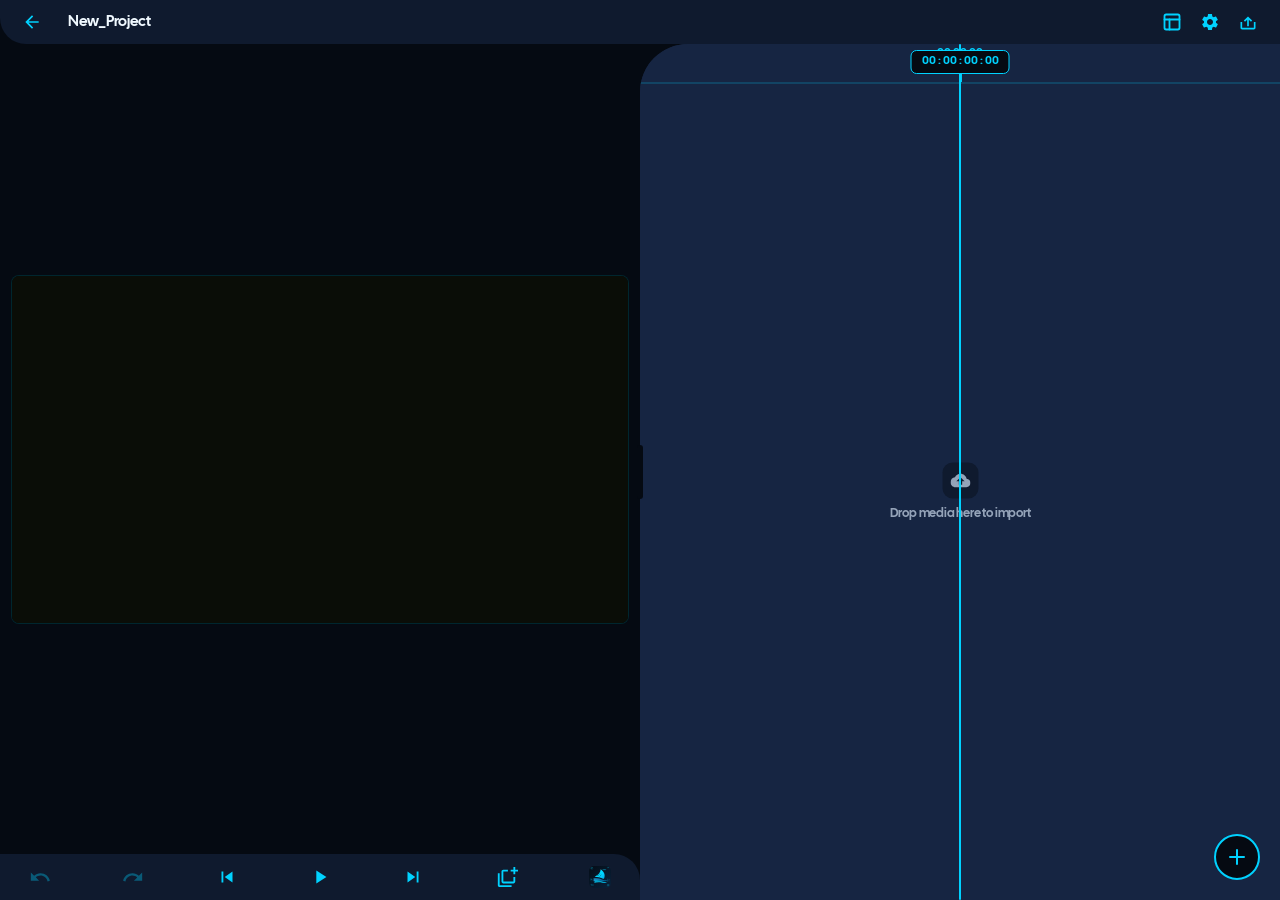
==== editor.html @ aaa4bf91 "feat: initial release of Alight Motion Web - SharkMotion" ====
<!DOCTYPE html>
<html lang="en">
<head>
  <meta charset="UTF-8">
  <meta name="viewport" content="width=device-width, initial-scale=1.0, maximum-scale=1.0, user-scalable=no, viewport-fit=cover">
  <title>SharkMotion Studio - Editor</title>
  <link rel="icon" type="image/svg+xml" href="assets/icon.svg">
  
  <!-- CSS: Theme (Colors & Variables, Cal Sans Font), Editor Layout, and Modular Modal / Popover / Drawer / Switch -->
  <link rel="stylesheet" href="css/theme.css">
  <link rel="stylesheet" href="css/editor.css">
  <link rel="stylesheet" href="css/modal.css">
  <link rel="stylesheet" href="css/popover.css">
  <link rel="stylesheet" href="css/drawer.css">
  <link rel="stylesheet" href="css/switch.css">
  <link rel="stylesheet" href="css/segmented-button.css">
  <link rel="stylesheet" href="css/wireframe.css">
  <link rel="stylesheet" href="css/transform-controller.css">
  <link rel="stylesheet" href="css/effects-rack.css">
  <link rel="stylesheet" href="css/color-picker.css">
  <link rel="stylesheet" href="css/template-editor.css">
  <link rel="stylesheet" href="css/safari.css">
  <script src="js/sync-height.js"></script>
  <script>
    if (!window.DEBUG && !new URLSearchParams(window.location.search).has('debug') && localStorage.getItem('SHARK_DEBUG') !== 'true') {
      window._originalConsole = { log: console.log, debug: console.debug, info: console.info };
      console.log = () => {};
      console.debug = () => {};
      console.info = () => {};
    }
  </script>
</head>
<body oncontextmenu="return false;" onselectstart="return false;">

  <div class="editor-viewport">
    
    <!-- 1. Top Header Bar -->
    <header class="editor-header" id="editor-header">
      <!-- Default Navigation (Project Mode) -->
      <div class="editor-header-nav" id="header-nav-project">
        <div class="editor-header-left">
          <!-- Back button leading to project hub -->
          <a href="index.html" class="editor-back-btn" id="editor-project-back-btn" title="Back to Projects" aria-label="Back to Projects">
            <svg viewBox="0 0 24 24" fill="currentColor">
              <path d="M20 11H7.83l5.59-5.59L12 4l-8 8 8 8 1.41-1.41L7.83 13H20v-2z"/>
            </svg>
          </a>
          <!-- Inline Editable Project Title Input -->
          <input type="text" class="editor-title-input" id="editor-project-name" value="project name" placeholder="Project Name..." autocomplete="off" spellcheck="false" aria-label="Project Name">

          <!-- Precompose Breadcrumb Elements (Shown when inside precomp) -->
          <div class="editor-precomp-breadcrumb" id="editor-precomp-breadcrumb" style="display: none;">
            <button type="button" class="editor-breadcrumb-btn" id="btn-precomp-exit" title="Exit to Main Composition" aria-label="Exit to Main Composition">
              <svg viewBox="0 0 24 24" fill="currentColor">
                <path d="M15.41 7.41L14 6l-6 6 6 6 1.41-1.41L10.83 12z"/>
              </svg>
              <span id="breadcrumb-project-name" class="breadcrumb-text">project name</span>
            </button>
            <span class="editor-breadcrumb-sep" aria-hidden="true">
              <svg viewBox="0 0 24 24" fill="currentColor">
                <path d="M15.41 7.41L14 6l-6 6 6 6 1.41-1.41L10.83 12z"/>
              </svg>
            </span>
            <input type="text" class="editor-title-input editor-precomp-name-input" id="editor-precomp-name" value="Pre-comp 1" placeholder="Precompose Name..." autocomplete="off" spellcheck="false" aria-label="Precompose Name">
          </div>
        </div>

        <!-- Right Header Actions (Settings & Export) -->
        <div class="editor-header-right-actions">
          <button type="button" class="editor-precomp-collapse-btn" id="btn-precomp-collapse" title="For Comp layer: Collapse Transformations; For vector layer: Continuously Rasterize" aria-label="Collapse Transformations" style="display: none;">
            <svg viewBox="0 0 24 24" fill="none" stroke="currentColor" stroke-width="2" stroke-linecap="round" stroke-linejoin="round">
              <circle cx="12" cy="12" r="3" fill="currentColor" stroke="none"/>
              <line x1="12" y1="2.5" x2="12" y2="5.5"/>
              <line x1="12" y1="18.5" x2="12" y2="21.5"/>
              <line x1="2.5" y1="12" x2="5.5" y2="12"/>
              <line x1="18.5" y1="12" x2="21.5" y2="12"/>
              <line x1="5.28" y1="5.28" x2="7.4" y2="7.4"/>
              <line x1="16.6" y1="16.6" x2="18.72" y2="18.72"/>
              <line x1="5.28" y1="18.72" x2="7.4" y2="16.6"/>
              <line x1="16.6" y1="7.4" x2="18.72" y2="5.28"/>
            </svg>
          </button>
          <button type="button" class="editor-settings-btn" id="btn-editor-template" title="Template Editor" aria-label="Template Editor" onclick="if(window.SharkTemplateEditor) window.SharkTemplateEditor.open()">
            <svg viewBox="0 0 24 24" fill="none" stroke="currentColor" stroke-width="2.2" stroke-linecap="round" stroke-linejoin="round">
              <rect x="3" y="3" width="18" height="18" rx="2" ry="2"/>
              <line x1="3" y1="9" x2="21" y2="9"/>
              <line x1="9" y1="21" x2="9" y2="9"/>
            </svg>
          </button>


          <button type="button" class="editor-settings-btn" id="btn-editor-settings" title="Composition Settings" aria-label="Composition Settings" onclick="openProjectSettingsModal()">
            <svg viewBox="0 0 24 24" fill="currentColor">
              <path d="M19.14 12.94c.04-.3.06-.61.06-.94 0-.32-.02-.64-.07-.94l2.03-1.58c.18-.14.23-.41.12-.61l-1.92-3.32c-.12-.22-.37-.29-.59-.22l-2.39.96c-.5-.38-1.03-.7-1.62-.94l-.36-2.54c-.04-.24-.24-.41-.48-.41h-3.84c-.24 0-.43.17-.47.41l-.36 2.54c-.59.24-1.13.57-1.62.94l-2.39-.96c-.22-.08-.47 0-.59.22L2.74 8.87c-.12.21-.08.47.12.61l2.03 1.58c-.05.3-.09.63-.09.94s.02.64.07.94l-2.03 1.58c-.18.14-.23.41-.12.61l1.92 3.32c.12.22.37.29.59.22l2.39-.96c.5.38 1.03.7 1.62.94l.36 2.54c.05.24.24.41.48.41h3.84c.24 0 .44-.17.47-.41l.36-2.54c.59-.24 1.13-.56 1.62-.94l2.39.96c.22.08.47 0 .59-.22l1.92-3.32c.12-.22.07-.47-.12-.61l-2.01-1.58zM12 15.6c-1.98 0-3.6-1.62-3.6-3.6s1.62-3.6 3.6-3.6 3.6 1.62 3.6 3.6-1.62 3.6-3.6 3.6z"/>
            </svg>
          </button>
          <button type="button" class="editor-export-btn" id="btn-editor-export" data-popover-target="popover-editor-export" data-popover-placement="bottom" title="Export" aria-label="Export">
            <svg viewBox="0 0 24 24" fill="currentColor">
              <path d="M19 12v7H5v-7H3v7c0 1.1.9 2 2 2h14c1.1 0 2-.9 2-2v-7h-2zm-6-2.83l2.59 2.58L17 10.33l-5-5-5 5 1.41 1.42L11 9.17V17h2V9.17z"/>
            </svg>
          </button>
        </div>
      </div>

      <!-- Contextual Navigation (Layer / Batch Select Mode) -->
      <div class="editor-header-nav is-layer-mode" id="header-nav-layer" style="display: none;">
        <div class="editor-header-left">
          <!-- Back button to deselect layer -->
          <button type="button" class="editor-back-btn" id="btn-layer-header-back" title="Deselect Layer" aria-label="Deselect Layer">
            <svg viewBox="0 0 24 24" fill="currentColor">
              <path d="M20 11H7.83l5.59-5.59L12 4l-8 8 8 8 1.41-1.41L7.83 13H20v-2z"/>
            </svg>
          </button>
          <!-- Single Select: Editable Layer Name Input -->
          <input type="text" class="editor-title-input editor-layer-name-input" id="editor-layer-name-input" placeholder="Layer Name..." autocomplete="off" spellcheck="false" aria-label="Layer Name">
          <!-- Batch Select: "(count) Selected" Title -->
          <span class="editor-layer-batch-title" id="editor-layer-batch-title" style="display: none;">1 Selected</span>
        </div>

        <!-- Right Action Buttons (Precompose, Delete, Link/Parent & Layer Options) -->
        <div class="editor-header-right-actions">
          <button type="button" class="editor-layer-precomp-btn" id="btn-layer-header-precomp" title="Group Layer(s)" aria-label="Group Layer(s)" style="display: none;">
            <svg viewBox="0 0 24 24" fill="currentColor">
              <rect x="3" y="3" width="18" height="18" rx="2.5" fill="none" stroke="currentColor" stroke-width="1.3" stroke-dasharray="2 1.6"/>
              <polygon points="10,7.5 5.5,16.5 14.5,16.5" fill="currentColor"/>
              <circle cx="14.5" cy="13.5" r="3.5" fill="currentColor"/>
            </svg>
          </button>
          <button type="button" class="editor-layer-group-mask-btn" id="btn-layer-header-group-mask" title="Mask Group (Group and Mask)" aria-label="Mask Group (Group and Mask)" style="display: none;">
            <svg viewBox="0 0 24 24" fill="currentColor">
              <defs>
                <clipPath id="header-mask-group-clip">
                  <polygon points="10,7.5 5.5,16.5 14.5,16.5"/>
                </clipPath>
              </defs>
              <rect x="3" y="3" width="18" height="18" rx="2.5" fill="none" stroke="currentColor" stroke-width="1.3" stroke-dasharray="2 1.6"/>
              <polygon points="10,7.5 5.5,16.5 14.5,16.5" fill="none" stroke="currentColor" stroke-width="1.3" stroke-linejoin="round" opacity="0.45"/>
              <circle cx="14.5" cy="13.5" r="3.5" fill="currentColor" clip-path="url(#header-mask-group-clip)"/>
              <circle cx="14.5" cy="13.5" r="3.5" fill="none" stroke="currentColor" stroke-width="1.5"/>
            </svg>
          </button>
          <button type="button" class="editor-layer-group-exclude-btn" id="btn-layer-header-group-exclude" title="Exclude Group (Group and Exclude)" aria-label="Exclude Group (Group and Exclude)" style="display: none;">
            <svg viewBox="0 0 24 24" fill="currentColor">
              <rect x="3" y="3" width="18" height="18" rx="2.5" fill="none" stroke="currentColor" stroke-width="1.3" stroke-dasharray="2 1.6"/>
              <path fill-rule="evenodd" clip-rule="evenodd" d="M10 7.5L5.5 16.5h9L10 7.5z M14.5 10a3.5 3.5 0 1 0 0.001 7.001A3.5 3.5 0 0 0 14.5 10z" fill="currentColor"/>
              <circle cx="14.5" cy="13.5" r="3.5" fill="none" stroke="currentColor" stroke-width="1.5"/>
            </svg>
          </button>
          <button type="button" class="editor-layer-delete-btn" id="btn-layer-header-delete" title="Delete Selected Layer" aria-label="Delete Selected Layer">
            <svg viewBox="0 0 24 24" fill="currentColor">
              <path d="M6 19c0 1.1.9 2 2 2h8c1.1 0 2-.9 2-2V7H6v12zM19 4h-3.5l-1-1h-5l-1 1H5v2h14V4z"/>
            </svg>
          </button>
          <button type="button" class="editor-layer-collapse-btn" id="btn-layer-header-collapse" title="For Comp layer: Collapse Transformations; For vector layer: Continuously Rasterize" aria-label="Collapse Transformations" style="display: none;">
            <svg viewBox="0 0 24 24" fill="none" stroke="currentColor" stroke-width="2" stroke-linecap="round" stroke-linejoin="round">
              <circle cx="12" cy="12" r="3" fill="currentColor" stroke="none"/>
              <line x1="12" y1="2.5" x2="12" y2="5.5"/>
              <line x1="12" y1="18.5" x2="12" y2="21.5"/>
              <line x1="2.5" y1="12" x2="5.5" y2="12"/>
              <line x1="18.5" y1="12" x2="21.5" y2="12"/>
              <line x1="5.28" y1="5.28" x2="7.4" y2="7.4"/>
              <line x1="16.6" y1="16.6" x2="18.72" y2="18.72"/>
              <line x1="5.28" y1="18.72" x2="7.4" y2="16.6"/>
              <line x1="16.6" y1="7.4" x2="18.72" y2="5.28"/>
            </svg>
          </button>
          <button type="button" class="editor-layer-motion-blur-btn" id="btn-layer-header-motion-blur" title="Toggle Motion Blur" aria-label="Toggle Motion Blur">
            <svg viewBox="0 0 24 24" fill="currentColor">
              <circle cx="16.5" cy="12" r="4.5"/>
              <circle cx="11.5" cy="12" r="4.5" fill-opacity="0.55"/>
              <circle cx="6.5" cy="12" r="4.5" fill-opacity="0.25"/>
            </svg>
          </button>
          <button type="button" class="editor-layer-link-btn" id="btn-layer-header-link" data-popover-placement="bottom" title="Link / Parent Layer" aria-label="Link / Parent Layer">
            <svg viewBox="0 0 24 24" fill="none" stroke="currentColor" stroke-width="2.2" stroke-linecap="round" stroke-linejoin="round">
              <path d="M10 13a5 5 0 0 0 7.54.54l3-3a5 5 0 0 0-7.07-7.07l-1.72 1.71"/>
              <path d="M14 11a5 5 0 0 0-7.54-.54l-3 3a5 5 0 0 0 7.07 7.07l1.71-1.71"/>
            </svg>
          </button>
          <button type="button" class="editor-layer-more-btn" id="btn-layer-header-more" data-popover-placement="bottom" title="Layer Options" aria-label="Layer Options">
            <svg viewBox="0 0 24 24" fill="currentColor">
              <path d="M12 8c1.1 0 2-.9 2-2s-.9-2-2-2-2 .9-2 2 .9 2 2 2zm0 2c-1.1 0-2 .9-2 2s.9 2 2 2 2-.9 2-2-.9-2-2-2zm0 6c-1.1 0-2 .9-2 2s.9 2 2 2 2-.9 2-2-.9-2-2-2z"/>
            </svg>
          </button>
          <button type="button" class="editor-export-btn" id="btn-layer-header-export" data-popover-target="popover-editor-export" data-popover-placement="bottom" title="Export" aria-label="Export">
            <svg viewBox="0 0 24 24" fill="currentColor">
              <path d="M19 12v7H5v-7H3v7c0 1.1.9 2 2 2h14c1.1 0 2-.9 2-2v-7h-2zm-6-2.83l2.59 2.58L17 10.33l-5-5-5 5 1.41 1.42L11 9.17V17h2V9.17z"/>
            </svg>
          </button>
        </div>
      </div>
    </header>



    <!-- Main Workspace Body -->
    <div class="editor-main-body">
      <!-- Left Pane: Preview & Controller -->
      <div class="editor-left-pane">
        <!-- 2. Preview Canvas (Black Box Viewport) -->
        <main class="editor-preview" id="editor-preview-container">
          <!-- Split Dual Dropzone Overlay for Preview Canvas -->
          <div class="media-dropzone-split" id="canvas-dropzone-split" aria-hidden="true">
            <div class="media-dropzone-col media-dropzone-mp3" data-drop-action="convert-mp3">
              <div class="media-dropzone-content">
                <div class="media-dropzone-icon">
                  <svg viewBox="0 0 24 24" width="28" height="28" fill="currentColor">
                    <path d="M12 3v10.55c-.59-.34-1.27-.55-2-.55-2.21 0-4 1.79-4 4s1.79 4 4 4 4-1.79 4-4V7h4V3h-6z"/>
                  </svg>
                </div>
                <div class="media-dropzone-title">Convert to MP3</div>
                <div class="media-dropzone-desc">Extract audio track to MP3 layer</div>
                <span class="media-dropzone-badge">MP3</span>
              </div>
            </div>
            <div class="media-dropzone-divider"></div>
            <div class="media-dropzone-col media-dropzone-video" data-drop-action="import-video">
              <div class="media-dropzone-content">
                <div class="media-dropzone-icon">
                  <svg viewBox="0 0 24 24" width="28" height="28" fill="currentColor">
                    <path d="M17 10.5V7c0-.55-.45-1-1-1H4c-.55 0-1 .45-1 1v10c0 .55.45 1 1 1h12c.55 0 1-.45 1-1v-3.5l4 4v-11l-4 4z"/>
                  </svg>
                </div>
                <div class="media-dropzone-title">Import Video</div>
                <div class="media-dropzone-desc">Add full video to timeline</div>
                <span class="media-dropzone-badge">Video</span>
              </div>
            </div>
          </div>
          <div class="preview-canvas-box" id="editor-preview-canvas" role="region" aria-label="Video Preview Canvas">
            <div id="editor-video-mount-pool" style="position: absolute; inset: 0; width: 100%; height: 100%; overflow: hidden; pointer-events: none; z-index: 0;"></div>
            <canvas id="editor-active-canvas" class="editor-active-canvas" style="position: relative; z-index: 1;"></canvas>
          </div>
        </main>

        <!-- 3. Controller Bar -->
        <section class="editor-controller">
          <!-- Horizontal Pill Splitter Handle (Active on Mobile <= 600px, anchored on top border line) -->
          <div class="preview-split-handle" id="preview-split-handle" role="separator" aria-orientation="horizontal" aria-label="Resize Preview Height" tabindex="0">
            <div class="split-handle-pill"></div>
          </div>

          <div class="ctrl-buttons-row">
            <!-- 1. Undo -->
            <button type="button" class="ctrl-btn is-disabled" id="editor-btn-undo" title="Undo (Ctrl+Z)" aria-label="Undo" disabled>
              <svg xmlns="http://www.w3.org/2000/svg" width="22" height="22" viewBox="0 0 24 24" fill="currentColor" aria-hidden="true">
                <path d="M12.5 8c-2.65 0-5.05.99-6.9 2.6L2 7v9h9l-3.62-3.62c1.39-1.2 3.16-1.98 5.12-1.98 3.89 0 7.07 2.78 7.77 6.44l2.45-.83C21.75 11.43 17.58 8 12.5 8z"/>
              </svg>
            </button>

            <!-- 2. Redo -->
            <button type="button" class="ctrl-btn is-disabled" id="editor-btn-redo" title="Redo (Ctrl+Y)" aria-label="Redo" disabled>
              <svg xmlns="http://www.w3.org/2000/svg" width="22" height="22" viewBox="0 0 24 24" fill="currentColor" aria-hidden="true">
                <path d="M18.4 10.6C16.55 8.99 14.15 8 11.5 8c-5.08 0-9.25 3.43-10.22 8.01l2.45.83C4.43 13.22 7.61 10.44 11.5 10.44c1.96 0 3.73.78 5.12 1.98L13 16h9V7l-3.6 3.6z"/>
              </svg>
            </button>

            <!-- 3. Previous -->
            <button type="button" class="ctrl-btn" id="editor-btn-prev" title="Previous Keyframe / Beatmark (B)" aria-label="Previous (B)">
              <svg xmlns="http://www.w3.org/2000/svg" width="22" height="22" viewBox="0 0 24 24" fill="currentColor" aria-hidden="true">
                <path d="M6 6h2v12H6zm3.5 6l8.5 6V6z"/>
              </svg>
            </button>

            <!-- 4. Play / Pause Button (Pure Vector SVG) -->
            <button type="button" class="ctrl-btn" id="editor-btn-play" title="Play (Space)" aria-label="Play (Space)">
              <svg class="icon-play" xmlns="http://www.w3.org/2000/svg" width="22" height="22" viewBox="0 0 24 24" fill="currentColor" aria-hidden="true">
                <path d="M8 5v14l11-7z"/>
              </svg>
              <svg class="icon-pause" xmlns="http://www.w3.org/2000/svg" width="22" height="22" viewBox="0 0 24 24" fill="currentColor" aria-hidden="true">
                <path d="M6 19h4V5H6v14zm8-14v14h4V5h-4z"/>
              </svg>
            </button>

            <!-- 5. Next -->
            <button type="button" class="ctrl-btn" id="editor-btn-next" title="Next Keyframe / Beatmark (N)" aria-label="Next (N)">
              <svg xmlns="http://www.w3.org/2000/svg" width="22" height="22" viewBox="0 0 24 24" fill="currentColor" aria-hidden="true">
                <path d="M6 18l8.5-6L6 6v12zM16 6v12h2V6h-2z"/>
              </svg>
            </button>

            <!-- 6. More Settings (Copy with spaced + on top-right corner) -->
            <button type="button" class="ctrl-btn" id="editor-more-settings-btn" data-popover-target="popover-editor-more-settings" title="More Settings" aria-label="More Settings">
              <svg xmlns="http://www.w3.org/2000/svg" width="22" height="22" viewBox="0 0 24 24" fill="currentColor" aria-hidden="true">
                <path d="M4 8H2v13c0 1.1.9 2 2 2h13v-2H4V8z"/>
                <path d="M8 4c-1.1 0-2 .9-2 2v11c0 1.1.9 2 2 2h11c1.1 0 2-.9 2-2v-5h-2v5H8V6h5V4H8z"/>
                <path d="M19 1v3h-3v2h3v3h2V6h3V4h-3V1h-2z"/>
              </svg>
            </button>

            <!-- 7. Shark Icon (SharkMotion Tools Lazy-Loaded Popover) -->
            <button type="button" class="ctrl-btn ctrl-btn-fish" id="editor-btn-fishtool-trigger" title="SharkMotion Tools Panel" aria-label="SharkMotion Tools Panel">
              <img src="assets/icon.svg" alt="SharkMotion Tools" width="22" height="22">
            </button>
          </div>
        </section>
      </div>

      <!-- Right Pane: Timeline (Below Header) -->
      <div class="editor-timeline-wrapper">
        <!-- Vertical Pill Splitter Handle (Active on Tablet & Desktop >= 601px) -->
        <div class="timeline-split-handle" id="timeline-split-handle" role="separator" aria-orientation="vertical" aria-label="Resize Timeline Width" tabindex="0">
          <div class="split-handle-pill"></div>
        </div>

        <section class="editor-timeline" id="main-editor-timeline">
          <!-- Component A: Center-Fixed Current Time Badge (Floating Time Indicator) -->
          <div class="timeline-current-time-badge" id="timeline-time-badge" role="button" tabindex="0" aria-label="Current Timecode" title="Click to add/remove Beatmark">
            <span class="current-time-text" id="playhead-current-time">00:00:00:00</span>
          </div>

          <!-- Component B: Center-Fixed Timeline Needle Line -->
          <div class="timeline-center-needle" id="timeline-center-needle" aria-hidden="true"></div>

          <!-- 2. Sticky Top Header: Time Ruler (Always on top, zero vertical scroll) -->
          <header class="timeline-header-ruler">
            <div class="timeline-ruler-viewport" id="timeline-ruler-viewport">
              <div class="timeline-ruler-track" id="timeline-ruler-track">
                <canvas id="timeline-cache-ruler-bar" class="timeline-cache-ruler-bar"></canvas>
                <div class="timeline-ruler-marks" id="timeline-ruler-marks">
                  <!-- Dynamically populated with second marks and ticks -->
                </div>
                <div class="timeline-ruler-beatmarks" id="timeline-ruler-beatmarks"></div>
              </div>
            </div>
          </header>

          <!-- 3. Bottom Layers Viewport (Isian layer-layer, scrolls vertically) -->
          <div class="timeline-layers-viewport" id="timeline-layers-viewport">
            <!-- Split Dual Dropzone Overlay for Timeline -->
            <div class="media-dropzone-split" id="timeline-dropzone-split" aria-hidden="true">
              <div class="media-dropzone-col media-dropzone-mp3" data-drop-action="convert-mp3">
                <div class="media-dropzone-content">
                  <div class="media-dropzone-icon">
                    <svg viewBox="0 0 24 24" width="28" height="28" fill="currentColor">
                      <path d="M12 3v10.55c-.59-.34-1.27-.55-2-.55-2.21 0-4 1.79-4 4s1.79 4 4 4 4-1.79 4-4V7h4V3h-6z"/>
                    </svg>
                  </div>
                  <div class="media-dropzone-title">Convert to MP3</div>
                  <div class="media-dropzone-desc">Extract audio track to MP3 layer</div>
                  <span class="media-dropzone-badge">MP3</span>
                </div>
              </div>
              <div class="media-dropzone-divider"></div>
              <div class="media-dropzone-col media-dropzone-video" data-drop-action="import-video">
                <div class="media-dropzone-content">
                  <div class="media-dropzone-icon">
                    <svg viewBox="0 0 24 24" width="28" height="28" fill="currentColor">
                      <path d="M17 10.5V7c0-.55-.45-1-1-1H4c-.55 0-1 .45-1 1v10c0 .55.45 1 1 1h12c.55 0 1-.45 1-1v-3.5l4 4v-11l-4 4z"/>
                    </svg>
                  </div>
                  <div class="media-dropzone-title">Import Video</div>
                  <div class="media-dropzone-desc">Add full video to timeline</div>
                  <span class="media-dropzone-badge">Video</span>
                </div>
              </div>
            </div>
            <div class="timeline-layers-track" id="timeline-layers-track">
              <div class="timeline-layers-beatmarks" id="timeline-layers-beatmarks"></div>
              <!-- Empty Layers Track (Clean container for dynamic layer addition) -->
            </div>
            <!-- Floating Left Lane Heads (Eye Hide/Show Overlay) -->
            <div class="timeline-lane-heads-overlay" id="timeline-lane-heads-overlay"></div>
            <!-- Floating Right Reorder Pill (Single Floating Handle anchored to Selected Layer) -->
            <div class="timeline-lane-reorder-overlay" id="timeline-lane-reorder-overlay"></div>
          </div>

          <!-- 4. Floating Round Action Button (Add Track / Layer) -->
          <button type="button" class="timeline-fab-add" id="timeline-btn-add" data-drawer-target="timeline-add-drawer" title="Add Track / Layer" aria-label="Add Track or Layer">
            <svg xmlns="http://www.w3.org/2000/svg" width="24" height="24" viewBox="0 0 24 24" fill="currentColor" aria-hidden="true">
              <path d="M19 11h-6V5a1 1 0 0 0-2 0v6H5a1 1 0 0 0 0 2h6v6a1 1 0 0 0 2 0v-6h6a1 1 0 0 0 0-2z"/>
            </svg>
          </button>

          <!-- 5. Modular Drawer Component (Matches Timeline Width, Adapts to Content Height) -->
          <div class="drawer-container" id="timeline-add-drawer" role="dialog" aria-modal="true" aria-hidden="true">
            <div class="drawer-backdrop" data-drawer-close></div>
            <div class="drawer-card">
              <div class="drawer-drag-handle" title="Drag to Resize" aria-label="Resize Drawer">
                <div class="drawer-drag-pill" aria-hidden="true"></div>
              </div>
              <div class="drawer-body">
                <!-- Modular Add Layer Grid Layout -->
                <div class="add-layer-grid">
                  <!-- 1. Top Horizontal Categories Switch (Modular Segmented Control) -->
                  <div class="segmented-switch is-pill add-layer-categories-switch" role="tablist" aria-label="Layer Categories">
                    <button type="button" class="segmented-switch-item is-active" role="tab" aria-selected="true" data-category="media" title="Media Layer" aria-label="Media">
                      <svg viewBox="0 0 24 24" fill="currentColor">
                        <!-- Back Audio Card: Clean border with note -->
                        <path d="M4 2h10a2 2 0 0 1 2 2v2.5h-2V4H4v11h2.5v2H4a2 2 0 0 1-2-2V4a2 2 0 0 1 2-2z"/>
                        <path d="M9 5v4.5c-.35-.15-.75-.25-1.2-.25-1.3 0-2.3 1-2.3 2.25s1 2.25 2.3 2.25 2.2-1 2.2-2.25V7h2V5H9z"/>
                        <!-- Front Photo Card: Solid filled card with cutout landscape & sun -->
                        <path fill-rule="evenodd" clip-rule="evenodd" d="M8 8a2 2 0 0 1 2-2h11a2 2 0 0 1 2 2v12a2 2 0 0 1-2 2H10a2 2 0 0 1-2-2V8zm4.5 3a1.5 1.5 0 1 0 0-3 1.5 1.5 0 0 0 0 3zm-2 7h10l-3.2-4.2-2 2.6-1.8-2.2-3 3.8z"/>
                      </svg>
                      <span class="category-label">Media</span>
                    </button>
                    <button type="button" class="segmented-switch-item" role="tab" aria-selected="false" data-category="shape" title="Shape Layer" aria-label="Shape">
                      <svg viewBox="0 0 24 24" fill="currentColor">
                        <path d="M12 2l3.09 6.26L22 9.27l-5 4.87 1.18 6.88L12 17.77l-6.18 3.25L7 14.14 2 9.27l6.91-1.01L12 2z"/>
                      </svg>
                      <span class="category-label">Shape</span>
                    </button>
                    <button type="button" class="segmented-switch-item" role="tab" aria-selected="false" data-category="control" title="Control Camera Layer" aria-label="Control">
                      <svg viewBox="0 0 24 24" fill="currentColor">
                        <rect x="2" y="2" width="3" height="3" rx="0.5"/>
                        <rect x="11.5" y="2" width="3" height="3" rx="0.5"/>
                        <rect x="2" y="11.5" width="3" height="3" rx="0.5"/>
                        <path d="M5 2.75h6.5v1.5H5zm-2.25 2.25h1.5v6.5h-1.5z"/>
                        <rect x="12.25" y="5" width="1.5" height="1.8" rx="0.4"/>
                        <rect x="5" y="12.25" width="1.8" height="1.5" rx="0.4"/>
                        <path d="M6.5 5.5h1v3h-1zm-1 1h3v1h-3z"/>
                        <path fill-rule="evenodd" clip-rule="evenodd" d="M12.2 8.5h3.1l1.2 1.8H20c1.1 0 2 .9 2 2v7.2c0 1.1-.9 2-2 2H10c-1.1 0-2-.9-2-2v-7.2c0-1.1.9-2 2-2h1.2l1-1.8zm3.3 10.2a3.5 3.5 0 1 0 0-7 3.5 3.5 0 0 0 0 7zm0-1.8a1.7 1.7 0 1 1 0-3.4 1.7 1.7 0 0 1 0 3.4zm3.7-4.4a.8.8 0 1 0 0-1.6.8.8 0 0 0 0 1.6z"/>
                      </svg>
                      <span class="category-label">Control</span>
                    </button>
                    <button type="button" class="segmented-switch-item" role="tab" aria-selected="false" data-category="text" title="Text Layer" aria-label="Text">
                      <svg viewBox="0 0 24 24" fill="currentColor">
                        <path d="M3 4h9.5v3H6v3.5h5.5v3H6V20H3V4zm12 3.5h3v3h2.5v2.8H18v4.2c0 .9.5 1.5 1.4 1.5.5 0 .9-.1 1.2-.2v2.7c-.7.3-1.6.4-2.4.4-2.3 0-3.2-1.3-3.2-3.4v-5.2h-2v-2.8h2v-3z"/>
                      </svg>
                      <span class="category-label">Text</span>
                    </button>
                  </div>

                  <!-- 2. Bottom Media Pool Area -->
                  <div class="add-layer-media-pool" id="add-layer-media-pool">
                    <input type="file" id="media-file-input" class="media-file-input" multiple accept=".mp4,.mov,.webm,.mkv,.mp3,.wav,.ogg,.m4a,.aac,.flac,.png,.jpg,.jpeg,.webp,video/*,audio/*,image/*" style="position: absolute; width: 1px; height: 1px; padding: 0; margin: -1px; overflow: hidden; clip: rect(0, 0, 0, 0); border: 0; opacity: 0;">
                    <!-- Split Dual Dropzone Overlay for Media Pool -->
                    <div class="media-dropzone-split" id="media-pool-dropzone-split" aria-hidden="true">
                      <div class="media-dropzone-col media-dropzone-mp3" data-drop-action="convert-mp3">
                        <div class="media-dropzone-content">
                          <div class="media-dropzone-icon">
                            <svg viewBox="0 0 24 24" width="24" height="24" fill="currentColor">
                              <path d="M12 3v10.55c-.59-.34-1.27-.55-2-.55-2.21 0-4 1.79-4 4s1.79 4 4 4 4-1.79 4-4V7h4V3h-6z"/>
                            </svg>
                          </div>
                          <div class="media-dropzone-title">Convert to MP3</div>
                          <div class="media-dropzone-desc">Extract audio track to MP3</div>
                          <span class="media-dropzone-badge">MP3</span>
                        </div>
                      </div>
                      <div class="media-dropzone-divider"></div>
                      <div class="media-dropzone-col media-dropzone-video" data-drop-action="import-video">
                        <div class="media-dropzone-content">
                          <div class="media-dropzone-icon">
                            <svg viewBox="0 0 24 24" width="24" height="24" fill="currentColor">
                              <path d="M17 10.5V7c0-.55-.45-1-1-1H4c-.55 0-1 .45-1 1v10c0 .55.45 1 1 1h12c.55 0 1-.45 1-1v-3.5l4 4v-11l-4 4z"/>
                            </svg>
                          </div>
                          <div class="media-dropzone-title">Import Video</div>
                          <div class="media-dropzone-desc">Import video to media pool</div>
                          <span class="media-dropzone-badge">Video</span>
                        </div>
                      </div>
                    </div>
                    <div class="drawer-media-grid" id="drawer-media-grid">
                      <!-- Square Card with Centered + Icon for Importing Media -->
                      <button type="button" class="media-import-box" id="btn-import-media" title="Import Media (MP4, MP3, PNG, JPG)" aria-label="Import Media">
                        <svg class="media-import-plus-icon" viewBox="0 0 24 24" fill="currentColor">
                          <path d="M19 13h-6v6h-2v-6H5v-2h6V5h2v6h6v2z"/>
                        </svg>
                      </button>
                    </div>
                  </div>

                  <!-- 3. Category Panel: Control Camera Layer (Flexible Grid: Camera, Null, Adjustment) -->
                  <div class="add-layer-control-panel" id="add-layer-control-panel" style="display: none; width: 100%; padding: 4px 0;">
                    <div class="layer-action-btn-grid" id="add-layer-control-grid">
                      <!-- 1. Camera Layer Button -->
                      <button type="button" class="layer-action-btn" id="btn-add-camera" title="Camera Layer" aria-label="Camera">
                        <svg viewBox="0 0 24 24" fill="currentColor" class="layer-action-icon" aria-hidden="true">
                          <path d="M9 3L7.17 5H4c-1.1 0-2 .9-2 2v12c0 1.1.9 2 2 2h16c1.1 0 2-.9 2-2V7c0-1.1-.9-2-2-2h-3.17L15 3H9zm3 15c-2.76 0-5-2.24-5-5s2.24-5 5-5 5 2.24 5 5-2.24 5-5 5zm0-2c1.66 0 3-1.34 3-3s-1.34-3-3-3-3 1.34-3 3 1.34 3 3 3z"/>
                        </svg>
                        <span class="layer-action-label">Camera</span>
                      </button>

                      <!-- 2. Null Layer Button -->
                      <button type="button" class="layer-action-btn" id="btn-add-null" title="Null Layer" aria-label="Null">
                        <svg viewBox="0 0 24 24" fill="currentColor" class="layer-action-icon" aria-hidden="true">
                          <rect x="3" y="3" width="3.5" height="3.5" rx="0.5"/>
                          <rect x="17.5" y="3" width="3.5" height="3.5" rx="0.5"/>
                          <rect x="3" y="17.5" width="3.5" height="3.5" rx="0.5"/>
                          <rect x="17.5" y="17.5" width="3.5" height="3.5" rx="0.5"/>
                          <path d="M6.5 4h11v1.5h-11zm0 14.5h11v1.5h-11zM4 6.5h1.5v11H4zm14.5 0h1.5v11h-1.5z"/>
                          <path d="M11.25 8h1.5v3.25H16v1.5h-3.25V16h-1.5v-3.25H8v-1.5h3.25z"/>
                        </svg>
                        <span class="layer-action-label">Null</span>
                      </button>

                      <!-- 3. Adjustment Layer Button -->
                      <button type="button" class="layer-action-btn" id="btn-add-adjustment" title="Adjustment Layer" aria-label="Adjustment">
                        <svg viewBox="0 0 24 24" fill="currentColor" class="layer-action-icon" aria-hidden="true">
                          <path d="M12 2C6.48 2 2 6.48 2 12s4.48 10 10 10 10-4.48 10-10S17.52 2 12 2zm0 18c-4.41 0-8-3.59-8-8s3.59-8 8-8v16z"/>
                        </svg>
                        <span class="layer-action-label">Adjustment</span>
                      </button>
                    </div>
                  </div>

                  <!-- 4. Category Panel: Shape Layer (Flexible Grid: Kotak, Segitiga, Lingkaran - Icon Only) -->
                  <div class="add-layer-shape-panel" id="add-layer-shape-panel" style="display: none; width: 100%; padding: 4px 0;">
                    <div class="layer-action-btn-grid" id="add-layer-shape-grid">
                      <!-- 1. Rectangle Button -->
                      <button type="button" class="layer-action-btn layer-action-btn-icon-only" id="btn-add-shape-kotak" title="Rectangle" aria-label="Rectangle">
                        <svg viewBox="0 0 24 24" fill="currentColor" class="layer-action-icon" aria-hidden="true">
                          <rect x="3" y="3" width="18" height="18" rx="2"/>
                        </svg>
                      </button>

                      <!-- 2. Triangle Button -->
                      <button type="button" class="layer-action-btn layer-action-btn-icon-only" id="btn-add-shape-segitiga" title="Triangle" aria-label="Triangle">
                        <svg viewBox="0 0 24 24" fill="currentColor" class="layer-action-icon" aria-hidden="true">
                          <path d="M12 3.2L2.8 19.5c-.8 1.4.2 3.2 1.8 3.2h14.8c1.6 0 2.6-1.8 1.8-3.2L12 3.2z"/>
                        </svg>
                      </button>

                      <!-- 3. Circle Button -->
                      <button type="button" class="layer-action-btn layer-action-btn-icon-only" id="btn-add-shape-lingkaran" title="Circle" aria-label="Circle">
                        <svg viewBox="0 0 24 24" fill="currentColor" class="layer-action-icon" aria-hidden="true">
                          <circle cx="12" cy="12" r="9.5"/>
                        </svg>
                      </button>

                      <!-- 4. Star Button -->
                      <button type="button" class="layer-action-btn layer-action-btn-icon-only" id="btn-add-shape-bintang" title="Star" aria-label="Star">
                        <svg viewBox="0 0 24 24" fill="currentColor" class="layer-action-icon" aria-hidden="true">
                          <path d="M12 2l3.09 6.26L22 9.27l-5 4.87 1.18 6.88L12 17.77l-6.18 3.25L7 14.14 2 9.27l6.91-1.01L12 2z"/>
                        </svg>
                      </button>

                      <!-- 5. Polygon Button -->
                      <button type="button" class="layer-action-btn layer-action-btn-icon-only" id="btn-add-shape-poligon" title="Polygon" aria-label="Polygon">
                        <svg viewBox="0 0 24 24" fill="currentColor" class="layer-action-icon" aria-hidden="true">
                          <path d="M12 2.5l8.66 5v10L12 22.5l-8.66-5v-10L12 2.5z"/>
                        </svg>
                      </button>

                      <!-- 6. Capsule Button -->
                      <button type="button" class="layer-action-btn layer-action-btn-icon-only" id="btn-add-shape-kapsul" title="Capsule" aria-label="Capsule">
                        <svg viewBox="0 0 24 24" fill="currentColor" class="layer-action-icon" aria-hidden="true">
                          <rect x="3" y="6" width="18" height="12" rx="6"/>
                        </svg>
                      </button>

                      <!-- 7. Heart Button -->
                      <button type="button" class="layer-action-btn layer-action-btn-icon-only" id="btn-add-shape-hati" title="Heart" aria-label="Heart">
                        <svg viewBox="0 0 24 24" fill="currentColor" class="layer-action-icon" aria-hidden="true">
                          <path d="M12 21.35l-1.45-1.32C5.4 15.36 2 12.28 2 8.5 2 5.42 4.42 3 7.5 3c1.74 0 3.41.81 4.5 2.09C13.09 3.81 14.76 3 16.5 3 19.58 3 22 5.42 22 8.5c0 3.78-3.4 6.86-8.55 11.54L12 21.35z"/>
                        </svg>
                      </button>
                    </div>
                  </div>

                  <!-- 5. Category Panel: Text Layer (SharkTextEngine Presets Grid) -->
                  <div class="add-layer-text-panel" id="add-layer-text-panel" style="display: none; width: 100%; padding: 4px 0;">
                    <div class="drawer-text-preset-grid" id="drawer-text-preset-grid">
                      <!-- Dynamically rendered via SharkTextEngine -->
                    </div>
                  </div>
                </div>
              </div>
            </div>
          </div>

          <!-- 6. Selected Layer Action Drawer (No Backdrop) -->
          <div class="drawer-container" id="timeline-layer-drawer" role="dialog" aria-modal="true" aria-label="Selected Layer Actions" aria-hidden="true">
            <div class="drawer-card">
              <div class="drawer-drag-handle" title="Drag to Resize" aria-label="Resize Drawer">
                <div class="drawer-drag-pill" aria-hidden="true"></div>
              </div>
              <div class="drawer-body">
                <!-- Subview 1: Default Layer Action Grid (Cut bar & Action buttons) -->
                <div class="drawer-subview is-active" id="layer-drawer-main-view">
                  <div class="layer-action-grid">

                    <!-- ROW 1: Quick Actions & Cut Operations Bar (Speed, Cut 3-way, Volume) -->
                    <div class="layer-cut-bar-row" role="group" aria-label="Cut Operations">
                      <button type="button" class="segmented-button layer-tile-btn is-disabled" id="btn-layer-speed" title="Speed" aria-label="Speed" disabled>
                        <span class="svg-icon svg-icon-speed" aria-hidden="true"></span>
                      </button>
                      <!-- Mode 1: Playhead INSIDE selected layer (Normal 3-way cut) -->
                      <div class="segmented-button-group layer-cut-group" id="layer-cut-group-normal" role="group" aria-label="Cut Options">
                        <button type="button" class="segmented-button" id="btn-cut-left" title="Cut Left — trim start of layer to playhead" aria-label="Cut Left">
                          <span class="svg-icon svg-icon-cut-left" aria-hidden="true"></span>
                        </button>
                        <button type="button" class="segmented-button" id="btn-cut-mid" title="Split — cut at playhead position" aria-label="Split">
                          <span class="svg-icon svg-icon-cut-mid" aria-hidden="true"></span>
                        </button>
                        <button type="button" class="segmented-button" id="btn-cut-right" title="Cut Right — trim end of layer to playhead" aria-label="Cut Right">
                          <span class="svg-icon svg-icon-cut-right" aria-hidden="true"></span>
                        </button>
                      </div>

                      <!-- Mode 2: Playhead is AFTER selected layer (Expand Right, Move Right) -->
                      <div class="segmented-button-group layer-cut-group" id="layer-cut-group-after" role="group" aria-label="Layer Out-of-Bounds (After)" style="display: none;">
                        <button type="button" class="segmented-button" id="btn-layer-expand-right" title="Expand to current frame" aria-label="Expand to Current Frame">
                          <span class="svg-icon svg-icon-layer-expand-right" aria-hidden="true"></span>
                        </button>
                        <button type="button" class="segmented-button" id="btn-layer-move-right" title="Move layer to current frame" aria-label="Move Layer to Current Frame">
                          <span class="svg-icon svg-icon-layer-move-right" aria-hidden="true"></span>
                        </button>
                      </div>

                      <!-- Mode 3: Playhead is BEFORE selected layer (Move Left, Expand Left) -->
                      <div class="segmented-button-group layer-cut-group" id="layer-cut-group-before" role="group" aria-label="Layer Out-of-Bounds (Before)" style="display: none;">
                        <button type="button" class="segmented-button" id="btn-layer-move-left" title="Move layer to current frame" aria-label="Move Layer to Current Frame">
                          <span class="svg-icon svg-icon-layer-move-left" aria-hidden="true"></span>
                        </button>
                        <button type="button" class="segmented-button" id="btn-layer-expand-left" title="Expand to current frame" aria-label="Expand to Current Frame">
                          <span class="svg-icon svg-icon-layer-expand-left" aria-hidden="true"></span>
                        </button>
                      </div>
                      <button type="button" class="segmented-button layer-tile-btn is-disabled" id="btn-layer-volume" title="Volume" aria-label="Volume" disabled>
                        <span class="svg-icon svg-icon-volume-mute" aria-hidden="true"></span>
                      </button>
                    </div>

                    <!-- ROW 2: Action Button Grid (auto 3-col, flexible count) -->
                    <div class="layer-action-btn-grid" id="layer-action-btn-grid">
                      <button type="button" class="layer-action-btn" id="btn-layer-edit-group" title="Edit Group / Enter Precompose" style="display: none;">
                        <svg viewBox="0 0 24 24" fill="currentColor" class="layer-action-icon" aria-hidden="true">
                          <path d="M3 17.25V21h3.75L17.81 9.94l-3.75-3.75L3 17.25zM20.71 7.04c.39-.39.39-1.02 0-1.41l-2.34-2.34c-.39-.39-1.02-.39-1.41 0l-1.83 1.83 3.75 3.75 1.83-1.83z"/>
                        </svg>
                        <span class="layer-action-label">Edit Group</span>
                      </button>
                      <button type="button" class="layer-action-btn" id="btn-layer-edit-shape" title="Edit Shape" style="display: none;">
                        <svg viewBox="0 0 24 24" fill="currentColor" class="layer-action-icon" aria-hidden="true">
                          <path d="M12 2l2.4 7.4h7.6l-6.2 4.5 2.4 7.4-6.2-4.5-6.2 4.5 2.4-7.4-6.2-4.5h7.6z"/>
                        </svg>
                        <span class="layer-action-label">Edit Shape</span>
                      </button>
                      <button type="button" class="layer-action-btn" id="btn-layer-edit-text" title="Edit Text" style="display: none;">
                        <svg viewBox="0 0 24 24" fill="currentColor" class="layer-action-icon" aria-hidden="true">
                          <path d="M5 4v3h5.5v12h3V7H19V4z"/>
                        </svg>
                        <span class="layer-action-label">Text</span>
                      </button>
                      <button type="button" class="layer-action-btn" id="btn-layer-transform" title="Transform Layer">
                        <svg viewBox="0 0 24 24" fill="currentColor" class="layer-action-icon" aria-hidden="true">
                          <path d="M3 3h7v2H5v5H3V3zm11 0h7v7h-2V5h-5V3zM3 14h2v5h5v2H3v-7zm16 5h-5v2h7v-7h-2v5z"/>
                        </svg>
                        <span class="layer-action-label">Transform</span>
                      </button>
                      <button type="button" class="layer-action-btn" id="btn-layer-camera-settings" title="Camera Settings" style="display: none;">
                        <svg viewBox="0 0 24 24" fill="currentColor" class="layer-action-icon" aria-hidden="true">
                          <path d="M9 3L7.17 5H4c-1.1 0-2 .9-2 2v12c0 1.1.9 2 2 2h16c1.1 0 2-.9 2-2V7c0-1.1-.9-2-2-2h-3.17L15 3H9zm3 15c-2.76 0-5-2.24-5-5s2.24-5 5-5 5 2.24 5 5-2.24 5-5 5zm0-2c1.66 0 3-1.34 3-3s-1.34-3-3-3-3 1.34-3 3 1.34 3 3 3z"/>
                        </svg>
                        <span class="layer-action-label">Camera settings</span>
                      </button>
                      <button type="button" class="layer-action-btn" id="btn-layer-fill" title="Fill (Color, Media, Gradient)">
                        <svg viewBox="0 0 24 24" fill="currentColor" class="layer-action-icon" aria-hidden="true">
                          <path d="M19 11.5s-2 2.17-2 3.5c0 1.1.9 2 2 2s2-.9 2-2c0-1.33-2-3.5-2-3.5zM16.56 8.94L7.62 0 6.21 1.41l2.38 2.38-5.15 5.15c-.59.59-.59 1.54 0 2.12l5.5 5.5c.29.29.68.44 1.06.44s.77-.15 1.06-.44l5.5-5.5c.59-.58.59-1.53 0-2.12zM5.21 10L10 5.21 14.79 10H5.21z"/>
                        </svg>
                        <span class="layer-action-label">Fill</span>
                      </button>
                      <button type="button" class="layer-action-btn" id="btn-layer-blend" title="Blend &amp; Overlay">
                        <svg viewBox="0 0 24 24" fill="none" stroke="currentColor" stroke-width="1.8" class="layer-action-icon" aria-hidden="true">
                          <path d="M5 9.5h8M4 12h10M5 14.5h8" stroke-width="1.2" stroke-linecap="round"/>
                          <circle cx="9" cy="12" r="6"/>
                          <circle cx="15" cy="12" r="6"/>
                        </svg>
                        <span class="layer-action-label">Blend and overlay</span>
                      </button>
                      <button type="button" class="layer-action-btn" id="btn-layer-effects" title="Effects">
                        <svg viewBox="0 0 24 24" fill="currentColor" class="layer-action-icon" aria-hidden="true">
                          <path d="M19 9l1.25-2.75L23 5l-2.75-1.25L19 1l-1.25 2.75L15 5l2.75 1.25L19 9zm-7.5.5L9 4 6.5 9.5 1 12l5.5 2.5L9 20l2.5-5.5L17 12l-5.5-2.5zM19 15l-1.25 2.75L15 19l2.75 1.25L19 23l1.25-2.75L23 19l-2.75-1.25L19 15z"/>
                        </svg>
                        <span class="layer-action-label">Effects</span>
                      </button>
                      <button type="button" class="layer-action-btn" id="btn-layer-beatmark" title="Beatmark" style="display: none;">
                        <svg viewBox="0 0 24 24" fill="currentColor" class="layer-action-icon" aria-hidden="true">
                          <path d="M4 3h16v8.5l-8 9-8-9V3zm3 3v4.25l5 5.62 5-5.62V6H7z"/>
                        </svg>
                        <span class="layer-action-label">Beatmark</span>
                      </button>
                    </div>

                  </div>
                </div>

                <!-- Subview 2: Transform Controller UI -->
                <div class="drawer-subview" id="layer-drawer-transform-view">
                  <div class="transform-controller" id="transform-controller">
                    <!-- Left Navigation Column -->
                    <aside class="transform-nav-col">
                      <div class="transform-nav-group-top">
                        <button type="button" class="transform-nav-btn" id="btn-transform-back" title="Back to Layer Actions" aria-label="Back">
                          <svg viewBox="0 0 24 24"><path d="M20 11H7.83l5.59-5.59L12 4l-8 8 8 8 1.41-1.41L7.83 13H20v-2z"/></svg>
                        </button>
                        <button type="button" class="transform-nav-btn" id="btn-transform-keyframe" title="Add Keyframe" aria-label="Keyframe">
                          <svg viewBox="0 0 24 24" fill="currentColor"><path fill-rule="evenodd" clip-rule="evenodd" d="M12 2L2 12l10 10 10-10L12 2zm1 6h-2v3H8v2h3v3h2v-3h3v-2h-3V8z"/></svg>
                        </button>
                        <button type="button" class="transform-nav-btn" id="btn-transform-graph" title="Easing Curve Graph" aria-label="Graph">
                          <svg viewBox="0 0 24 24" fill="none" stroke="currentColor" stroke-width="2" stroke-linecap="round" stroke-linejoin="round">
                            <rect x="3" y="3" width="18" height="18" rx="2" stroke-dasharray="2 2" fill="none"/>
                            <path d="M5 19c6 0 8-14 14-14" fill="none"/>
                            <circle cx="5" cy="19" r="1.5" fill="currentColor" stroke="none"/>
                            <circle cx="19" cy="5" r="1.5" fill="currentColor" stroke="none"/>
                          </svg>
                        </button>
                        <button type="button" class="transform-nav-btn" id="btn-transform-expression" title="Expression" aria-label="Expression">
                          <svg viewBox="0 0 24 24" fill="currentColor">
                            <path d="M4 6.5A1.5 1.5 0 0 1 5.5 5h1a1 1 0 0 1 0 2H5.5v2.2a2 2 0 0 1-.6 1.4L4 11.5l.9.9a2 2 0 0 1 .6 1.4V16h1a1 1 0 0 1 0 2H5.5a1.5 1.5 0 0 1-1.5-1.5v-2.2a4 4 0 0 0-1.2-2.8 4 4 0 0 0 1.2-2.8V6.5zm16 0A1.5 1.5 0 0 0 18.5 5h-1a1 1 0 0 0 0 2h1v2.2a2 2 0 0 0 .6 1.4l.9.9-.9.9a2 2 0 0 0-.6 1.4V16h-1a1 1 0 0 0 0 2h1a1.5 1.5 0 0 0 1.5-1.5v-2.2a4 4 0 0 0 1.2-2.8 4 4 0 0 0-1.2-2.8V6.5z"/>
                            <path d="M9.8 7.5c-.8 0-1.3.4-1.5 1.1H8v1.2h.7v3.5c0 1.4.7 2.2 2.1 2.2.6 0 1.1-.1 1.4-.3l-.3-1.2c-.3.1-.6.2-.9.2-.6 0-.9-.3-.9-1v-3.4h1.8V8.6h-1.8v-.4c0-.5.3-.7.8-.7.3 0 .6.1.8.2l.4-1.1c-.5-.2-1.1-.3-1.9-.3zm3.7 3.3l1.1 1.8 1.1-1.8h1.6l-1.9 2.7 2 2.8h-1.6l-1.2-1.9-1.2 1.9H12l2-2.8-1.9-2.7h1.4z"/>
                          </svg>
                        </button>
                      </div>
                    </aside>

                    <!-- Center Work Area -->
                    <main class="transform-work-area">
                      <!-- PANE 1: MOVE / POSITION -->
                      <div class="transform-pane is-active" id="pane-transform-move">
                        <div class="transform-move-layout">
                          <div class="transform-swipe-pad" id="pad-transform-move">
                            <span class="pad-corner tl"></span>
                            <span class="pad-corner tr"></span>
                            <span class="pad-corner bl"></span>
                            <span class="pad-corner br"></span>
                            <header class="transform-values-header">
                              <div class="transform-val-card is-dual">
                                <div class="transform-val-group">
                                  <span class="transform-val-num" id="val-pos-x">540</span>
                                  <span class="transform-val-label" id="lbl-pos-x">X</span>
                                </div>
                                <div class="transform-val-group">
                                  <span class="transform-val-num" id="val-pos-y">960</span>
                                  <span class="transform-val-label" id="lbl-pos-y">Y</span>
                                </div>
                              </div>
                              <div class="transform-val-card">
                                <span class="transform-val-num is-neutral" id="val-pos-z">0</span>
                                <span class="transform-val-label" id="lbl-pos-z">Z</span>
                              </div>
                            </header>
                            <span class="transform-swipe-prompt">Swipe here to move layer</span>
                          </div>
                          <!-- Vertical Z-Ruler Slide next to panel switch -->
                          <div class="transform-z-ruler-wrap">
                            <div class="jog-wheel-container is-vertical" id="jog-pos-z" title="Slide vertically to adjust Z Position" aria-label="Z Position Ruler">
                              <div class="jog-wheel-ticks is-vertical"></div>
                              <div class="jog-wheel-needle is-vertical"></div>
                            </div>
                            <span class="transform-z-label" id="lbl-z-ruler">Z</span>
                          </div>
                        </div>
                        <div class="transform-pane-expression-badge">
                          <svg width="12" height="12" viewBox="0 0 24 24" fill="currentColor"><path d="M4 6.5A1.5 1.5 0 0 1 5.5 5h1a1 1 0 0 1 0 2H5.5v2.2a2 2 0 0 1-.6 1.4L4 11.5l.9.9a2 2 0 0 1 .6 1.4V16h1a1 1 0 0 1 0 2H5.5a1.5 1.5 0 0 1-1.5-1.5v-2.2a4 4 0 0 0-1.2-2.8 4 4 0 0 0 1.2-2.8V6.5zm16 0A1.5 1.5 0 0 0 18.5 5h-1a1 1 0 0 0 0 2h1v2.2a2 2 0 0 0 .6 1.4l.9.9-.9.9a2 2 0 0 0-.6 1.4V16h-1a1 1 0 0 0 0 2h1a1.5 1.5 0 0 0 1.5-1.5v-2.2a4 4 0 0 0 1.2-2.8 4 4 0 0 0-1.2-2.8V6.5z"/></svg>
                          <span>Expression Active</span>
                        </div>
                      </div>

                      <!-- PANE 2: ROTATE -->
                      <div class="transform-pane" id="pane-transform-rotate">
                        <header class="transform-values-header">
                          <div class="segmented-switch is-compact rotate-axis-switch" id="rotate-axis-switch" role="tablist" aria-label="Rotation Axis">
                            <button type="button" class="segmented-switch-item" data-axis="x" role="tab" aria-selected="false">X</button>
                            <button type="button" class="segmented-switch-item" data-axis="y" role="tab" aria-selected="false">Y</button>
                            <button type="button" class="segmented-switch-item is-active is-selected" data-axis="z" role="tab" aria-selected="true">Z</button>
                          </div>
                        </header>
                        <div class="transform-rotate-body">
                          <div class="rotate-dial-wheel" id="dial-transform-rotate">
                            <svg class="rotate-dial-svg" viewBox="0 0 200 200" aria-hidden="true">
                              <circle class="rotate-track-bg" cx="100" cy="100" r="86" />
                              <path class="rotate-trail-arc" id="rotate-trail-arc" d="" />
                            </svg>
                            <div class="rotate-center-badge">
                              <span class="rotate-turns-count" id="val-rotate-turns" style="display: none;">+1</span>
                              <span class="rotate-deg-val" id="val-rotate-deg">0°</span>
                            </div>
                            <div class="rotate-knob" id="knob-transform-rotate"></div>
                          </div>
                        </div>
                        <div class="transform-pane-expression-badge">
                          <svg width="12" height="12" viewBox="0 0 24 24" fill="currentColor"><path d="M4 6.5A1.5 1.5 0 0 1 5.5 5h1a1 1 0 0 1 0 2H5.5v2.2a2 2 0 0 1-.6 1.4L4 11.5l.9.9a2 2 0 0 1 .6 1.4V16h1a1 1 0 0 1 0 2H5.5a1.5 1.5 0 0 1-1.5-1.5v-2.2a4 4 0 0 0-1.2-2.8 4 4 0 0 0 1.2-2.8V6.5zm16 0A1.5 1.5 0 0 0 18.5 5h-1a1 1 0 0 0 0 2h1v2.2a2 2 0 0 0 .6 1.4l.9.9-.9.9a2 2 0 0 0-.6 1.4V16h-1a1 1 0 0 0 0 2h1a1.5 1.5 0 0 0 1.5-1.5v-2.2a4 4 0 0 0 1.2-2.8 4 4 0 0 0-1.2-2.8V6.5z"/></svg>
                          <span>Expression Active</span>
                        </div>
                      </div>

                      <!-- PANE 3: SCALE -->
                      <div class="transform-pane" id="pane-transform-scale">
                        <header class="transform-values-header">
                          <div class="transform-val-card">
                            <span class="transform-val-num" id="val-scale-w">1080.0</span>
                            <span class="transform-val-label">Width</span>
                          </div>
                          <button type="button" class="transform-link-btn" id="btn-scale-link" title="Toggle Aspect Ratio Link" aria-label="Link Aspect Ratio">
                            <svg viewBox="0 0 24 24" class="svg-link-on" fill="none" stroke="currentColor" stroke-width="2.2" stroke-linecap="round" stroke-linejoin="round">
                              <path d="M10 13a5 5 0 0 0 7.54.54l3-3a5 5 0 0 0-7.07-7.07l-1.72 1.71"/>
                              <path d="M14 11a5 5 0 0 0-7.54-.54l-3 3a5 5 0 0 0 7.07 7.07l1.71-1.71"/>
                            </svg>
                            <svg viewBox="0 0 24 24" class="svg-link-off" style="display: none;" fill="none" stroke="currentColor" stroke-width="2.2" stroke-linecap="round" stroke-linejoin="round">
                              <path d="M9 17H7A5 5 0 0 1 7 7h2"/>
                              <path d="M15 7h2a5 5 0 0 1 0 10h-2"/>
                              <line x1="12" y1="4" x2="12" y2="20" stroke-dasharray="2 2"/>
                            </svg>
                          </button>
                          <div class="transform-val-card">
                            <span class="transform-val-num" id="val-scale-h">1920.0</span>
                            <span class="transform-val-label">Height</span>
                          </div>
                        </header>
                        <!-- Linked Mode: Single Jog Wheel -->
                        <div class="jog-wheel-container" id="jog-scale-linked">
                          <div class="jog-wheel-ticks"></div>
                          <div class="jog-wheel-needle"></div>
                        </div>
                        <!-- Unlinked Mode: Dual Jog Wheels (Width & Height) -->
                        <div class="transform-dual-rulers" id="jog-scale-unlinked" style="display: none;">
                          <div class="jog-wheel-container" id="jog-scale-w">
                            <div class="jog-wheel-ticks"></div>
                            <div class="jog-wheel-needle"></div>
                          </div>
                          <div class="jog-wheel-container" id="jog-scale-h">
                            <div class="jog-wheel-ticks"></div>
                            <div class="jog-wheel-needle is-white"></div>
                          </div>
                        </div>
                        <div class="transform-pane-expression-badge">
                          <svg width="12" height="12" viewBox="0 0 24 24" fill="currentColor"><path d="M4 6.5A1.5 1.5 0 0 1 5.5 5h1a1 1 0 0 1 0 2H5.5v2.2a2 2 0 0 1-.6 1.4L4 11.5l.9.9a2 2 0 0 1 .6 1.4V16h1a1 1 0 0 1 0 2H5.5a1.5 1.5 0 0 1-1.5-1.5v-2.2a4 4 0 0 0-1.2-2.8 4 4 0 0 0 1.2-2.8V6.5zm16 0A1.5 1.5 0 0 0 18.5 5h-1a1 1 0 0 0 0 2h1v2.2a2 2 0 0 0 .6 1.4l.9.9-.9.9a2 2 0 0 0-.6 1.4V16h-1a1 1 0 0 0 0 2h1a1.5 1.5 0 0 0 1.5-1.5v-2.2a4 4 0 0 0 1.2-2.8 4 4 0 0 0-1.2-2.8V6.5z"/></svg>
                          <span>Expression Active</span>
                        </div>
                      </div>

                      <!-- PANE 4: SKEW -->
                      <div class="transform-pane" id="pane-transform-skew">
                        <header class="transform-values-header">
                          <div class="transform-val-card">
                            <span class="transform-val-num" id="val-skew-x">0.0°</span>
                            <span class="transform-val-label">X SKEW</span>
                          </div>
                          <div class="transform-val-card">
                            <span class="transform-val-num is-neutral" id="val-skew-y">0.0°</span>
                            <span class="transform-val-label">Y SKEW</span>
                          </div>
                        </header>
                        <div class="transform-dual-rulers">
                          <div class="jog-wheel-container" id="jog-skew-x">
                            <div class="jog-wheel-ticks"></div>
                            <div class="jog-wheel-needle"></div>
                          </div>
                          <div class="jog-wheel-container" id="jog-skew-y">
                            <div class="jog-wheel-ticks"></div>
                            <div class="jog-wheel-needle is-white"></div>
                          </div>
                        </div>
                        <div class="transform-pane-expression-badge">
                          <svg width="12" height="12" viewBox="0 0 24 24" fill="currentColor"><path d="M4 6.5A1.5 1.5 0 0 1 5.5 5h1a1 1 0 0 1 0 2H5.5v2.2a2 2 0 0 1-.6 1.4L4 11.5l.9.9a2 2 0 0 1 .6 1.4V16h1a1 1 0 0 1 0 2H5.5a1.5 1.5 0 0 1-1.5-1.5v-2.2a4 4 0 0 0-1.2-2.8 4 4 0 0 0 1.2-2.8V6.5zm16 0A1.5 1.5 0 0 0 18.5 5h-1a1 1 0 0 0 0 2h1v2.2a2 2 0 0 0 .6 1.4l.9.9-.9.9a2 2 0 0 0-.6 1.4V16h-1a1 1 0 0 0 0 2h1a1.5 1.5 0 0 0 1.5-1.5v-2.2a4 4 0 0 0 1.2-2.8 4 4 0 0 0-1.2-2.8V6.5z"/></svg>
                          <span>Expression Active</span>
                        </div>
                      </div>
                    </main>

                    <!-- Right Tools Column -->
                    <nav class="transform-tools-col">
                      <button type="button" class="transform-tool-btn is-active" id="btn-tool-move-anchor" data-tool="move" data-submode="move" title="Move Layer (Position) - Click to toggle Move Anchor" aria-label="Move Layer">
                        <!-- Move Icon (4-directional arrows) -->
                        <svg class="svg-tool-move" viewBox="0 0 24 24" fill="none" stroke="currentColor" stroke-width="2" stroke-linecap="round" stroke-linejoin="round">
                          <line x1="12" y1="2" x2="12" y2="22"/>
                          <line x1="2" y1="12" x2="22" y2="12"/>
                          <polyline points="9 5 12 2 15 5" fill="none"/>
                          <polyline points="9 19 12 22 15 19" fill="none"/>
                          <polyline points="5 9 2 12 5 15" fill="none"/>
                          <polyline points="19 9 22 12 19 15" fill="none"/>
                        </svg>
                        <!-- Anchor Icon (Crosshair Target) -->
                        <svg class="svg-tool-anchor" style="display: none;" viewBox="0 0 24 24" fill="none" stroke="currentColor" stroke-width="2" stroke-linecap="round" stroke-linejoin="round">
                          <circle cx="12" cy="12" r="3.5"/>
                          <circle cx="12" cy="12" r="1" fill="currentColor"/>
                          <line x1="12" y1="2" x2="12" y2="6"/>
                          <line x1="12" y1="18" x2="12" y2="22"/>
                          <line x1="2" y1="12" x2="6" y2="12"/>
                          <line x1="18" y1="12" x2="22" y2="12"/>
                          <polyline points="9 4.5 12 1.5 15 4.5"/>
                          <polyline points="9 19.5 12 22.5 15 19.5"/>
                          <polyline points="4.5 9 1.5 12 4.5 15"/>
                          <polyline points="19.5 9 22.5 12 19.5 15"/>
                        </svg>
                      </button>
                      <button type="button" class="transform-tool-btn" data-tool="rotate" title="Rotate Layer" aria-label="Rotate">
                        <svg viewBox="0 0 24 24" fill="none" stroke="currentColor" stroke-width="2" stroke-linecap="round" stroke-linejoin="round">
                          <rect x="8" y="8" width="8" height="8" rx="1.5" fill="none"/>
                          <path d="M4 12a8 8 0 0 1 12.5-6.6M17 3v3h-3" fill="none"/>
                          <path d="M20 12a8 8 0 0 1-12.5 6.6M7 21v-3h3" fill="none"/>
                        </svg>
                      </button>
                      <button type="button" class="transform-tool-btn" data-tool="scale" title="Scale Layer" aria-label="Scale">
                        <svg viewBox="0 0 24 24" fill="none" stroke="currentColor" stroke-width="2" stroke-linecap="round" stroke-linejoin="round">
                          <rect x="3" y="13" width="8" height="8" rx="1" fill="none"/>
                          <path d="M11 13l10-10" fill="none"/>
                          <path d="M15 3h6v6" fill="none"/>
                          <path d="M13 21h7a1 1 0 0 0 1-1v-7" fill="none"/>
                        </svg>
                      </button>
                      <button type="button" class="transform-tool-btn" data-tool="skew" title="Skew Layer" aria-label="Skew">
                        <svg viewBox="0 0 24 24" fill="none" stroke="currentColor" stroke-width="2" stroke-linecap="round" stroke-linejoin="round">
                          <path d="M7 20h14l-4-16H3z" fill="none"/>
                          <line x1="11" y1="4" x2="7" y2="20" stroke-dasharray="2 2"/>
                        </svg>
                      </button>
                    </nav>
                  </div>
                </div>

                <!-- Subview 3: Graph Editor UI -->
                <div class="drawer-subview" id="layer-drawer-graph-view">
                  <div class="graph-editor-container">
                    <!-- Left Navigation Column -->
                    <aside class="transform-nav-col">
                      <div class="transform-nav-group-top">
                        <button type="button" class="transform-nav-btn" id="btn-graph-back" title="Back to Transform" aria-label="Back">
                          <svg viewBox="0 0 24 24"><path d="M20 11H7.83l5.59-5.59L12 4l-8 8 8 8 1.41-1.41L7.83 13H20v-2z"/></svg>
                        </button>
                        <button type="button" class="transform-nav-btn" id="btn-graph-reverse" title="Reverse Easing" aria-label="Reverse">
                          <svg viewBox="0 0 24 24" fill="none" stroke="currentColor" stroke-width="2" stroke-linecap="round" stroke-linejoin="round">
                            <path d="M4 8h12a4 4 0 0 1 4 4v1" fill="none"/>
                            <polyline points="8 4 4 8 8 12" fill="none"/>
                            <path d="M20 16H8a4 4 0 0 1-4-4v-1" fill="none"/>
                            <polyline points="16 20 20 16 16 12" fill="none"/>
                          </svg>
                        </button>
                        <button type="button" class="transform-nav-btn" id="btn-graph-snap" title="Snap to Grid" aria-label="Snap to Grid">
                          <svg viewBox="0 0 24 24" fill="none" stroke="currentColor" stroke-width="2" stroke-linecap="round" stroke-linejoin="round">
                            <path d="M4 11V4h4v7a4 4 0 0 0 8 0V4h4v7a8 8 0 0 1-16 0z"/>
                            <line x1="4" y1="8" x2="8" y2="8"/>
                            <line x1="16" y1="8" x2="20" y2="8"/>
                          </svg>
                        </button>
                      </div>
                      <div class="transform-nav-group-bottom">
                        <button type="button" class="transform-nav-btn" id="btn-graph-more" title="More Options" aria-label="More">
                          <svg viewBox="0 0 24 24"><path d="M6 10c-1.1 0-2 .9-2 2s.9 2 2 2 2-.9 2-2-.9-2-2-2zm12 0c-1.1 0-2 .9-2 2s.9 2 2 2 2-.9 2-2-.9-2-2-2zm-6 0c-1.1 0-2 .9-2 2s.9 2 2 2 2-.9 2-2-.9-2-2-2z"/></svg>
                        </button>
                      </div>
                    </aside>

                    <!-- Center Work Area: Canvas Frame -->
                    <main class="graph-editor-work-area">
                      <div class="graph-canvas-frame" id="graph-canvas-frame">
                        <svg class="graph-svg-layer" id="graph-svg-layer" viewBox="0 0 260 170">
                          <defs>
                            <pattern id="graph-grid-pattern" width="16" height="16" patternUnits="userSpaceOnUse">
                              <path d="M 16 0 L 0 0 0 16" fill="none" stroke="var(--border-subtle)" stroke-width="0.75" stroke-opacity="0.35"/>
                            </pattern>
                          </defs>
                          <!-- Subtle Background Grid (Extends for vertical overshoot expansion) -->
                          <rect x="-2000" y="-4000" width="6000" height="8000" fill="url(#graph-grid-pattern)" pointer-events="none"/>
                          <!-- Dashed 0..1 Bounding Box -->
                          <rect id="graph-dashed-boundary-rect" x="16" y="16" width="228" height="138" fill="none" stroke="var(--border-subtle)" stroke-width="1.4" stroke-dasharray="4 4" pointer-events="none"/>
                          <!-- Tangent guide lines -->
                          <line id="graph-tangent-1" x1="16" y1="154" x2="16" y2="154" stroke="var(--text-primary)" stroke-width="2.4" stroke-linecap="round"/>
                          <line id="graph-tangent-2" x1="244" y1="16" x2="244" y2="16" stroke="var(--text-primary)" stroke-width="2.4" stroke-linecap="round"/>
                          <!-- Curve -->
                          <path id="graph-curve-path" d="M 16 154 L 244 16" fill="none" stroke="var(--color-primary)" stroke-width="3" stroke-linecap="round"/>
                          <!-- Start / End Anchor Points -->
                          <circle id="graph-anchor-start" cx="16" cy="154" r="4.2" fill="var(--color-primary)"/>
                          <circle id="graph-anchor-end" cx="244" cy="16" r="4.2" fill="var(--color-primary)"/>
                          <!-- Vertical dashed playhead time indicator line -->
                          <line id="graph-time-line" x1="16" y1="10" x2="16" y2="160" stroke="var(--color-primary)" stroke-dasharray="3 3" stroke-width="1.5" opacity="0.6" pointer-events="none"/>
                          <!-- Control point handle 1 (P1): expanded touch hit-target & solid circular knob -->
                          <circle id="graph-handle-1-hit" cx="16" cy="154" r="28" fill="transparent" stroke="transparent" class="graph-handle-hitarea" style="cursor: grab; touch-action: none; -webkit-tap-highlight-color: transparent;"/>
                          <circle id="graph-handle-1" cx="16" cy="154" r="9.5" fill="var(--text-primary)" class="graph-handle-node" role="slider" aria-label="Handle 1" tabindex="0"/>
                          <!-- Control point handle 2 (P2): expanded touch hit-target & solid circular knob -->
                          <circle id="graph-handle-2-hit" cx="244" cy="16" r="28" fill="transparent" stroke="transparent" class="graph-handle-hitarea" style="cursor: grab; touch-action: none; -webkit-tap-highlight-color: transparent;"/>
                          <circle id="graph-handle-2" cx="244" cy="16" r="9.5" fill="var(--text-primary)" class="graph-handle-node" role="slider" aria-label="Handle 2" tabindex="0"/>
                        </svg>
                      </div>
                    </main>

                    <!-- Right Presets Column -->
                    <aside class="graph-presets-col" id="graph-presets-col">
                      <!-- Preset 1: Linear -->
                      <button type="button" class="graph-preset-btn" id="btn-graph-preset-linear" data-preset="linear" title="Linear Easing" aria-label="Linear Easing">
                        <svg class="preset-thumb-svg" viewBox="0 0 36 36" aria-hidden="true">
                          <rect class="preset-thumb-boundary" x="4" y="4" width="28" height="28"/>
                          <line class="preset-thumb-curve" x1="4" y1="32" x2="32" y2="4"/>
                          <circle class="preset-thumb-dot" cx="4" cy="32" r="2.2"/>
                          <circle class="preset-thumb-dot" cx="32" cy="4" r="2.2"/>
                        </svg>
                      </button>
                      <!-- Preset 2: Ease In -->
                      <button type="button" class="graph-preset-btn" id="btn-graph-preset-ease-in" data-preset="ease-in" title="Ease In" aria-label="Ease In">
                        <svg class="preset-thumb-svg" viewBox="0 0 36 36" aria-hidden="true">
                          <rect class="preset-thumb-boundary" x="4" y="4" width="28" height="28"/>
                          <line class="preset-thumb-tangent" x1="4" y1="32" x2="16" y2="32"/>
                          <circle class="preset-thumb-handle" cx="16" cy="32" r="2"/>
                          <path class="preset-thumb-curve" d="M 4 32 C 16 32, 32 20, 32 4"/>
                          <circle class="preset-thumb-dot" cx="4" cy="32" r="2.2"/>
                          <circle class="preset-thumb-dot" cx="32" cy="4" r="2.2"/>
                        </svg>
                      </button>
                      <!-- Preset 3: Ease Out -->
                      <button type="button" class="graph-preset-btn" id="btn-graph-preset-ease-out" data-preset="ease-out" title="Ease Out" aria-label="Ease Out">
                        <svg class="preset-thumb-svg" viewBox="0 0 36 36" aria-hidden="true">
                          <rect class="preset-thumb-boundary" x="4" y="4" width="28" height="28"/>
                          <line class="preset-thumb-tangent" x1="32" y1="4" x2="20" y2="4"/>
                          <circle class="preset-thumb-handle" cx="20" cy="4" r="2"/>
                          <path class="preset-thumb-curve" d="M 4 32 C 4 16, 20 4, 32 4"/>
                          <circle class="preset-thumb-dot" cx="4" cy="32" r="2.2"/>
                          <circle class="preset-thumb-dot" cx="32" cy="4" r="2.2"/>
                        </svg>
                      </button>
                      <!-- Preset 4: Ease In Out -->
                      <button type="button" class="graph-preset-btn" id="btn-graph-preset-ease-in-out" data-preset="ease-in-out" title="Ease In Out" aria-label="Ease In Out">
                        <svg class="preset-thumb-svg" viewBox="0 0 36 36" aria-hidden="true">
                          <rect class="preset-thumb-boundary" x="4" y="4" width="28" height="28"/>
                          <line class="preset-thumb-tangent" x1="4" y1="32" x2="16" y2="32"/>
                          <circle class="preset-thumb-handle" cx="16" cy="32" r="2"/>
                          <line class="preset-thumb-tangent" x1="32" y1="4" x2="20" y2="4"/>
                          <circle class="preset-thumb-handle" cx="20" cy="4" r="2"/>
                          <path class="preset-thumb-curve" d="M 4 32 C 16 32, 20 4, 32 4"/>
                          <circle class="preset-thumb-dot" cx="4" cy="32" r="2.2"/>
                          <circle class="preset-thumb-dot" cx="32" cy="4" r="2.2"/>
                        </svg>
                      </button>
                      <!-- Custom Saved Presets Container -->
                      <div class="graph-custom-presets-container" id="graph-custom-presets-container"></div>
                      <!-- Preset 5: Save Graph Preset (Empty Graph with +) -->
                      <button type="button" class="graph-preset-btn graph-preset-save-btn" id="btn-graph-save-preset" title="Save Graph Preset" aria-label="Save Graph Preset">
                        <svg class="preset-thumb-svg" viewBox="0 0 36 36" aria-hidden="true">
                          <rect class="preset-thumb-boundary" x="4" y="4" width="28" height="28" rx="2"/>
                          <line x1="18" y1="11" x2="18" y2="25" stroke="var(--color-primary)" stroke-width="2.2" stroke-linecap="round"/>
                          <line x1="11" y1="18" x2="25" y2="18" stroke="var(--color-primary)" stroke-width="2.2" stroke-linecap="round"/>
                        </svg>
                      </button>
                    </aside>
                  </div>
                </div>

                <!-- Subview 4: Blend and Overlay Controller UI -->
                <div class="drawer-subview" id="layer-drawer-blend-view">
                  <div class="blend-controller-layout" id="blend-controller">
                    <!-- Left Navigation Column (strictly NO 3-dots more option per user command) -->
                    <aside class="transform-nav-col">
                      <div class="transform-nav-group-top">
                        <button type="button" class="transform-nav-btn" id="btn-blend-back" title="Back to Layer Actions" aria-label="Back">
                          <svg viewBox="0 0 24 24"><path d="M20 11H7.83l5.59-5.59L12 4l-8 8 8 8 1.41-1.41L7.83 13H20v-2z"/></svg>
                        </button>
                        <button type="button" class="transform-nav-btn" id="btn-blend-keyframe" title="Add Keyframe" aria-label="Keyframe">
                          <svg viewBox="0 0 24 24" fill="currentColor"><path fill-rule="evenodd" clip-rule="evenodd" d="M12 2L2 12l10 10 10-10L12 2zm1 6h-2v3H8v2h3v3h2v-3h3v-2h-3V8z"/></svg>
                        </button>
                        <button type="button" class="transform-nav-btn" id="btn-blend-graph" title="Easing Curve Graph" aria-label="Graph">
                          <svg viewBox="0 0 24 24" fill="none" stroke="currentColor" stroke-width="2" stroke-linecap="round" stroke-linejoin="round">
                            <rect x="3" y="3" width="18" height="18" rx="2" stroke-dasharray="2 2" fill="none"/>
                            <path d="M5 19c6 0 8-14 14-14" fill="none"/>
                            <circle cx="5" cy="19" r="1.5" fill="currentColor" stroke="none"/>
                            <circle cx="19" cy="5" r="1.5" fill="currentColor" stroke="none"/>
                          </svg>
                        </button>
                      </div>
                    </aside>

                    <!-- Work Area: Opacity Slider & Blend Modes -->
                    <main class="blend-work-area">
                      <!-- 1. Opacity Slider Row (filling from left to right) -->
                      <div class="blend-opacity-row">
                        <div class="blend-opacity-icon-box" title="Opacity">
                          <svg class="blend-opacity-icon" viewBox="0 0 24 24" fill="currentColor">
                            <path d="M12 2C6.48 2 2 6.48 2 12s4.48 10 10 10 10-4.48 10-10S17.52 2 12 2zm0 18c-4.41 0-8-3.59-8-8s3.59-8 8-8v16z"/>
                          </svg>
                        </div>
                        <div class="blend-slider-container" id="blend-slider-container" role="slider" aria-valuemin="0" aria-valuemax="100" aria-valuenow="100" aria-label="Opacity Slider">
                          <div class="blend-slider-track">
                            <div class="blend-slider-fill" id="blend-slider-fill" style="width: 100%;"></div>
                            <div class="blend-slider-thumb" id="blend-slider-thumb" style="left: 100%;"></div>
                          </div>
                        </div>
                        <div class="blend-opacity-badge" id="blend-opacity-badge">100%</div>
                      </div>

                      <!-- 2. Blend Mode Accordion List -->
                      <div class="blend-modes-list" id="blend-modes-list">
                        <!-- Normal Group -->
                        <div class="blend-group-card is-selected-group" id="blend-card-normal">
                          <button type="button" class="blend-group-header" data-blend="normal" data-mode-name="Normal">
                            <span class="blend-group-title">Normal</span>
                            <span class="blend-group-status" id="blend-status-normal">
                              Normal
                              <svg class="blend-check-badge" viewBox="0 0 20 20" width="16" height="16">
                                <circle cx="10" cy="10" r="10" fill="var(--color-primary)"/>
                                <path d="M6 10.2l2.6 2.6L14.2 7" fill="none" stroke="var(--bg-canvas)" stroke-width="2.2" stroke-linecap="round" stroke-linejoin="round"/>
                              </svg>
                            </span>
                          </button>
                        </div>

                        <!-- Darken Group -->
                        <div class="blend-group-card" id="blend-card-darken">
                          <button type="button" class="blend-group-header" data-accordion="darken">
                            <span class="blend-group-title">
                              <svg class="blend-chevron-icon" viewBox="0 0 24 24"><path d="M8 5v14l11-7z"/></svg>
                              Darken
                            </span>
                            <span class="blend-group-status" style="display: none;"></span>
                          </button>
                          <div class="blend-group-items">
                            <button type="button" class="blend-item-btn" data-blend="darken" data-mode-name="Darken">Darken</button>
                            <button type="button" class="blend-item-btn" data-blend="multiply" data-mode-name="Multiply">Multiply</button>
                            <button type="button" class="blend-item-btn" data-blend="color-burn" data-mode-name="Color Burn">Color Burn</button>
                          </div>
                        </div>

                        <!-- Lighten Group -->
                        <div class="blend-group-card" id="blend-card-lighten">
                          <button type="button" class="blend-group-header" data-accordion="lighten">
                            <span class="blend-group-title">
                              <svg class="blend-chevron-icon" viewBox="0 0 24 24"><path d="M8 5v14l11-7z"/></svg>
                              Lighten
                            </span>
                            <span class="blend-group-status" style="display: none;"></span>
                          </button>
                          <div class="blend-group-items">
                            <button type="button" class="blend-item-btn" data-blend="lighten" data-mode-name="Lighten">Lighten</button>
                            <button type="button" class="blend-item-btn" data-blend="screen" data-mode-name="Screen">Screen</button>
                            <button type="button" class="blend-item-btn" data-blend="color-dodge" data-mode-name="Color Dodge">Color Dodge</button>
                            <button type="button" class="blend-item-btn" data-blend="lighter" data-mode-name="Linear Dodge (Add)">Linear Dodge (Add)</button>
                          </div>
                        </div>

                        <!-- Contrast Group -->
                        <div class="blend-group-card" id="blend-card-contrast">
                          <button type="button" class="blend-group-header" data-accordion="contrast">
                            <span class="blend-group-title">
                              <svg class="blend-chevron-icon" viewBox="0 0 24 24"><path d="M8 5v14l11-7z"/></svg>
                              Contrast
                            </span>
                            <span class="blend-group-status" style="display: none;"></span>
                          </button>
                          <div class="blend-group-items">
                            <button type="button" class="blend-item-btn" data-blend="overlay" data-mode-name="Overlay">Overlay</button>
                            <button type="button" class="blend-item-btn" data-blend="soft-light" data-mode-name="Soft Light">Soft Light</button>
                            <button type="button" class="blend-item-btn" data-blend="hard-light" data-mode-name="Hard Light">Hard Light</button>
                          </div>
                        </div>

                        <!-- Difference Group -->
                        <div class="blend-group-card" id="blend-card-difference">
                          <button type="button" class="blend-group-header" data-accordion="difference">
                            <span class="blend-group-title">
                              <svg class="blend-chevron-icon" viewBox="0 0 24 24"><path d="M8 5v14l11-7z"/></svg>
                              Difference
                            </span>
                            <span class="blend-group-status" style="display: none;"></span>
                          </button>
                          <div class="blend-group-items">
                            <button type="button" class="blend-item-btn" data-blend="difference" data-mode-name="Difference">Difference</button>
                            <button type="button" class="blend-item-btn" data-blend="exclusion" data-mode-name="Exclusion">Exclusion</button>
                          </div>
                        </div>

                        <!-- Color Group -->
                        <div class="blend-group-card" id="blend-card-color">
                          <button type="button" class="blend-group-header" data-accordion="color">
                            <span class="blend-group-title">
                              <svg class="blend-chevron-icon" viewBox="0 0 24 24"><path d="M8 5v14l11-7z"/></svg>
                              Color
                            </span>
                            <span class="blend-group-status" style="display: none;"></span>
                          </button>
                          <div class="blend-group-items">
                            <button type="button" class="blend-item-btn" data-blend="hue" data-mode-name="Hue">Hue</button>
                            <button type="button" class="blend-item-btn" data-blend="saturation" data-mode-name="Saturation">Saturation</button>
                            <button type="button" class="blend-item-btn" data-blend="color" data-mode-name="Color">Color</button>
                            <button type="button" class="blend-item-btn" data-blend="luminosity" data-mode-name="Luminosity">Luminosity</button>
                          </div>
                        </div>

                        <!-- Mask Group (Alight Motion Style) -->
                        <div class="blend-group-card" id="blend-card-mask">
                          <button type="button" class="blend-group-header" data-accordion="mask">
                            <span class="blend-group-title">
                              <svg class="blend-chevron-icon" viewBox="0 0 24 24"><path d="M8 5v14l11-7z"/></svg>
                              Mask
                            </span>
                            <span class="blend-group-status" style="display: none;"></span>
                          </button>
                          <div class="blend-group-items is-mask-grid">
                            <!-- Tile 1: Mask -->
                            <button type="button" class="blend-mask-tile" data-blend="destination-in" data-mode-name="Mask" title="Mask (Clip underlying layers to this shape)">
                              <div class="blend-mask-preview-box">
                                <svg class="blend-mask-preview-svg" viewBox="0 0 64 64">
                                  <defs>
                                    <pattern id="blend-chk-mask" width="8" height="8" patternUnits="userSpaceOnUse">
                                      <rect width="4" height="4" fill="var(--bg-panel-inner)"/>
                                      <rect x="4" width="4" height="4" fill="var(--bg-panel-inner-hover)"/>
                                      <rect y="4" width="4" height="4" fill="var(--bg-panel-inner-hover)"/>
                                      <rect x="4" y="4" width="4" height="4" fill="var(--bg-panel-inner)"/>
                                    </pattern>
                                  </defs>
                                  <rect width="64" height="64" fill="url(#blend-chk-mask)"/>
                                  <circle cx="32" cy="32" r="23" fill="var(--color-primary)" opacity="0.88"/>
                                  <circle cx="32" cy="32" r="23" fill="none" stroke="var(--color-primary)" stroke-width="2"/>
                                </svg>
                              </div>
                              <span class="blend-mask-tile-label">Mask</span>
                            </button>
                            <!-- Tile 2: Exclude -->
                            <button type="button" class="blend-mask-tile" data-blend="destination-out" data-mode-name="Exclude" title="Exclude (Punch hole through underlying layers)">
                              <div class="blend-mask-preview-box">
                                <svg class="blend-mask-preview-svg" viewBox="0 0 64 64">
                                  <defs>
                                    <pattern id="blend-chk-exclude" width="8" height="8" patternUnits="userSpaceOnUse">
                                      <rect width="4" height="4" fill="var(--bg-panel-inner)"/>
                                      <rect x="4" width="4" height="4" fill="var(--bg-panel-inner-hover)"/>
                                      <rect y="4" width="4" height="4" fill="var(--bg-panel-inner-hover)"/>
                                      <rect x="4" y="4" width="4" height="4" fill="var(--bg-panel-inner)"/>
                                    </pattern>
                                    <mask id="blend-exclude-circle-hole">
                                      <rect width="64" height="64" fill="white"/>
                                      <circle cx="32" cy="32" r="19" fill="black"/>
                                    </mask>
                                  </defs>
                                  <rect width="64" height="64" fill="url(#blend-chk-exclude)"/>
                                  <rect width="64" height="64" fill="var(--color-primary)" opacity="0.88" mask="url(#blend-exclude-circle-hole)"/>
                                  <circle cx="32" cy="32" r="19" fill="none" stroke="var(--color-primary)" stroke-width="2"/>
                                </svg>
                              </div>
                              <span class="blend-mask-tile-label">Exclude</span>
                            </button>
                          </div>
                        </div>

                      </div>
                    </main>
                  </div>
                </div>

                <!-- Subview 5: Effects Rack UI -->
                <div class="drawer-subview" id="layer-drawer-effects-view">
                  <div class="effects-rack-layout" id="effects-rack">
                    <!-- Left Navigation Column -->
                    <aside class="transform-nav-col">
                      <div class="transform-nav-group-top">
                        <button type="button" class="transform-nav-btn" id="btn-effects-back" title="Back to Layer Actions" aria-label="Back">
                          <svg viewBox="0 0 24 24"><path d="M20 11H7.83l5.59-5.59L12 4l-8 8 8 8 1.41-1.41L7.83 13H20v-2z"/></svg>
                        </button>
                        <button type="button" class="transform-nav-btn" id="btn-effects-keyframe" title="Add / Remove Keyframe" aria-label="Keyframe">
                          <svg viewBox="0 0 24 24" fill="currentColor"><path fill-rule="evenodd" clip-rule="evenodd" d="M12 2L2 12l10 10 10-10L12 2zm1 6h-2v3H8v2h3v3h2v-3h3v-2h-3V8z"/></svg>
                        </button>
                        <button type="button" class="transform-nav-btn" id="btn-effects-graph" title="Easing Curve Graph" aria-label="Graph">
                          <svg viewBox="0 0 24 24" fill="none" stroke="currentColor" stroke-width="2" stroke-linecap="round" stroke-linejoin="round">
                            <rect x="3" y="3" width="18" height="18" rx="2" stroke-dasharray="2 2" fill="none"/>
                            <path d="M5 19c6 0 8-14 14-14" fill="none"/>
                            <circle cx="5" cy="19" r="1.5" fill="currentColor" stroke="none"/>
                            <circle cx="19" cy="5" r="1.5" fill="currentColor" stroke="none"/>
                          </svg>
                        </button>
                        <button type="button" class="transform-nav-btn" id="btn-effects-more" title="More Options" aria-label="More Options">
                          <svg viewBox="0 0 24 24" fill="currentColor">
                            <path d="M6 10c-1.1 0-2 .9-2 2s.9 2 2 2 2-.9 2-2-.9-2-2-2zm12 0c-1.1 0-2 .9-2 2s.9 2 2 2 2-.9 2-2-.9-2-2-2zm-6 0c-1.1 0-2 .9-2 2s.9 2 2 2 2-.9 2-2-.9-2-2-2z"/>
                          </svg>
                        </button>
                      </div>
                    </aside>

                    <!-- Main Rack Area -->
                    <div class="effects-rack-main">
                      <header class="effects-rack-header">
                        <span class="effects-rack-title">Effects</span>
                        <div class="effects-rack-header-right">
                          <button type="button" class="btn-add-effect" id="btn-add-effect" title="Add Effects" aria-label="Add Effects">
                            <svg viewBox="0 0 24 24" fill="currentColor">
                              <path d="M19 11h-6V5a1 1 0 0 0-2 0v6H5a1 1 0 0 0 0 2h6v6a1 1 0 0 0 2 0v-6h6a1 1 0 0 0 0-2z"/>
                            </svg>
                            <span class="btn-add-effect-label">Add Effects</span>
                          </button>
                        </div>
                      </header>

                      <!-- Rack Body: Stack of effects / Empty State -->
                      <main class="effects-rack-body" id="effects-rack-body">
                        <div class="effects-rack-empty" id="effects-rack-empty">
                          <div class="effects-empty-icon-wrap">
                            <svg viewBox="0 0 24 24" fill="currentColor">
                              <path d="M19 9l1.25-2.75L23 5l-2.75-1.25L19 1l-1.25 2.75L15 5l2.75 1.25L19 9zm-7.5.5L9 4 6.5 9.5 1 12l5.5 2.5L9 20l2.5-5.5L17 12l-5.5-2.5zM19 15l-1.25 2.75L15 19l2.75 1.25L19 23l1.25-2.75L23 19l-2.75-1.25L19 15z"/>
                            </svg>
                          </div>
                          <h4 class="effects-empty-title">No Effects Applied</h4>
                          <p class="effects-empty-desc">Tap &ldquo;Add Effects&rdquo; to add visual filters, blurs, color grades, and distortions.</p>
                        </div>

                        <!-- Active Effects List (Dynamically Rendered & Modular) -->
                        <div class="effects-rack-list" id="effects-rack-list" style="display: none;"></div>
                      </main>
                    </div>
                  </div>
                </div>

                <!-- Subview 6: Effects Gallery Category Grid -->
                <div class="drawer-subview" id="layer-drawer-effects-gallery-view">
                  <div class="effects-gallery-layout" id="effects-gallery">
                    <!-- Top Header Bar with Back & Title -->
                    <header class="effects-gallery-header">
                      <div class="effects-gallery-header-left">
                        <button type="button" class="effects-back-btn" id="btn-effects-gallery-back" title="Back to Effects Rack" aria-label="Back">
                          <svg viewBox="0 0 24 24"><path d="M20 11H7.83l5.59-5.59L12 4l-8 8 8 8 1.41-1.41L7.83 13H20v-2z"/></svg>
                        </button>
                        <span class="effects-gallery-title">EFFECTS GALLERY</span>
                      </div>
                      <div class="effects-gallery-search-box">
                        <svg viewBox="0 0 24 24"><path d="M15.5 14h-.79l-.28-.27A6.471 6.471 0 0 0 16 9.5 6.5 6.5 0 1 0 9.5 16c1.61 0 3.09-.59 4.23-1.57l.27.28v.79l5 4.99L20.49 19l-4.99-5zm-6 0C7.01 14 5 11.99 5 9.5S7.01 5 9.5 5 14 7.01 14 9.5 11.99 14 9.5 14z"/></svg>
                        <input type="text" class="effects-gallery-search-input" id="effects-search-input" placeholder="Search effects..." autocomplete="off" spellcheck="false" aria-label="Search effects">
                      </div>
                    </header>

                    <!-- Scrollable Gallery Body -->
                    <main class="effects-gallery-body" id="effects-gallery-body">
                      <!-- 1. Categories Grid -->
                      <div class="effects-category-grid" id="effects-category-grid">
                        <div class="effects-category-card" role="button" tabindex="0" data-category="lightning" title="Lightning">
                          <div class="effects-category-card-overlay"></div>
                          <span class="effects-category-name">Lightning</span>
                        </div>
                        <div class="effects-category-card" role="button" tabindex="0" data-category="warp" title="Warp">
                          <div class="effects-category-card-overlay"></div>
                          <span class="effects-category-name">Warp</span>
                        </div>
                        <div class="effects-category-card" role="button" tabindex="0" data-category="movement" title="Movement">
                          <div class="effects-category-card-overlay"></div>
                          <span class="effects-category-name">Movement</span>
                        </div>
                        <div class="effects-category-card" role="button" tabindex="0" data-category="layer" title="Layer">
                          <div class="effects-category-card-overlay"></div>
                          <span class="effects-category-name">Layer</span>
                        </div>
                        <div class="effects-category-card" role="button" tabindex="0" data-category="background" title="Background">
                          <div class="effects-category-card-overlay"></div>
                          <span class="effects-category-name">Background</span>
                        </div>
                        <div class="effects-category-card" role="button" tabindex="0" data-category="expression" title="Expression Controls">
                          <div class="effects-category-card-overlay"></div>
                          <span class="effects-category-name">Expression</span>
                        </div>
                      </div>

                      <!-- 2. Category Effects Items View (Inside "Lightning") -->
                      <div class="effects-items-view" id="effects-items-view" style="display: none;">
                        <div class="effects-items-header">
                          <span class="effects-items-category-title" id="effects-items-category-title">Lightning</span>
                        </div>
                        <div class="effects-items-grid" id="effects-items-grid">
                          <div class="effects-gallery-item-card" role="button" tabindex="0" data-effect-id="brightness-contrast" data-category="lightning" title="Brightness / Contrast">
                            <div class="effects-gallery-item-thumb">
                              <img src="assets/FXPH.svg" alt="Brightness/Contrast" class="effects-gallery-item-img" loading="lazy">
                            </div>
                            <span class="effects-gallery-item-name">Brightness / Contrast</span>
                          </div>
                          <div class="effects-gallery-item-card" role="button" tabindex="0" data-effect-id="color-balance" data-category="lightning" title="Color Balance">
                            <div class="effects-gallery-item-thumb">
                              <img src="assets/FXPH.svg" alt="Color Balance" class="effects-gallery-item-img" loading="lazy">
                            </div>
                            <span class="effects-gallery-item-name">Color Balance</span>
                          </div>
                          <div class="effects-gallery-item-card" role="button" tabindex="0" data-effect-id="color-temperature" data-category="lightning" title="Color Temperature">
                            <div class="effects-gallery-item-thumb">
                              <img src="assets/FXPH.svg" alt="Color Temperature" class="effects-gallery-item-img" loading="lazy">
                            </div>
                            <span class="effects-gallery-item-name">Color Temperature</span>
                          </div>
                          <div class="effects-gallery-item-card" role="button" tabindex="0" data-effect-id="colorize" data-category="lightning" title="Colorize">
                            <div class="effects-gallery-item-thumb">
                              <img src="assets/FXPH.svg" alt="Colorize" class="effects-gallery-item-img" loading="lazy">
                            </div>
                            <span class="effects-gallery-item-name">Colorize</span>
                          </div>
                          <div class="effects-gallery-item-card" role="button" tabindex="0" data-effect-id="exposure-gamma" data-category="lightning" title="Exposure / Gamma">
                            <div class="effects-gallery-item-thumb">
                              <img src="assets/FXPH.svg" alt="Exposure / Gamma" class="effects-gallery-item-img" loading="lazy">
                            </div>
                            <span class="effects-gallery-item-name">Exposure / Gamma</span>
                          </div>
                          <div class="effects-gallery-item-card" role="button" tabindex="0" data-effect-id="hue-shift" data-category="lightning" title="Hue Shift">
                            <div class="effects-gallery-item-thumb">
                              <img src="assets/FXPH.svg" alt="Hue Shift" class="effects-gallery-item-img" loading="lazy">
                            </div>
                            <span class="effects-gallery-item-name">Hue Shift</span>
                          </div>
                          <div class="effects-gallery-item-card" role="button" tabindex="0" data-effect-id="highlight-shadow" data-category="lightning" title="Highlight / Shadow">
                            <div class="effects-gallery-item-thumb">
                              <img src="assets/FXPH.svg" alt="Highlight / Shadow" class="effects-gallery-item-img" loading="lazy">
                            </div>
                            <span class="effects-gallery-item-name">Highlight / Shadow</span>
                          </div>
                          <div class="effects-gallery-item-card" role="button" tabindex="0" data-effect-id="invert" data-category="lightning" title="Invert">
                            <div class="effects-gallery-item-thumb">
                              <img src="assets/FXPH.svg" alt="Invert" class="effects-gallery-item-img" loading="lazy">
                            </div>
                            <span class="effects-gallery-item-name">Invert</span>
                          </div>
                          <div class="effects-gallery-item-card" role="button" tabindex="0" data-effect-id="gradient-overlay" data-category="lightning" title="Gradient Overlay">
                            <div class="effects-gallery-item-thumb">
                              <img src="assets/FXPH.svg" alt="Gradient Overlay" class="effects-gallery-item-img" loading="lazy">
                            </div>
                            <span class="effects-gallery-item-name">Gradient Overlay</span>
                          </div>
                          <div class="effects-gallery-item-card" role="button" tabindex="0" data-effect-id="saturation-vibrant" data-category="lightning" title="Saturation / Vibrant">
                            <div class="effects-gallery-item-thumb">
                              <img src="assets/FXPH.svg" alt="Saturation / Vibrant" class="effects-gallery-item-img" loading="lazy">
                            </div>
                            <span class="effects-gallery-item-name">Saturation / Vibrant</span>
                          </div>
                          <div class="effects-gallery-item-card" role="button" tabindex="0" data-effect-id="rgb-split" data-category="lightning" title="RGB Split">
                            <div class="effects-gallery-item-thumb">
                              <img src="assets/FXPH.svg" alt="RGB Split" class="effects-gallery-item-img" loading="lazy">
                            </div>
                            <span class="effects-gallery-item-name">RGB Split</span>
                          </div>
                          <div class="effects-gallery-item-card" role="button" tabindex="0" data-effect-id="rays" data-category="lightning" title="Rays">
                            <div class="effects-gallery-item-thumb">
                              <img src="assets/FXPH.svg" alt="Rays" class="effects-gallery-item-img" loading="lazy">
                            </div>
                            <span class="effects-gallery-item-name">Rays</span>
                          </div>
                          <div class="effects-gallery-item-card" role="button" tabindex="0" data-effect-id="tint" data-category="lightning" title="Tint">
                            <div class="effects-gallery-item-thumb">
                              <img src="assets/FXPH.svg" alt="Tint" class="effects-gallery-item-img" loading="lazy">
                            </div>
                            <span class="effects-gallery-item-name">Tint</span>
                          </div>
                          <div class="effects-gallery-item-card" role="button" tabindex="0" data-effect-id="lumia" data-category="lightning" title="Lumia">
                            <div class="effects-gallery-item-thumb">
                              <img src="assets/FXPH.svg" alt="Lumia" class="effects-gallery-item-img" loading="lazy">
                            </div>
                            <span class="effects-gallery-item-name">Lumia</span>
                          </div>
                          <div class="effects-gallery-item-card" role="button" tabindex="0" data-effect-id="curve" data-category="lightning" title="Curve">
                            <div class="effects-gallery-item-thumb">
                              <img src="assets/FXPH.svg" alt="Curve" class="effects-gallery-item-img" loading="lazy">
                            </div>
                            <span class="effects-gallery-item-name">Curve</span>
                          </div>
                          <div class="effects-gallery-item-card" role="button" tabindex="0" data-effect-id="sharpen" data-category="lightning" title="Sharpen">
                            <div class="effects-gallery-item-thumb">
                              <img src="assets/FXPH.svg" alt="Sharpen" class="effects-gallery-item-img" loading="lazy">
                            </div>
                            <span class="effects-gallery-item-name">Sharpen</span>
                          </div>
                          <div class="effects-gallery-item-card" role="button" tabindex="0" data-effect-id="unsharp-mask" data-category="lightning" title="Unsharp Mask">
                            <div class="effects-gallery-item-thumb">
                              <img src="assets/FXPH.svg" alt="Unsharp Mask" class="effects-gallery-item-img" loading="lazy">
                            </div>
                            <span class="effects-gallery-item-name">Unsharp Mask</span>
                          </div>
                          <div class="effects-gallery-item-card" role="button" tabindex="0" data-effect-id="grad-exposure" data-category="lightning" title="Grad Exposure">
                            <div class="effects-gallery-item-thumb">
                              <img src="assets/FXPH.svg" alt="Grad Exposure" class="effects-gallery-item-img" loading="lazy">
                            </div>
                            <span class="effects-gallery-item-name">Grad Exposure</span>
                          </div>
                          <div class="effects-gallery-item-card" role="button" tabindex="0" data-effect-id="diffusion" data-category="lightning" title="Diffusion">
                            <div class="effects-gallery-item-thumb">
                              <img src="assets/FXPH.svg" alt="Diffusion" class="effects-gallery-item-img" loading="lazy">
                            </div>
                            <span class="effects-gallery-item-name">Diffusion</span>
                          </div>
                          <div class="effects-gallery-item-card" role="button" tabindex="0" data-effect-id="anamorphic-flare" data-category="lightning" title="Anamorphic Flare">
                            <div class="effects-gallery-item-thumb">
                              <img src="assets/FXPH.svg" alt="Anamorphic Flare" class="effects-gallery-item-img" loading="lazy">
                            </div>
                            <span class="effects-gallery-item-name">Anamorphic Flare</span>
                          </div>
                          <div class="effects-gallery-item-card" role="button" tabindex="0" data-effect-id="haze-flare" data-category="lightning" title="Haze / Flare">
                            <div class="effects-gallery-item-thumb">
                              <img src="assets/FXPH.svg" alt="Haze / Flare" class="effects-gallery-item-img" loading="lazy">
                            </div>
                            <span class="effects-gallery-item-name">Haze / Flare</span>
                          </div>
                          <div class="effects-gallery-item-card" role="button" tabindex="0" data-effect-id="vignette" data-category="lightning" title="Vignette">
                            <div class="effects-gallery-item-thumb">
                              <img src="assets/FXPH.svg" alt="Vignette" class="effects-gallery-item-img" loading="lazy">
                            </div>
                            <span class="effects-gallery-item-name">Vignette</span>
                          </div>
                          <div class="effects-gallery-item-card" role="button" tabindex="0" data-effect-id="scanline" data-category="lightning" title="Scanline">
                            <div class="effects-gallery-item-thumb">
                              <img src="assets/FXPH.svg" alt="Scanline" class="effects-gallery-item-img" loading="lazy">
                            </div>
                            <span class="effects-gallery-item-name">Scanline</span>
                          </div>
                          <div class="effects-gallery-item-card" role="button" tabindex="0" data-effect-id="mono" data-category="lightning" title="Mono">
                            <div class="effects-gallery-item-thumb">
                              <img src="assets/FXPH.svg" alt="Mono" class="effects-gallery-item-img" loading="lazy">
                            </div>
                            <span class="effects-gallery-item-name">Mono</span>
                          </div>
                          <div class="effects-gallery-item-card" role="button" tabindex="0" data-effect-id="tile" data-category="warp" title="Tile">
                            <div class="effects-gallery-item-thumb">
                              <img src="assets/FXPH.svg" alt="Tile" class="effects-gallery-item-img" loading="lazy">
                            </div>
                            <span class="effects-gallery-item-name">Tile</span>
                          </div>
                          <div class="effects-gallery-item-card" role="button" tabindex="0" data-effect-id="wave-warp" data-category="warp" title="Wave Warp">
                            <div class="effects-gallery-item-thumb">
                              <img src="assets/FXPH.svg" alt="Wave Warp" class="effects-gallery-item-img" loading="lazy">
                            </div>
                            <span class="effects-gallery-item-name">Wave Warp</span>
                          </div>
                          <div class="effects-gallery-item-card" role="button" tabindex="0" data-effect-id="warp" data-category="warp" title="Warp">
                            <div class="effects-gallery-item-thumb">
                              <img src="assets/FXPH.svg" alt="Warp" class="effects-gallery-item-img" loading="lazy">
                            </div>
                            <span class="effects-gallery-item-name">Warp</span>
                          </div>
                          <div class="effects-gallery-item-card" role="button" tabindex="0" data-effect-id="transform" data-category="movement" title="Transform">
                            <div class="effects-gallery-item-thumb">
                              <img src="assets/FXPH.svg" alt="Transform" class="effects-gallery-item-img" loading="lazy">
                            </div>
                            <span class="effects-gallery-item-name">Transform</span>
                          </div>
                          <div class="effects-gallery-item-card" role="button" tabindex="0" data-effect-id="oscillate" data-category="movement" title="Oscillate">
                            <div class="effects-gallery-item-thumb">
                              <img src="assets/FXPH.svg" alt="Oscillate" class="effects-gallery-item-img" loading="lazy">
                            </div>
                            <span class="effects-gallery-item-name">Oscillate</span>
                          </div>
                          <div class="effects-gallery-item-card" role="button" tabindex="0" data-effect-id="swing" data-category="movement" title="Swing">
                            <div class="effects-gallery-item-thumb">
                              <img src="assets/FXPH.svg" alt="Swing" class="effects-gallery-item-img" loading="lazy">
                            </div>
                            <span class="effects-gallery-item-name">Swing</span>
                          </div>
                          <div class="effects-gallery-item-card" role="button" tabindex="0" data-effect-id="fsmb" data-category="movement" title="FSMB (Motion Blur)">
                            <div class="effects-gallery-item-thumb">
                              <img src="assets/FXPH.svg" alt="FSMB (Motion Blur)" class="effects-gallery-item-img" loading="lazy">
                            </div>
                            <span class="effects-gallery-item-name">FSMB</span>
                          </div>
                          <div class="effects-gallery-item-card" role="button" tabindex="0" data-effect-id="drop-shadow" data-category="layer" title="Drop Shadow">
                            <div class="effects-gallery-item-thumb">
                              <img src="assets/FXPH.svg" alt="Drop Shadow" class="effects-gallery-item-img" loading="lazy">
                            </div>
                            <span class="effects-gallery-item-name">Drop Shadow</span>
                          </div>
                          <div class="effects-gallery-item-card" role="button" tabindex="0" data-effect-id="fill" data-category="layer" title="Fill">
                            <div class="effects-gallery-item-thumb">
                              <img src="assets/FXPH.svg" alt="Fill" class="effects-gallery-item-img" loading="lazy">
                            </div>
                            <span class="effects-gallery-item-name">Fill</span>
                          </div>
                          <div class="effects-gallery-item-card" role="button" tabindex="0" data-effect-id="fast-box-blur" data-category="layer" title="Fast Box Blur">
                            <div class="effects-gallery-item-thumb">
                              <img src="assets/FXPH.svg" alt="Fast Box Blur" class="effects-gallery-item-img" loading="lazy">
                            </div>
                            <span class="effects-gallery-item-name">Fast Box Blur</span>
                          </div>
                          <div class="effects-gallery-item-card" role="button" tabindex="0" data-effect-id="camera-lens-blur" data-category="layer" title="Camera Lens Blur">
                            <div class="effects-gallery-item-thumb">
                              <img src="assets/FXPH.svg" alt="Camera Lens Blur" class="effects-gallery-item-img" loading="lazy">
                            </div>
                            <span class="effects-gallery-item-name">Camera Lens Blur</span>
                          </div>
                          <div class="effects-gallery-item-card" role="button" tabindex="0" data-effect-id="glow-aura" data-category="layer" title="Glow Aura">
                            <div class="effects-gallery-item-thumb">
                              <img src="assets/FXPH.svg" alt="Glow Aura" class="effects-gallery-item-img" loading="lazy">
                            </div>
                            <span class="effects-gallery-item-name">Glow Aura</span>
                          </div>
                          <div class="effects-gallery-item-card" role="button" tabindex="0" data-effect-id="deep-glow" data-category="layer" title="Deep Glow">
                            <div class="effects-gallery-item-thumb">
                              <img src="assets/FXPH.svg" alt="Deep Glow" class="effects-gallery-item-img" loading="lazy">
                            </div>
                            <span class="effects-gallery-item-name">Deep Glow</span>
                          </div>
                          <div class="effects-gallery-item-card" role="button" tabindex="0" data-effect-id="solid-aura" data-category="layer" title="Solid Aura (Flux)">
                            <div class="effects-gallery-item-thumb">
                              <img src="assets/FXPH.svg" alt="Solid Aura (Flux)" class="effects-gallery-item-img" loading="lazy">
                            </div>
                            <span class="effects-gallery-item-name">Solid Aura (Flux)</span>
                          </div>
                          <div class="effects-gallery-item-card" role="button" tabindex="0" data-effect-id="bevel" data-category="layer" title="Bevel">
                            <div class="effects-gallery-item-thumb">
                              <img src="assets/FXPH.svg" alt="Bevel" class="effects-gallery-item-img" loading="lazy">
                            </div>
                            <span class="effects-gallery-item-name">Bevel</span>
                          </div>
                          <div class="effects-gallery-item-card" role="button" tabindex="0" data-effect-id="shatter" data-category="layer" title="Shatter">
                            <div class="effects-gallery-item-thumb">
                              <img src="assets/FXPH.svg" alt="Shatter" class="effects-gallery-item-img" loading="lazy">
                            </div>
                            <span class="effects-gallery-item-name">Shatter</span>
                          </div>
                          <div class="effects-gallery-item-card" role="button" tabindex="0" data-effect-id="star-burst" data-category="background" title="Star Burst">
                            <div class="effects-gallery-item-thumb">
                              <img src="assets/FXPH.svg" alt="Star Burst" class="effects-gallery-item-img" loading="lazy">
                            </div>
                            <span class="effects-gallery-item-name">Star Burst</span>
                          </div>
                          <div class="effects-gallery-item-card" role="button" tabindex="0" data-effect-id="grid" data-category="background" title="Grid">
                            <div class="effects-gallery-item-thumb">
                              <img src="assets/FXPH.svg" alt="Grid" class="effects-gallery-item-img" loading="lazy">
                            </div>
                            <span class="effects-gallery-item-name">Grid</span>
                          </div>
                          <div class="effects-gallery-item-card" role="button" tabindex="0" data-effect-id="radio-waves" data-category="background" title="Radio Waves">
                            <div class="effects-gallery-item-thumb">
                              <img src="assets/FXPH.svg" alt="Radio Waves" class="effects-gallery-item-img" loading="lazy">
                            </div>
                            <span class="effects-gallery-item-name">Radio Waves</span>
                          </div>
                          <div class="effects-gallery-item-card" role="button" tabindex="0" data-effect-id="expression-controls" data-category="expression" title="Expression Controls">
                            <div class="effects-gallery-item-thumb">
                              <img src="assets/FXPH.svg" alt="Expression Controls" class="effects-gallery-item-img" loading="lazy">
                            </div>
                            <span class="effects-gallery-item-name">Expression Controls</span>
                          </div>
                          <div class="effects-gallery-item-card" role="button" tabindex="0" data-effect-id="slider-control" data-category="expression" title="Slider Control">
                            <div class="effects-gallery-item-thumb">
                              <img src="assets/FXPH.svg" alt="Slider Control" class="effects-gallery-item-img" loading="lazy">
                            </div>
                            <span class="effects-gallery-item-name">Slider Control</span>
                          </div>
                          <div class="effects-gallery-item-card" role="button" tabindex="0" data-effect-id="point-control" data-category="expression" title="Point Control">
                            <div class="effects-gallery-item-thumb">
                              <img src="assets/FXPH.svg" alt="Point Control" class="effects-gallery-item-img" loading="lazy">
                            </div>
                            <span class="effects-gallery-item-name">Point Control</span>
                          </div>
                          <div class="effects-gallery-item-card" role="button" tabindex="0" data-effect-id="angle-control" data-category="expression" title="Angle Control">
                            <div class="effects-gallery-item-thumb">
                              <img src="assets/FXPH.svg" alt="Angle Control" class="effects-gallery-item-img" loading="lazy">
                            </div>
                            <span class="effects-gallery-item-name">Angle Control</span>
                          </div>
                          <div class="effects-gallery-item-card" role="button" tabindex="0" data-effect-id="checkbox-control" data-category="expression" title="Checkbox Control">
                            <div class="effects-gallery-item-thumb">
                              <img src="assets/FXPH.svg" alt="Checkbox Control" class="effects-gallery-item-img" loading="lazy">
                            </div>
                            <span class="effects-gallery-item-name">Checkbox Control</span>
                          </div>
                          <div class="effects-gallery-item-card" role="button" tabindex="0" data-effect-id="color-control" data-category="expression" title="Color Control">
                            <div class="effects-gallery-item-thumb">
                              <img src="assets/FXPH.svg" alt="Color Control" class="effects-gallery-item-img" loading="lazy">
                            </div>
                            <span class="effects-gallery-item-name">Color Control</span>
                          </div>
                        </div>
                      </div>

                      <div class="effects-gallery-no-results" id="effects-gallery-no-results">
                        <p>No matching effects found</p>
                      </div>
                    </main>
                  </div>
                </div>

                <!-- Subview 7: Camera Settings Controller UI -->
                <div class="drawer-subview" id="layer-drawer-camera-view">
                  <div class="camera-controller-layout" id="camera-controller">
                    <!-- Left Navigation Column -->
                    <aside class="transform-nav-col">
                      <div class="transform-nav-group-top">
                        <button type="button" class="transform-nav-btn" id="btn-camera-back" title="Back to Layer Actions" aria-label="Back">
                          <svg viewBox="0 0 24 24"><path d="M20 11H7.83l5.59-5.59L12 4l-8 8 8 8 1.41-1.41L7.83 13H20v-2z"/></svg>
                        </button>
                        <button type="button" class="transform-nav-btn" id="btn-camera-keyframe" title="Add Keyframe" aria-label="Keyframe">
                          <svg viewBox="0 0 24 24" fill="currentColor"><path fill-rule="evenodd" clip-rule="evenodd" d="M12 2L2 12l10 10 10-10L12 2zm1 6h-2v3H8v2h3v3h2v-3h3v-2h-3V8z"/></svg>
                        </button>
                        <button type="button" class="transform-nav-btn" id="btn-camera-graph" title="Easing Curve Graph" aria-label="Graph">
                          <svg viewBox="0 0 24 24" fill="none" stroke="currentColor" stroke-width="2" stroke-linecap="round" stroke-linejoin="round">
                            <rect x="3" y="3" width="18" height="18" rx="2" stroke-dasharray="2 2" fill="none"/>
                            <path d="M5 19c6 0 8-14 14-14" fill="none"/>
                            <circle cx="5" cy="19" r="1.5" fill="currentColor" stroke="none"/>
                            <circle cx="19" cy="5" r="1.5" fill="currentColor" stroke="none"/>
                          </svg>
                        </button>
                      </div>
                    </aside>

                    <!-- Camera Settings Work Area -->
                    <main class="camera-work-area">
                      <!-- 1. Lens Focal Length (Slider Ruler) -->
                      <div class="camera-control-row">
                        <div class="camera-control-header">
                          <span class="camera-control-label">LENS FOCAL LENGTH</span>
                          <span class="camera-val-badge" id="val-camera-lens">50 mm</span>
                        </div>
                        <div class="jog-wheel-container is-horizontal" id="jog-camera-lens" title="Slide horizontally to adjust Camera Lens Focal Length" aria-label="Camera Lens Ruler">
                          <div class="jog-wheel-ticks"></div>
                          <div class="jog-wheel-needle"></div>
                        </div>
                      </div>

                      <!-- 2. Zoom (Slider Ruler) -->
                      <div class="camera-control-row">
                        <div class="camera-control-header">
                          <span class="camera-control-label">ZOOM</span>
                          <span class="camera-val-badge" id="val-camera-zoom">100%</span>
                        </div>
                        <div class="jog-wheel-container is-horizontal" id="jog-camera-zoom" title="Slide horizontally to adjust Camera Zoom" aria-label="Camera Zoom Ruler">
                          <div class="jog-wheel-ticks"></div>
                          <div class="jog-wheel-needle"></div>
                        </div>
                      </div>

                      <!-- 3. Depth of Field Blur Toggle -->
                      <div class="camera-control-row camera-toggle-row">
                        <div class="camera-toggle-label-wrap">
                          <span class="camera-control-label">DEPTH OF FIELD BLUR</span>
                          <span class="camera-toggle-subtext">Defocus layers based on distance</span>
                        </div>
                        <div class="segmented-switch is-compact camera-blur-switch" id="camera-blur-switch" role="tablist" aria-label="Toggle Depth of Field Blur">
                          <button type="button" class="segmented-switch-item is-active is-selected" data-blur="off" role="tab" aria-selected="true">OFF</button>
                          <button type="button" class="segmented-switch-item" data-blur="on" role="tab" aria-selected="false">ON</button>
                        </div>
                      </div>

                      <!-- Blur Controls Group (Visible when Blur is ON) -->
                      <div class="camera-dof-group" id="camera-dof-group" style="display: none;">
                        <!-- Focus Target Mode (Value / Focus to Layer) -->
                        <div class="camera-control-row camera-toggle-row camera-focus-mode-row">
                          <div class="camera-toggle-label-wrap">
                            <span class="camera-control-label">FOCUS TARGET</span>
                            <span class="camera-toggle-subtext">Target plane or track layer depth</span>
                          </div>
                          <div class="segmented-switch is-compact camera-focus-mode-switch" id="camera-focus-mode-switch" role="tablist" aria-label="Focus Target Mode">
                            <button type="button" class="segmented-switch-item is-active is-selected" data-focus-mode="manual" role="tab" aria-selected="true">VALUE</button>
                            <button type="button" class="segmented-switch-item" data-focus-mode="layer" role="tab" aria-selected="false">TO LAYER</button>
                          </div>
                        </div>

                        <!-- 4a. Manual Focus Distance Scrubber (Visible when focus-mode is 'manual') -->
                        <div class="camera-control-row" id="row-camera-focus-manual">
                          <div class="camera-control-header">
                            <span class="camera-control-label">FOCUS DISTANCE (DEKAT/JAUH)</span>
                            <span class="camera-val-badge" id="val-camera-focus-dist">0 px</span>
                          </div>
                          <div class="jog-wheel-container is-horizontal" id="jog-camera-focus-dist" title="Slide horizontally to adjust Focus Plane Distance" aria-label="Focus Distance Ruler">
                            <div class="jog-wheel-ticks"></div>
                            <div class="jog-wheel-needle"></div>
                          </div>
                        </div>

                        <!-- 4b. Dynamic Focus to Layer (Visible when focus-mode is 'layer') -->
                        <div class="camera-control-row" id="row-camera-focus-layer" style="display: none;">
                          <div class="camera-control-header">
                            <span class="camera-control-label">FOCUS TARGET LAYER</span>
                            <span class="camera-val-badge is-accent" id="val-camera-focus-layer-dist">Z: 0 px</span>
                          </div>
                          <div class="camera-layer-selector-wrap">
                            <button type="button" class="camera-layer-dropdown-trigger" id="btn-camera-focus-layer-dropdown" aria-haspopup="listbox" aria-expanded="false">
                              <span class="camera-layer-dropdown-label" id="label-camera-focus-layer">Select Layer...</span>
                              <svg class="camera-dropdown-chevron" width="12" height="12" viewBox="0 0 24 24" fill="none" stroke="currentColor" stroke-width="2.5" stroke-linecap="round" stroke-linejoin="round">
                                <polyline points="6 9 12 15 18 9"></polyline>
                              </svg>
                            </button>
                            <div class="camera-layer-dropdown-menu" id="menu-camera-focus-layer" role="listbox" style="display: none;">
                              <!-- Populated dynamically with layers -->
                            </div>
                          </div>
                        </div>

                        <!-- 5. Focus Falloff / Blur Range -->
                        <div class="camera-control-row">
                          <div class="camera-control-header">
                            <span class="camera-control-label">BLUR RANGE / FALLOFF</span>
                            <span class="camera-val-badge" id="val-camera-focus-range">600 px</span>
                          </div>
                          <div class="jog-wheel-container is-horizontal" id="jog-camera-focus-range" title="Slide horizontally to adjust Blur Depth Falloff" aria-label="Blur Falloff Ruler">
                            <div class="jog-wheel-ticks"></div>
                            <div class="jog-wheel-needle"></div>
                          </div>
                        </div>

                        <!-- 6. Value Blur (Blur Amount / Intensity) -->
                        <div class="camera-control-row">
                          <div class="camera-control-header">
                            <span class="camera-control-label">VALUE BLUR (INTENSITY)</span>
                            <span class="camera-val-badge" id="val-camera-blur-amount">20 px</span>
                          </div>
                          <div class="jog-wheel-container is-horizontal" id="jog-camera-blur-amount" title="Slide horizontally to adjust Blur Intensity" aria-label="Blur Amount Ruler">
                            <div class="jog-wheel-ticks"></div>
                            <div class="jog-wheel-needle"></div>
                          </div>
                        </div>

                        <!-- 7. Blur Balance (Foreground vs Background Weight) -->
                        <div class="camera-control-row">
                          <div class="camera-control-header">
                            <span class="camera-control-label">BLUR BALANCE</span>
                            <span class="camera-val-badge" id="val-camera-blur-balance">0 (Balanced)</span>
                          </div>
                          <div class="jog-wheel-container is-horizontal" id="jog-camera-blur-balance" title="Slide horizontally to adjust Foreground vs Background blur balance" aria-label="Blur Balance Ruler">
                            <div class="jog-wheel-ticks"></div>
                            <div class="jog-wheel-needle"></div>
                          </div>
                        </div>
                      </div>
                    </main>
                  </div>
                </div>

                <!-- Subview 8: Fill Controller UI -->
                <div class="drawer-subview" id="layer-drawer-fill-view">
                  <div class="fill-controller-layout" id="fill-controller">
                    <!-- Top Navigation Bar: Back Button + 4 Segmented Tabs -->
                    <div class="fill-top-header">
                      <button type="button" class="fill-back-btn" id="btn-fill-back" title="Back to Layer Actions" aria-label="Back">
                        <svg viewBox="0 0 24 24"><path d="M20 11H7.83l5.59-5.59L12 4l-8 8 8 8 1.41-1.41L7.83 13H20v-2z"/></svg>
                      </button>
                      <div class="fill-category-bar" id="fill-category-bar" role="tablist" aria-label="Fill Category">
                        <!-- 1. No Fill -->
                        <button type="button" class="fill-tab-btn is-active" data-fill-tab="none" title="No Fill" aria-label="No Fill" role="tab" aria-selected="true">
                          <svg viewBox="0 0 24 24" fill="none" stroke="currentColor" stroke-width="2" stroke-linecap="round" stroke-linejoin="round">
                            <circle cx="12" cy="12" r="9"/>
                            <line x1="5.6" y1="5.6" x2="18.4" y2="18.4"/>
                          </svg>
                        </button>
                        <!-- 2. Solid Color -->
                        <button type="button" class="fill-tab-btn" data-fill-tab="color" title="Color Fill" aria-label="Color Fill" role="tab" aria-selected="false">
                          <svg viewBox="0 0 24 24" fill="none" stroke="currentColor" stroke-width="2" stroke-linecap="round" stroke-linejoin="round">
                            <path d="M19 11L13 5L4.5 13.5C3.7 14.3 3.7 15.7 4.5 16.5L7.5 19.5C8.3 20.3 9.7 20.3 10.5 19.5L19 11Z"/>
                            <path d="M2 22H22"/>
                            <path d="M14 6L18 10"/>
                            <path d="M21 21C21 21 22 19 22 17.5C22 16.12 20.88 15 19.5 15C18.12 15 17 16.12 17 17.5C17 19 18 21 18 21L21 21Z" fill="currentColor"/>
                          </svg>
                        </button>
                        <!-- 3. Gradient -->
                        <button type="button" class="fill-tab-btn" data-fill-tab="gradient" title="Gradient Fill" aria-label="Gradient Fill" role="tab" aria-selected="false">
                          <span class="fill-grad-tab-swatch" id="fill-grad-tab-swatch"></span>
                        </button>
                        <!-- 4. Media -->
                        <button type="button" class="fill-tab-btn" data-fill-tab="media" title="Media Fill" aria-label="Media Fill" role="tab" aria-selected="false">
                          <svg viewBox="0 0 24 24" fill="none" stroke="currentColor" stroke-width="1.8" stroke-linecap="round" stroke-linejoin="round">
                            <rect x="2.5" y="4.5" width="19" height="15" rx="2.5" stroke="currentColor" stroke-width="1.8"/>
                            <line x1="2.5" y1="8.2" x2="21.5" y2="8.2" stroke="currentColor" stroke-width="1.2" stroke-dasharray="1.8 1.8"/>
                            <line x1="2.5" y1="15.8" x2="21.5" y2="15.8" stroke="currentColor" stroke-width="1.2" stroke-dasharray="1.8 1.8"/>
                            <polygon points="12,9.2 12.9,11.3 15.2,11.5 13.5,13 14,15.2 12,14 10,15.2 10.5,13 8.8,11.5 11.1,11.3" fill="currentColor" stroke="none"/>
                          </svg>
                        </button>
                      </div>
                    </div>

                    <!-- 1. No Fill Panel (Image 2) -->
                    <div class="fill-panel-view is-active" id="fill-view-none">
                      <div class="fill-none-card" id="btn-apply-no-fill" title="No Fill (Transparent)">
                        <svg class="fill-none-watermark-icon" viewBox="0 0 24 24" fill="none" stroke="currentColor" stroke-width="1.6" stroke-linecap="round" stroke-linejoin="round">
                          <circle cx="12" cy="12" r="9"/>
                          <line x1="5.6" y1="5.6" x2="18.4" y2="18.4"/>
                        </svg>
                      </div>
                    </div>

                    <!-- 2. Solid Color Panel (11/12 Popover Color Picker Integration) -->
                    <div class="fill-panel-view" id="fill-view-color">
                      <div class="color-picker-inner" id="fill-color-picker-inner">
                        <div class="color-picker-main">
                          <!-- Header Bar: Dynamic Contrast Bound -->
                          <div class="color-picker-header" id="fill-color-picker-header">
                            <span class="color-picker-header-label" id="fill-color-picker-label">#3D4CF5 (100%)</span>
                            <button type="button" class="color-picker-add-btn" id="fill-color-picker-add-btn" title="Save color to palette" aria-label="Save color">+</button>
                          </div>

                          <!-- Body Views -->
                          <div class="color-picker-body">
                            <!-- 1. Palette Grid View -->
                            <div class="color-picker-view-palette" id="fill-color-view-palette">
                              <div class="color-picker-swatch-grid" id="fill-color-swatch-grid">
                                <button type="button" class="color-picker-swatch-item" data-hex="#FF3B30" style="background-color: #FF3B30;" title="#FF3B30"></button>
                                <button type="button" class="color-picker-swatch-item" data-hex="#FF9500" style="background-color: #FF9500;" title="#FF9500"></button>
                                <button type="button" class="color-picker-swatch-item" data-hex="#FFCC00" style="background-color: #FFCC00;" title="#FFCC00"></button>
                                <button type="button" class="color-picker-swatch-item" data-hex="#34C759" style="background-color: #34C759;" title="#34C759"></button>
                                <button type="button" class="color-picker-swatch-item" data-hex="#00C7BE" style="background-color: #00C7BE;" title="#00C7BE"></button>
                                <button type="button" class="color-picker-swatch-item" data-hex="#3051FF" style="background-color: #3051FF;" title="#3051FF"></button>
                                <button type="button" class="color-picker-swatch-item" data-hex="#AF52DE" style="background-color: #AF52DE;" title="#AF52DE"></button>
                                <button type="button" class="color-picker-swatch-item" data-hex="#FFFFFF" style="background-color: #FFFFFF;" title="#FFFFFF"></button>
                                <button type="button" class="color-picker-swatch-item" data-hex="#C7C7CC" style="background-color: #C7C7CC;" title="#C7C7CC"></button>
                                <button type="button" class="color-picker-swatch-item" data-hex="#8E8E93" style="background-color: #8E8E93;" title="#8E8E93"></button>
                                <button type="button" class="color-picker-swatch-item" data-hex="#48484A" style="background-color: #48484A;" title="#48484A"></button>
                                <button type="button" class="color-picker-swatch-item" data-hex="#000000" style="background-color: #000000;" title="#000000"></button>
                                <button type="button" class="color-picker-swatch-item" data-hex="#5AC8FA" style="background-color: #5AC8FA;" title="#5AC8FA"></button>
                                <button type="button" class="color-picker-swatch-item" data-hex="#98CE7B" style="background-color: #98CE7B;" title="#98CE7B"></button>
                              </div>
                              <div class="color-picker-saved-section" id="fill-color-saved-section" style="display: none;">
                                <span class="color-picker-saved-title">Custom</span>
                                <div class="color-picker-saved-grid" id="fill-color-saved-grid"></div>
                              </div>
                            </div>

                            <!-- 2. Spectrum Wheel View -->
                            <div class="color-picker-view-spectrum" id="fill-color-view-spectrum" style="display: none;">
                              <div class="color-picker-sv-box" title="Saturation / Value">
                                <div class="color-picker-sv-white"></div>
                                <div class="color-picker-sv-black"></div>
                                <div class="color-picker-sv-cursor"></div>
                              </div>

                              <div class="color-picker-wheel-box">
                                <div class="color-picker-wheel-ring">
                                  <div class="color-picker-wheel-ring-mask"></div>
                                  <div class="color-picker-wheel-cursor"></div>
                                </div>
                                <div class="color-picker-wheel-center">
                                  <span class="color-picker-wheel-center-hex">#3D4CF5</span>
                                  <span class="color-picker-wheel-center-pct">(100%)</span>
                                </div>
                                <div class="color-picker-wheel-arrow"></div>
                              </div>

                              <div class="color-picker-alpha-box" title="Opacity">
                                <div class="color-picker-alpha-fill"></div>
                                <div class="color-picker-alpha-cursor"></div>
                              </div>
                            </div>
                          </div>
                        </div>

                        <!-- Right Tool Sidebar -->
                        <nav class="color-picker-sidebar" id="fill-color-picker-sidebar">
                          <button type="button" class="color-picker-tab-btn" data-tab="eyedropper" title="Eyedropper" aria-label="Eyedropper">
                            <span class="color-picker-tab-icon-wrap">
                              <svg viewBox="0 0 24 24" class="color-picker-tab-icon" fill="none" stroke="currentColor" stroke-width="1.8" stroke-linecap="round" stroke-linejoin="round">
                                <path d="M12.5 8.5 L16 5a2.12 2.12 0 0 1 3 3L15.5 11.5" />
                                <path d="M10.5 6.5 L17.5 13.5" />
                                <path d="M12.5 8.5 L6.5 14.5 C5.8 15.2 5.3 16.1 5 17.1 L4 20 L6.9 19 C7.9 18.7 8.8 18.2 9.5 17.5 L15.5 11.5" />
                              </svg>
                            </span>
                          </button>
                          <button type="button" class="color-picker-tab-btn" data-tab="spectrum" title="Color Wheel & Sliders" aria-label="Color Wheel">
                            <span class="color-picker-tab-icon-wrap">
                              <svg viewBox="0 0 24 24" class="color-picker-tab-icon" fill="none" stroke="currentColor" stroke-width="1.8" stroke-linecap="round" stroke-linejoin="round">
                                <rect x="3.5" y="4.5" width="17" height="15" rx="3.5" />
                                <circle cx="15.5" cy="8.5" r="1.5" />
                              </svg>
                            </span>
                          </button>
                          <button type="button" class="color-picker-tab-btn is-active" data-tab="palette" title="Color Palette" aria-label="Color Palette">
                            <span class="color-picker-tab-icon-wrap">
                              <svg viewBox="0 0 24 24" class="color-picker-tab-icon" fill="none" stroke="currentColor" stroke-width="1.8" stroke-linecap="round" stroke-linejoin="round">
                                <path d="M12 22a1 1 0 0 1 0-20 10 9 0 0 1 10 9 5 5 0 0 1-5 5h-2.25a1.75 1.75 0 0 0-1.4 2.8l.3.4a1.75 1.75 0 0 1-1.4 2.8z" />
                                <circle cx="13.5" cy="6.5" r="1" fill="currentColor" />
                                <circle cx="17.5" cy="10.5" r="1" fill="currentColor" />
                                <circle cx="8.5" cy="7.5" r="1" fill="currentColor" />
                                <circle cx="6.5" cy="12.5" r="1" fill="currentColor" />
                              </svg>
                            </span>
                          </button>
                        </nav>
                      </div>
                    </div>

                    <!-- 3. Gradient Panel (Image 3) -->
                    <div class="fill-panel-view" id="fill-view-gradient">
                      <div class="fill-grad-card">
                        <!-- 3 Types Toggle: Linear, Radial, Sweep -->
                        <div class="fill-grad-types-bar" id="fill-grad-types-bar" role="tablist">
                          <button type="button" class="fill-grad-type-btn is-active" data-grad-type="linear" title="Linear Gradient" aria-label="Linear">
                            <svg viewBox="0 0 32 22">
                              <defs>
                                <linearGradient id="svg-grad-lin-btn" x1="0%" y1="0%" x2="100%" y2="0%">
                                  <stop offset="0%" stop-color="#000000"/>
                                  <stop offset="100%" stop-color="#ffffff"/>
                                </linearGradient>
                              </defs>
                              <rect x="1" y="1" width="30" height="20" rx="3" fill="url(#svg-grad-lin-btn)" stroke="currentColor" stroke-width="1"/>
                            </svg>
                          </button>
                          <button type="button" class="fill-grad-type-btn" data-grad-type="radial" title="Radial Gradient" aria-label="Radial">
                            <svg viewBox="0 0 32 22">
                              <defs>
                                <radialGradient id="svg-grad-rad-btn" cx="50%" cy="50%" r="50%">
                                  <stop offset="0%" stop-color="#000000"/>
                                  <stop offset="100%" stop-color="#ffffff"/>
                                </radialGradient>
                              </defs>
                              <rect x="1" y="1" width="30" height="20" rx="3" fill="url(#svg-grad-rad-btn)" stroke="currentColor" stroke-width="1"/>
                            </svg>
                          </button>
                          <button type="button" class="fill-grad-type-btn" data-grad-type="sweep" title="Sweep Gradient" aria-label="Sweep">
                            <svg viewBox="0 0 32 22">
                              <defs>
                                <linearGradient id="svg-grad-swp-btn" x1="0%" y1="0%" x2="100%" y2="100%">
                                  <stop offset="0%" stop-color="#000000"/>
                                  <stop offset="50%" stop-color="#888888"/>
                                  <stop offset="100%" stop-color="#ffffff"/>
                                </linearGradient>
                              </defs>
                              <rect x="1" y="1" width="30" height="20" rx="3" fill="url(#svg-grad-swp-btn)" stroke="currentColor" stroke-width="1"/>
                            </svg>
                          </button>
                        </div>

                        <!-- Gradient Slider Row: Track with Draggable & Addable Handles -->
                        <div class="fill-grad-slider-row" id="fill-grad-slider-row">
                          <div class="fill-grad-track-container" id="fill-grad-track-container">
                            <div class="fill-grad-track-bar" id="fill-grad-track-bar" title="Click anywhere on track to add color stop"></div>
                            <div class="fill-grad-handles-container" id="fill-grad-handles-container">
                              <!-- Dynamically populated stop handles -->
                            </div>
                          </div>
                        </div>
                      </div>
                    </div>

                    <!-- 4. Media Panel (Direct Media Pool) -->
                    <div class="fill-panel-view" id="fill-view-media">
                      <div class="fill-media-pool-card">
                        <div class="fill-media-pool-grid" id="fill-media-pool-grid">
                          <!-- Rendered dynamically by renderFillMediaPool() -->
                        </div>
                        <input type="file" id="fill-media-file-input" accept="image/*,video/*,audio/*,.mp4,.png,.jpg,.jpeg,.webp,.mov,.mp3,.wav,.ogg,.m4a,.aac,.flac" style="position: absolute; width: 1px; height: 1px; opacity: 0; pointer-events: none;">
                      </div>
                    </div>
                  </div>
                </div>

                <!-- Subview 9: Volume Controller UI -->
                <div class="drawer-subview" id="layer-drawer-volume-view">
                  <div class="volume-controller-layout" id="volume-controller">
                    <!-- Left Navigation Column -->
                    <aside class="transform-nav-col">
                      <div class="transform-nav-group-top">
                        <button type="button" class="transform-nav-btn" id="btn-volume-back" title="Back to Layer Actions" aria-label="Back">
                          <svg viewBox="0 0 24 24"><path d="M20 11H7.83l5.59-5.59L12 4l-8 8 8 8 1.41-1.41L7.83 13H20v-2z"/></svg>
                        </button>
                        <button type="button" class="transform-nav-btn" id="btn-volume-keyframe" title="Add Keyframe" aria-label="Keyframe">
                          <svg viewBox="0 0 24 24" fill="currentColor"><path fill-rule="evenodd" clip-rule="evenodd" d="M12 2L2 12l10 10 10-10L12 2zm1 6h-2v3H8v2h3v3h2v-3h3v-2h-3V8z"/></svg>
                        </button>
                        <button type="button" class="transform-nav-btn" id="btn-volume-graph" title="Easing Curve Graph" aria-label="Graph">
                          <svg viewBox="0 0 24 24" fill="none" stroke="currentColor" stroke-width="2" stroke-linecap="round" stroke-linejoin="round">
                            <rect x="3" y="3" width="18" height="18" rx="2" stroke-dasharray="2 2" fill="none"/>
                            <path d="M5 19c6 0 8-14 14-14" fill="none"/>
                            <circle cx="5" cy="19" r="1.5" fill="currentColor" stroke="none"/>
                            <circle cx="19" cy="5" r="1.5" fill="currentColor" stroke="none"/>
                          </svg>
                        </button>
                      </div>
                    </aside>

                    <!-- Work Area: Volume Slider & Audio Effects Rack -->
                    <main class="volume-work-area">
                      <div class="volume-slider-row">
                        <div class="volume-icon-box" title="Volume">
                          <svg class="volume-icon" viewBox="0 0 24 24" fill="currentColor">
                            <path d="M3 9v6h4l5 5V4L7 9H3zm13.5 3c0-1.77-1.02-3.29-2.5-4.03v8.05c1.48-.73 2.5-2.25 2.5-4.02zM14 3.23v2.06c2.89.86 5 3.54 5 6.71s-2.11 5.85-5 6.71v2.06c4.01-.91 7-4.49 7-8.77s-2.99-7.86-7-8.77z"/>
                          </svg>
                        </div>
                        <div class="volume-slider-container" id="volume-slider-container" role="slider" aria-valuemin="0" aria-valuemax="100" aria-valuenow="100" aria-label="Volume Slider">
                          <div class="volume-slider-track">
                            <div class="volume-slider-fill" id="volume-slider-fill" style="width: 100%;"></div>
                            <div class="volume-slider-thumb" id="volume-slider-thumb" style="left: 100%;"></div>
                          </div>
                        </div>
                        <div class="volume-slider-badge" id="volume-slider-badge">100%</div>
                      </div>

                      <div class="audio-fx-section">
                        <div class="audio-fx-header">
                          <span class="audio-fx-title">Audio Effects</span>
                          <button type="button" class="btn-add-audio-fx" id="btn-add-audio-fx" title="Add Audio Effect">
                            <svg viewBox="0 0 24 24" width="13" height="13" fill="currentColor"><path d="M19 11h-6V5a1 1 0 0 0-2 0v6H5a1 1 0 0 0 0 2h6v6a1 1 0 0 0 2 0v-6h6a1 1 0 0 0 0-2z"/></svg>
                            <span>Add Effect</span>
                          </button>
                        </div>
                        <div class="audio-fx-list" id="audio-fx-list"></div>
                      </div>
                    </main>
                  </div>
                </div>

                <!-- Subview 10: Speed Controller UI -->
                <div class="drawer-subview" id="layer-drawer-speed-view">
                  <div class="speed-controller-layout" id="speed-controller">
                    <!-- Left Navigation Column -->
                    <aside class="transform-nav-col">
                      <div class="transform-nav-group-top">
                        <button type="button" class="transform-nav-btn" id="btn-speed-back" title="Back to Layer Actions" aria-label="Back">
                          <svg viewBox="0 0 24 24"><path d="M20 11H7.83l5.59-5.59L12 4l-8 8 8 8 1.41-1.41L7.83 13H20v-2z"/></svg>
                        </button>
                        <button type="button" class="transform-nav-btn" id="btn-speed-keyframe" title="Add / Remove Speed Keyframe" aria-label="Keyframe">
                          <svg viewBox="0 0 24 24" fill="currentColor"><path fill-rule="evenodd" clip-rule="evenodd" d="M12 2L2 12l10 10 10-10L12 2zm1 6h-2v3H8v2h3v3h2v-3h3v-2h-3V8z"/></svg>
                        </button>
                        <button type="button" class="transform-nav-btn" id="btn-speed-graph" title="Speed Curve Graph" aria-label="Graph">
                          <svg viewBox="0 0 24 24" fill="none" stroke="currentColor" stroke-width="2" stroke-linecap="round" stroke-linejoin="round">
                            <rect x="3" y="3" width="18" height="18" rx="2" stroke-dasharray="2 2" fill="none"/>
                            <path d="M5 19c6 0 8-14 14-14" fill="none"/>
                            <circle cx="5" cy="19" r="1.5" fill="currentColor" stroke="none"/>
                            <circle cx="19" cy="5" r="1.5" fill="currentColor" stroke="none"/>
                          </svg>
                        </button>
                      </div>
                    </aside>

                    <!-- Work Area: Speed Multiplier, Presets, Interpolation, Pitch -->
                    <main class="speed-work-area">
                      <!-- Top Mode Toggle: Speed vs Time Remap -->
                      <div class="speed-type-modes" role="radiogroup" aria-label="Speed Control Mode">
                        <button type="button" class="speed-type-btn is-active" id="btn-speed-type-speed" data-speed-mode="speed" role="radio" aria-checked="true">
                          Speed
                        </button>
                        <button type="button" class="speed-type-btn" id="btn-speed-type-remap" data-speed-mode="time_remap" role="radio" aria-checked="false">
                          Time Remap
                        </button>
                      </div>

                      <!-- Mode Panel 1: Speed Multiplier Mode -->
                      <div class="speed-mode-panel" id="panel-speed-multiplier">
                        <div class="speed-slider-row">
                          <div class="speed-icon-box" title="Playback Speed">
                            <svg class="speed-icon" viewBox="0 0 24 24" fill="none" stroke="currentColor" stroke-width="1.8" stroke-linecap="round" stroke-linejoin="round">
                              <path d="M5.5 17.5A8.5 8.5 0 1 1 18.5 17.5" />
                              <line x1="12" y1="12.5" x2="12" y2="6.5" />
                              <circle cx="12" cy="12.5" r="1.5" fill="currentColor" stroke="none" />
                              <line x1="3.5" y1="12" x2="5.5" y2="12" />
                              <line x1="20.5" y1="12" x2="18.5" y2="12" />
                              <line x1="6" y1="6.8" x2="7.4" y2="8.2" />
                              <line x1="18" y1="6.8" x2="16.6" y2="8.2" />
                              <line x1="12" y1="3.5" x2="12" y2="5.5" />
                            </svg>
                          </div>
                          <div class="speed-slider-container" id="speed-slider-container" role="slider" aria-valuemin="0.1" aria-valuemax="8.0" aria-valuenow="1.0" aria-label="Speed Slider">
                            <div class="speed-slider-track">
                              <div class="speed-slider-fill" id="speed-slider-fill" style="width: 50%;"></div>
                              <div class="speed-slider-thumb" id="speed-slider-thumb" style="left: 50%;"></div>
                            </div>
                          </div>
                          <div class="speed-slider-badge" id="speed-slider-badge" title="Speed (Click to edit)">1.0x</div>
                        </div>
                      </div>

                      <!-- Mode Panel 2: Time Remap Mode (AE-Style) -->
                      <div class="speed-mode-panel" id="panel-time-remap" style="display: none;">
                        <div class="speed-slider-row">
                          <div class="speed-icon-box" title="Source Time">
                            <svg class="speed-icon" viewBox="0 0 24 24" fill="none" stroke="currentColor" stroke-width="1.8" stroke-linecap="round" stroke-linejoin="round">
                              <circle cx="12" cy="12" r="9"/>
                              <polyline points="12 7 12 12 15 15"/>
                            </svg>
                          </div>
                          <div class="speed-slider-container" id="timeremap-slider-container" role="slider" aria-valuemin="0" aria-valuemax="10" aria-valuenow="0" aria-label="Time Remap Slider">
                            <div class="speed-slider-track">
                              <div class="speed-slider-fill" id="timeremap-slider-fill" style="width: 0%;"></div>
                              <div class="speed-slider-thumb" id="timeremap-slider-thumb" style="left: 0%;"></div>
                            </div>
                          </div>
                          <div class="speed-slider-badge" id="timeremap-slider-badge" title="Source Time (Click to edit)">00:00:00</div>
                        </div>
                        <div class="timeremap-actions-row">
                          <button type="button" class="timeremap-action-btn" id="btn-timeremap-freeze" title="Freeze frame from current playhead to clip end">
                            Freeze Frame
                          </button>
                          <button type="button" class="timeremap-action-btn" id="btn-timeremap-reset" title="Reset to linear 1:1 time mapping">
                            Reset 1:1
                          </button>
                        </div>
                      </div>

                      <!-- Section 2: Video Interpolation Mode (Segmented Control) -->
                      <div class="speed-option-group">
                        <span class="speed-option-title">Video Interpolation</span>
                        <div class="speed-interpolation-modes" role="radiogroup" aria-label="Video Interpolation Mode">
                          <button type="button" class="speed-mode-btn is-active" data-interpolation="none" role="radio" aria-checked="true" title="None">
                            None
                          </button>
                          <button type="button" class="speed-mode-btn" data-interpolation="blend" role="radio" aria-checked="false" title="Frame Blend">
                            Frame Blend
                          </button>
                          <button type="button" class="speed-mode-btn" data-interpolation="optical_flow" role="radio" aria-checked="false" title="Optical Flow">
                            Optical Flow
                          </button>
                        </div>
                      </div>

                      <!-- Section 3: Pitch Correction / Audio Stretch Toggle -->
                      <div class="speed-toggle-row">
                        <span class="speed-toggle-name">Preserve Pitch</span>
                        <button type="button" class="speed-switch is-active" id="speed-preserve-pitch-toggle" role="switch" aria-checked="true" aria-label="Preserve Pitch">
                          <span class="speed-switch-thumb"></span>
                        </button>
                      </div>
                    </main>
                  </div>
                </div>

                <!-- Subview 11: Edit Shape Controller UI -->
                <div class="drawer-subview" id="layer-drawer-shape-view">
                  <div class="shape-controller-layout" id="shape-controller">
                    <!-- Left Navigation Column -->
                    <aside class="transform-nav-col">
                      <div class="transform-nav-group-top">
                        <button type="button" class="transform-nav-btn" id="btn-shape-back" title="Back to Layer Actions" aria-label="Back">
                          <svg viewBox="0 0 24 24"><path d="M20 11H7.83l5.59-5.59L12 4l-8 8 8 8 1.41-1.41L7.83 13H20v-2z"/></svg>
                        </button>
                      </div>
                    </aside>

                    <!-- Work Area: Dynamic Shape Parameters -->
                    <main class="shape-work-area">
                      <!-- Header Bar: Shape Name & Badge -->
                      <div class="shape-header-bar">
                        <span class="shape-section-title" id="lbl-shape-title">Kotak</span>
                        <span class="shape-type-badge" id="lbl-shape-type">Shape</span>
                      </div>

                      <!-- 1. Size X & Size Y (Universal for all shapes) -->
                      <div class="shape-control-row" id="shape-section-size">
                        <div class="shape-control-header">
                          <span class="shape-control-label">Size</span>
                          <div class="shape-control-values">
                            <span class="shape-val-badge" id="val-shape-size-x">300</span>
                            <button type="button" class="shape-link-btn is-active" id="btn-shape-size-link" title="Toggle Aspect Ratio Link" aria-label="Link Size">
                              <svg viewBox="0 0 24 24" class="svg-link-on" fill="none" stroke="currentColor" stroke-width="2.2" stroke-linecap="round" stroke-linejoin="round">
                                <path d="M10 13a5 5 0 0 0 7.54.54l3-3a5 5 0 0 0-7.07-7.07l-1.72 1.71"/>
                                <path d="M14 11a5 5 0 0 0-7.54-.54l-3 3a5 5 0 0 0 7.07 7.07l1.71-1.71"/>
                              </svg>
                              <svg viewBox="0 0 24 24" class="svg-link-off" style="display: none;" fill="none" stroke="currentColor" stroke-width="2.2" stroke-linecap="round" stroke-linejoin="round">
                                <path d="M9 17H7A5 5 0 0 1 7 7h2"/>
                                <path d="M15 7h2a5 5 0 0 1 0 10h-2"/>
                                <line x1="12" y1="4" x2="12" y2="20" stroke-dasharray="2 2"/>
                              </svg>
                            </button>
                            <span class="shape-val-badge" id="val-shape-size-y">300</span>
                          </div>
                        </div>
                        <!-- Linked Mode: Single Jog Wheel -->
                        <div class="jog-wheel-container is-horizontal" id="jog-shape-size-linked" title="Drag to adjust Size">
                          <div class="jog-wheel-ticks"></div>
                          <div class="jog-wheel-needle"></div>
                        </div>
                        <!-- Unlinked Mode: Dual Jog Wheels (Size X & Size Y) -->
                        <div class="shape-dual-rulers" id="jog-shape-size-unlinked" style="display: none;">
                          <div class="jog-wheel-container is-horizontal" id="jog-shape-size-x" title="Drag to adjust Size X">
                            <div class="jog-wheel-ticks"></div>
                            <div class="jog-wheel-needle"></div>
                          </div>
                          <div class="jog-wheel-container is-horizontal" id="jog-shape-size-y" title="Drag to adjust Size Y">
                            <div class="jog-wheel-ticks"></div>
                            <div class="jog-wheel-needle is-white"></div>
                          </div>
                        </div>
                      </div>

                      <!-- 2. Roundness (For Rectangle, Triangle, Polygon) -->
                      <div class="shape-control-row" id="shape-section-roundness" style="display: none;">
                        <div class="shape-control-header">
                          <span class="shape-control-label">Roundness</span>
                          <span class="shape-val-badge" id="val-shape-roundness">24</span>
                        </div>
                        <div class="jog-wheel-container is-horizontal" id="jog-shape-roundness" title="Drag to adjust Roundness">
                          <div class="jog-wheel-ticks"></div>
                          <div class="jog-wheel-needle"></div>
                        </div>
                      </div>

                      <!-- 3. Step / Sides (For Triangle & Polygon) -->
                      <div class="shape-control-row" id="shape-section-step" style="display: none;">
                        <div class="shape-control-header">
                          <span class="shape-control-label" id="lbl-shape-step">Step</span>
                          <span class="shape-val-badge" id="val-shape-step">3</span>
                        </div>
                        <div class="jog-wheel-container is-horizontal" id="jog-shape-step" title="Drag to adjust Step / Sides">
                          <div class="jog-wheel-ticks"></div>
                          <div class="jog-wheel-needle"></div>
                        </div>
                      </div>

                      <!-- 4. Star Points & Inner Radius (For Star) -->
                      <div class="shape-control-row" id="shape-section-star" style="display: none;">
                        <div class="shape-control-header">
                          <span class="shape-control-label">Star Points &amp; Depth</span>
                          <div class="shape-control-values">
                            <span class="shape-val-badge" id="val-shape-points">5</span>
                            <span class="shape-val-badge" id="val-shape-inner-radius">40%</span>
                          </div>
                        </div>
                        <div class="shape-dual-rulers">
                          <div class="jog-wheel-container is-horizontal" id="jog-shape-points" title="Drag to adjust Star Points">
                            <div class="jog-wheel-ticks"></div>
                            <div class="jog-wheel-needle"></div>
                          </div>
                          <div class="jog-wheel-container is-horizontal" id="jog-shape-inner-radius" title="Drag to adjust Inner Depth">
                            <div class="jog-wheel-ticks"></div>
                            <div class="jog-wheel-needle is-white"></div>
                          </div>
                        </div>
                      </div>

                    </main>
                  </div>
                </div>

                <!-- Subview 12: Edit Text Controller UI -->
                <div class="drawer-subview" id="layer-drawer-text-view">
                  <div class="shape-controller-layout" id="text-controller">
                    <!-- Left Navigation Column -->
                    <aside class="transform-nav-col">
                      <div class="transform-nav-group-top">
                        <button type="button" class="transform-nav-btn" id="btn-text-back" title="Back to Layer Actions" aria-label="Back">
                          <svg viewBox="0 0 24 24"><path d="M20 11H7.83l5.59-5.59L12 4l-8 8 8 8 1.41-1.41L7.83 13H20v-2z"/></svg>
                        </button>
                      </div>
                    </aside>

                    <!-- Work Area: Text Parameters -->
                    <main class="shape-work-area" style="overflow-y: auto; max-height: 290px; padding-bottom: 150px;">
                      <!-- Header Bar: Title & Preset Badge -->
                      <div class="shape-header-bar">
                        <span class="shape-section-title">Edit Text</span>
                        <span class="shape-type-badge" id="lbl-text-preset-name">SharkText</span>
                      </div>

                      <!-- 1. Text Input -->
                      <div class="shape-control-row">
                        <div class="shape-control-header">
                          <span class="shape-control-label">Text Content</span>
                        </div>
                        <input type="text" id="input-text-content" class="modal-input" style="width: 100%; height: 38px; border-radius: 8px; font-family: var(--font-brand); font-size: 14px; background: var(--bg-dashboard); border: 1px solid var(--border-subtle); color: var(--text-primary); padding: 0 12px; box-sizing: border-box; outline: none;" placeholder="Enter text..." autocomplete="off">
                      </div>

                      <!-- 2. Font Size -->
                      <div class="shape-control-row">
                        <div class="shape-control-header">
                          <span class="shape-control-label">Font Size</span>
                          <span class="shape-val-badge" id="val-text-font-size">64px</span>
                        </div>
                        <div class="jog-wheel-container is-horizontal" id="jog-text-font-size" title="Drag to adjust Font Size">
                          <div class="jog-wheel-ticks"></div>
                          <div class="jog-wheel-needle"></div>
                        </div>
                      </div>

                      <!-- 3. Outline / Stroke Width -->
                      <div class="shape-control-row">
                        <div class="shape-control-header">
                          <span class="shape-control-label">Outline Width</span>
                          <span class="shape-val-badge" id="val-text-stroke-width">0px</span>
                        </div>
                        <div class="jog-wheel-container is-horizontal" id="jog-text-stroke-width" title="Drag to adjust Outline Width">
                          <div class="jog-wheel-ticks"></div>
                          <div class="jog-wheel-needle"></div>
                        </div>
                      </div>

                      <!-- 4. Text IN Animation Selector (Dropdown) -->
                      <div class="shape-control-row">
                        <div class="shape-control-header">
                          <span class="shape-control-label">IN Animation (Intro)</span>
                          <span class="shape-val-badge" id="val-text-anim-in-duration">0.80s</span>
                        </div>
                        <div class="custom-dropdown" id="dropdown-text-anim-in" data-value="bounce_1" style="width: 100%;">
                          <button type="button" class="custom-dropdown-trigger" aria-haspopup="listbox" aria-expanded="false" aria-label="Select IN Animation" style="width: 100%; height: 38px; padding: 0 12px; font-size: 13px;">
                            <span class="custom-dropdown-label">Bounce 1 (Stagger 20ms)</span>
                            <svg class="custom-dropdown-arrow" width="14" height="14" viewBox="0 0 24 24" fill="currentColor">
                              <path d="M7 10l5 5 5-5z"/>
                            </svg>
                          </button>
                          <div class="custom-dropdown-menu" role="listbox" style="max-height: 200px; overflow-y: auto; scrollbar-width: thin; z-index: 1050;">
                            <div class="custom-dropdown-item is-selected" role="option" data-val="bounce_1">Bounce 1 (Stagger 20ms)</div>
                            <div class="custom-dropdown-item" role="option" data-val="bounce_2">Bounce 2 (Inertial 0.10s)</div>
                            <div class="custom-dropdown-item" role="option" data-val="bounce_3">Bounce 3 (Stagger 60ms)</div>
                            <div class="custom-dropdown-item" role="option" data-val="bounce_4">Bounce 4 (Inertial 0.25s)</div>
                            <div class="custom-dropdown-item" role="option" data-val="wave">Kinetic Wave</div>
                            <div class="custom-dropdown-item" role="option" data-val="typewriter">Typewriter</div>
                            <div class="custom-dropdown-item" role="option" data-val="fade_up">Fade Up</div>
                            <div class="custom-dropdown-item" role="option" data-val="glitch">Digital Glitch</div>
                            <div class="custom-dropdown-item" role="option" data-val="none">None</div>
                          </div>
                        </div>
                      </div>

                      <!-- 4b. IN Duration Jog Wheel -->
                      <div class="shape-control-row">
                        <div class="shape-control-header">
                          <span class="shape-control-label">IN Duration</span>
                          <span class="shape-val-badge" id="badge-text-anim-in-dur">0.80s</span>
                        </div>
                        <div class="jog-wheel-container is-horizontal" id="jog-text-anim-in-duration" title="Drag to adjust IN Animation Duration">
                          <div class="jog-wheel-ticks"></div>
                          <div class="jog-wheel-needle"></div>
                        </div>
                      </div>

                      <!-- 4c. Text OUT Animation Selector (Dropdown) -->
                      <div class="shape-control-row">
                        <div class="shape-control-header">
                          <span class="shape-control-label">OUT Animation (Outro)</span>
                          <span class="shape-val-badge" id="val-text-anim-out-duration">0.60s</span>
                        </div>
                        <div class="custom-dropdown" id="dropdown-text-anim-out" data-value="none" style="width: 100%;">
                          <button type="button" class="custom-dropdown-trigger" aria-haspopup="listbox" aria-expanded="false" aria-label="Select OUT Animation" style="width: 100%; height: 38px; padding: 0 12px; font-size: 13px;">
                            <span class="custom-dropdown-label">None</span>
                            <svg class="custom-dropdown-arrow" width="14" height="14" viewBox="0 0 24 24" fill="currentColor">
                              <path d="M7 10l5 5 5-5z"/>
                            </svg>
                          </button>
                          <div class="custom-dropdown-menu" role="listbox" style="max-height: 180px; overflow-y: auto; scrollbar-width: thin; z-index: 1050;">
                            <div class="custom-dropdown-item is-selected" role="option" data-val="none">None</div>
                            <div class="custom-dropdown-item" role="option" data-val="bounce_out">Bounce Out (AE)</div>
                            <div class="custom-dropdown-item" role="option" data-val="slide_out">Slide Out (AE)</div>
                            <div class="custom-dropdown-item" role="option" data-val="fade_down">Fade Down</div>
                            <div class="custom-dropdown-item" role="option" data-val="shrink_drop">Shrink Drop</div>
                          </div>
                        </div>
                      </div>

                      <!-- 4d. OUT Duration Jog Wheel -->
                      <div class="shape-control-row">
                        <div class="shape-control-header">
                          <span class="shape-control-label">OUT Duration</span>
                          <span class="shape-val-badge" id="badge-text-anim-out-dur">0.60s</span>
                        </div>
                        <div class="jog-wheel-container is-horizontal" id="jog-text-anim-out-duration" title="Drag to adjust OUT Animation Duration">
                          <div class="jog-wheel-ticks"></div>
                          <div class="jog-wheel-needle"></div>
                        </div>
                      </div>

                      <!-- 5. Quick Presets Switcher -->
                      <div class="shape-control-row">
                        <div class="shape-control-header">
                          <span class="shape-control-label">Switch Preset</span>
                        </div>
                        <div class="text-quick-presets-row" id="text-quick-presets-row" style="display: flex; gap: 6px; overflow-x: auto; padding: 4px 0; width: 100%; box-sizing: border-box;">
                          <!-- Populated via JS -->
                        </div>
                      </div>
                    </main>
                  </div>
                </div>

                <!-- Subview 13: Audio Beatmark Controller UI -->
                <div class="drawer-subview" id="layer-drawer-beatmark-view">
                  <div class="beatmark-controller-layout" id="beatmark-controller">
                    <!-- Left Navigation Column -->
                    <aside class="transform-nav-col">
                      <div class="transform-nav-group-top">
                        <button type="button" class="transform-nav-btn" id="btn-beatmark-back" title="Back to Layer Actions" aria-label="Back">
                          <svg viewBox="0 0 24 24"><path d="M20 11H7.83l5.59-5.59L12 4l-8 8 8 8 1.41-1.41L7.83 13H20v-2z"/></svg>
                        </button>
                        <button type="button" class="transform-nav-btn" id="btn-beatmark-play" title="Play / Pause (Space)" aria-label="Play / Pause">
                          <svg viewBox="0 0 24 24" fill="currentColor" id="beatmark-play-icon"><path d="M8 5v14l11-7z"/></svg>
                        </button>
                      </div>
                      <div class="transform-nav-group-bottom">
                        <button type="button" class="transform-nav-btn" id="btn-beatmark-delete" title="Delete Beatmark at Playhead" aria-label="Delete Beatmark">
                          <svg viewBox="0 0 24 24" fill="currentColor"><path d="M6 19c0 1.1.9 2 2 2h8c1.1 0 2-.9 2-2V7H6v12zM19 4h-3.5l-1-1h-5l-1 1H5v2h14V4z"/></svg>
                        </button>
                      </div>
                    </aside>

                    <!-- Work Area: Waveform on Top & 1 Giant Button in Center -->
                    <main class="beatmark-work-area">
                      <!-- Waveform Card -->
                      <div class="beatmark-waveform-card">
                        <div class="beatmark-waveform-header">
                          <div class="beatmark-audio-info">
                            <span class="beatmark-audio-name" id="beatmark-audio-name">Audio Track</span>
                            <span class="beatmark-count-badge" id="beatmark-count-badge">0 beatmarks</span>
                          </div>
                          <div class="beatmark-time-display" id="beatmark-time-display">00:00:00:00</div>
                        </div>
                        <div class="beatmark-waveform-wrapper" id="beatmark-waveform-wrapper" title="Click or drag to seek audio position">
                          <canvas class="beatmark-waveform-canvas" id="beatmark-waveform-canvas"></canvas>
                          <div class="beatmark-waveform-needle" id="beatmark-waveform-needle"></div>
                          <div class="beatmark-waveform-pins" id="beatmark-waveform-pins"></div>
                        </div>
                      </div>

                      <!-- Center: 1 Large Button to Add Beatmark -->
                      <div class="beatmark-center-action">
                        <button type="button" class="beatmark-giant-btn" id="btn-add-beatmark-giant" aria-label="Add Beatmark" title="Add Beatmark at Playhead">
                          <div class="beatmark-giant-icon-wrap">
                            <svg viewBox="0 0 24 24" fill="currentColor" class="beatmark-giant-svg">
                              <path d="M4 3h16v8.5l-8 9-8-9V3zm3 3v4.25l5 5.62 5-5.62V6H7z"/>
                            </svg>
                          </div>
                          <span class="beatmark-giant-label">Add Beatmark</span>
                          <span class="beatmark-giant-hint">Tap on beat</span>
                        </button>
                      </div>
                    </main>
                  </div>
                </div>

              </div>
            </div>
          </div>

        </section>
      </div>
    </div>

  </div>


  <!-- ==========================================================================
       MODULAR POP-UP: PROJECT SETTINGS MODAL
       - Auto slide from top on mobile, center scale on tablet/desktop
       - Controls: Aspect Ratio, Resolution, FPS, Background Color, Save
       - (Header has static title "Project Settings" without inline project name edit)
       ========================================================================== -->
  <div class="modal-backdrop" id="modal-project-settings" role="dialog" aria-modal="true" aria-label="Composition Settings Dialog">
    <div class="modal-card" onclick="event.stopPropagation()">
      <!-- Static Header Title -->
      <header class="modal-header">
        <h3 class="modal-title" id="modal-project-settings-title">Composition Settings</h3>
      </header>

      <div class="modal-body">
        <!-- CATEGORY 1: FORMAT & CANVAS (Expanded by default) -->
        <section class="settings-category" id="cat-settings-canvas" aria-label="Format and Canvas Settings">
          <button type="button" class="settings-category-header" aria-expanded="true" aria-controls="body-settings-canvas">
            <div class="settings-category-title-wrap">
              <span class="settings-category-title">Format &amp; Canvas</span>
            </div>
            <div class="settings-category-meta">
              <span class="settings-category-summary" id="summary-settings-canvas">16:9 • 1080p • 60 FPS</span>
              <svg class="settings-category-chevron" viewBox="0 0 24 24">
                <path d="M7.41 8.59L12 13.17l4.59-4.58L18 10l-6 6-6-6 1.41-1.41z"/>
              </svg>
            </div>
          </button>

          <div class="settings-category-body" id="body-settings-canvas">
            <!-- 1. Aspect Ratio (Visual Frames) -->
            <div class="modal-form-group">
              <label class="modal-label">ASPECT RATIO</label>
              <div class="modal-aspect-grid" id="options-aspect-ratio">
                <button type="button" class="aspect-ratio-frame is-selected" data-val="16:9" title="16:9 Landscape">
                  <div class="aspect-frame-box ratio-16-9">
                    <span class="aspect-ratio-text">16:9</span>
                  </div>
                </button>
                <button type="button" class="aspect-ratio-frame" data-val="9:16" title="9:16 Portrait">
                  <div class="aspect-frame-box ratio-9-16">
                    <span class="aspect-ratio-text">9:16</span>
                  </div>
                </button>
                <button type="button" class="aspect-ratio-frame" data-val="1:1" title="1:1 Square">
                  <div class="aspect-frame-box ratio-1-1">
                    <span class="aspect-ratio-text">1:1</span>
                  </div>
                </button>
                <button type="button" class="aspect-ratio-frame" data-val="4:3" title="4:3 Standard">
                  <div class="aspect-frame-box ratio-4-3">
                    <span class="aspect-ratio-text">4:3</span>
                  </div>
                </button>
                <button type="button" class="aspect-ratio-frame" data-val="21:9" title="21:9 Ultrawide">
                  <div class="aspect-frame-box ratio-21-9">
                    <span class="aspect-ratio-text">21:9</span>
                  </div>
                </button>
              </div>
            </div>

            <!-- 2. Resolution Dropdown Row -->
            <div class="modal-form-row" id="row-settings-resolution">
              <label class="modal-label">Resolution</label>
              <div class="custom-dropdown" id="dropdown-resolution" data-value="1080p">
                <button type="button" class="custom-dropdown-trigger" aria-haspopup="listbox" aria-expanded="false" aria-label="Select Resolution">
                  <span class="custom-dropdown-label">1080p</span>
                  <svg class="custom-dropdown-arrow" width="14" height="14" viewBox="0 0 24 24" fill="currentColor">
                    <path d="M7 10l5 5 5-5z"/>
                  </svg>
                </button>
                <div class="custom-dropdown-menu" role="listbox">
                  <div class="custom-dropdown-item" role="option" data-val="4K">4K</div>
                  <div class="custom-dropdown-item" role="option" data-val="2K">2K</div>
                  <div class="custom-dropdown-item is-selected" role="option" data-val="1080p">1080p</div>
                  <div class="custom-dropdown-item" role="option" data-val="720p">720p</div>
                  <div class="custom-dropdown-item" role="option" data-val="480p">480p</div>
                </div>
              </div>
            </div>

            <!-- 3. FPS Dropdown Row -->
            <div class="modal-form-row" id="row-settings-fps">
              <label class="modal-label">FPS</label>
              <div class="custom-dropdown" id="dropdown-fps" data-value="60">
                <button type="button" class="custom-dropdown-trigger" aria-haspopup="listbox" aria-expanded="false" aria-label="Select Frame Rate">
                  <span class="custom-dropdown-label">60 FPS</span>
                  <svg class="custom-dropdown-arrow" width="14" height="14" viewBox="0 0 24 24" fill="currentColor">
                    <path d="M7 10l5 5 5-5z"/>
                  </svg>
                </button>
                <div class="custom-dropdown-menu" role="listbox">
                  <div class="custom-dropdown-item" role="option" data-val="120">120 FPS</div>
                  <div class="custom-dropdown-item is-selected" role="option" data-val="60">60 FPS</div>
                  <div class="custom-dropdown-item" role="option" data-val="50">50 FPS</div>
                  <div class="custom-dropdown-item" role="option" data-val="45">45 FPS</div>
                  <div class="custom-dropdown-item" role="option" data-val="30">30 FPS</div>
                  <div class="custom-dropdown-item" role="option" data-val="25">25 FPS</div>
                  <div class="custom-dropdown-item" role="option" data-val="16">16 FPS</div>
                </div>
              </div>
            </div>

            <!-- 4. Default Layer Duration Dropdown Row -->
            <div class="modal-form-row" id="row-settings-duration">
              <label class="modal-label">Default Layer Duration</label>
              <div class="custom-dropdown" id="dropdown-duration" data-value="5">
                <button type="button" class="custom-dropdown-trigger" aria-haspopup="listbox" aria-expanded="false" aria-label="Select Default Layer Duration">
                  <span class="custom-dropdown-label">5s</span>
                  <svg class="custom-dropdown-arrow" width="14" height="14" viewBox="0 0 24 24" fill="currentColor">
                    <path d="M7 10l5 5 5-5z"/>
                  </svg>
                </button>
                <div class="custom-dropdown-menu" role="listbox">
                  <div class="custom-dropdown-item" role="option" data-val="1">1s</div>
                  <div class="custom-dropdown-item" role="option" data-val="2">2s</div>
                  <div class="custom-dropdown-item" role="option" data-val="3">3s</div>
                  <div class="custom-dropdown-item is-selected" role="option" data-val="5">5s</div>
                  <div class="custom-dropdown-item" role="option" data-val="7">7s</div>
                  <div class="custom-dropdown-item" role="option" data-val="10">10s</div>
                  <div class="custom-dropdown-item" role="option" data-val="15">15s</div>
                  <div class="custom-dropdown-item" role="option" data-val="30">30s</div>
                </div>
              </div>
            </div>

            <!-- 5. Background Color Swatches -->
            <div class="modal-form-group">
              <label class="modal-label">BACKGROUND COLOR</label>
              <div class="modal-color-swatches" id="options-bgcolor">
                <button type="button" class="modal-color-swatch swatch-transparent is-selected" data-val="transparent" title="Transparan"></button>
                <button type="button" class="modal-color-swatch" style="background-color: #0d1109;" data-val="#0d1109" title="Matcha Canvas"></button>
                <button type="button" class="modal-color-swatch" style="background-color: #98ce7b;" data-val="#98ce7b" title="Matcha Green"></button>
                <button type="button" class="modal-color-swatch" style="background-color: #000000;" data-val="#000000" title="Hitam"></button>
                <button type="button" class="modal-color-swatch" style="background-color: #00ff00;" data-val="#00ff00" title="Hijau"></button>
                <button type="button" class="modal-color-swatch" style="background-color: #0047bb;" data-val="#0047bb" title="Biru"></button>
              </div>
            </div>
          </div>
        </section>

        <!-- CATEGORY 2: MOTION BLUR (Unexpanded / Collapsed by default) -->
        <section class="settings-category is-collapsed" id="cat-settings-motion-blur" aria-label="Motion Blur Settings">
          <button type="button" class="settings-category-header" aria-expanded="false" aria-controls="body-settings-mb">
            <div class="settings-category-title-wrap">
              <span class="settings-category-title">Motion Blur</span>
            </div>
            <div class="settings-category-meta">
              <span class="settings-category-summary" id="summary-settings-mb">180° • 16 Samples</span>
              <svg class="settings-category-chevron" viewBox="0 0 24 24">
                <path d="M7.41 8.59L12 13.17l4.59-4.58L18 10l-6 6-6-6 1.41-1.41z"/>
              </svg>
            </div>
          </button>

          <div class="settings-category-body" id="body-settings-mb">
            <!-- Shutter Angle Row -->
            <div class="modal-form-row" id="row-settings-mb-shutter-angle">
              <label class="modal-label">Shutter Angle</label>
              <div class="custom-dropdown" id="dropdown-mb-shutter-angle" data-value="180">
                <button type="button" class="custom-dropdown-trigger" aria-haspopup="listbox" aria-expanded="false" aria-label="Select Shutter Angle">
                  <span class="custom-dropdown-label">180° (Default)</span>
                  <svg class="custom-dropdown-arrow" width="14" height="14" viewBox="0 0 24 24" fill="currentColor">
                    <path d="M7 10l5 5 5-5z"/>
                  </svg>
                </button>
                <div class="custom-dropdown-menu" role="listbox">
                  <div class="custom-dropdown-item" role="option" data-val="0">0° (No Blur)</div>
                  <div class="custom-dropdown-item" role="option" data-val="90">90° (Subtle)</div>
                  <div class="custom-dropdown-item is-selected" role="option" data-val="180">180° (Default)</div>
                  <div class="custom-dropdown-item" role="option" data-val="270">270° (Heavy)</div>
                  <div class="custom-dropdown-item" role="option" data-val="360">360° (Maximum)</div>
                  <div class="custom-dropdown-item" role="option" data-val="720">720° (Extreme)</div>
                </div>
              </div>
            </div>

            <!-- Shutter Phase Row -->
            <div class="modal-form-row" id="row-settings-mb-shutter-phase">
              <label class="modal-label">Shutter Phase</label>
              <div class="custom-dropdown" id="dropdown-mb-shutter-phase" data-value="0">
                <button type="button" class="custom-dropdown-trigger" aria-haspopup="listbox" aria-expanded="false" aria-label="Select Shutter Phase">
                  <span class="custom-dropdown-label">0° (AE Default)</span>
                  <svg class="custom-dropdown-arrow" width="14" height="14" viewBox="0 0 24 24" fill="currentColor">
                    <path d="M7 10l5 5 5-5z"/>
                  </svg>
                </button>
                <div class="custom-dropdown-menu" role="listbox">
                  <div class="custom-dropdown-item" role="option" data-val="-180">-180°</div>
                  <div class="custom-dropdown-item" role="option" data-val="-90">-90° (Centered)</div>
                  <div class="custom-dropdown-item is-selected" role="option" data-val="0">0° (AE Default)</div>
                  <div class="custom-dropdown-item" role="option" data-val="90">90°</div>
                </div>
              </div>
            </div>

            <!-- Motion Blur Samples Row -->
            <div class="modal-form-row" id="row-settings-mb-samples">
              <label class="modal-label">Samples</label>
              <div class="custom-dropdown" id="dropdown-mb-samples" data-value="16">
                <button type="button" class="custom-dropdown-trigger" aria-haspopup="listbox" aria-expanded="false" aria-label="Select Motion Blur Samples">
                  <span class="custom-dropdown-label">16 (AE Standard)</span>
                  <svg class="custom-dropdown-arrow" width="14" height="14" viewBox="0 0 24 24" fill="currentColor">
                    <path d="M7 10l5 5 5-5z"/>
                  </svg>
                </button>
                <div class="custom-dropdown-menu" role="listbox">
                  <div class="custom-dropdown-item" role="option" data-val="4">4 (Draft)</div>
                  <div class="custom-dropdown-item" role="option" data-val="8">8 (Fast)</div>
                  <div class="custom-dropdown-item is-selected" role="option" data-val="16">16 (AE Standard)</div>
                  <div class="custom-dropdown-item" role="option" data-val="24">24 (High Quality)</div>
                  <div class="custom-dropdown-item" role="option" data-val="32">32 (Ultra Smooth)</div>
                </div>
              </div>
            </div>
          </div>
        </section>

        <!-- CATEGORY 3: ENGINE & PERFORMANCE (Unexpanded / Collapsed by default) -->
        <section class="settings-category is-collapsed" id="cat-settings-advanced" aria-label="Engine and Performance Settings">
          <button type="button" class="settings-category-header" aria-expanded="false" aria-controls="body-settings-advanced">
            <div class="settings-category-title-wrap">
              <span class="settings-category-title">Engine &amp; Performance</span>
            </div>
            <div class="settings-category-meta">
              <span class="settings-category-summary" id="summary-settings-advanced">30 Undo Steps</span>
              <svg class="settings-category-chevron" viewBox="0 0 24 24">
                <path d="M7.41 8.59L12 13.17l4.59-4.58L18 10l-6 6-6-6 1.41-1.41z"/>
              </svg>
            </div>
          </button>

          <div class="settings-category-body" id="body-settings-advanced">
            <!-- Max Undo Steps Dropdown Row -->
            <div class="modal-form-row" id="row-settings-max-undo">
              <label class="modal-label">Max Undo Steps</label>
              <div class="custom-dropdown" id="dropdown-max-undo" data-value="30">
                <button type="button" class="custom-dropdown-trigger" aria-haspopup="listbox" aria-expanded="false" aria-label="Select Max Undo Steps">
                  <span class="custom-dropdown-label">30 Steps</span>
                  <svg class="custom-dropdown-arrow" width="14" height="14" viewBox="0 0 24 24" fill="currentColor">
                    <path d="M7 10l5 5 5-5z"/>
                  </svg>
                </button>
                <div class="custom-dropdown-menu" role="listbox">
                  <div class="custom-dropdown-item" role="option" data-val="10">10 Steps</div>
                  <div class="custom-dropdown-item" role="option" data-val="20">20 Steps</div>
                  <div class="custom-dropdown-item is-selected" role="option" data-val="30">30 Steps</div>
                  <div class="custom-dropdown-item" role="option" data-val="40">40 Steps</div>
                  <div class="custom-dropdown-item" role="option" data-val="50">50 Steps</div>
                </div>
              </div>
            </div>

            <!-- Background Idle Caching Dropdown Row -->
            <div class="modal-form-row" id="row-settings-idle-caching">
              <label class="modal-label">Background Idle Caching</label>
              <div class="custom-dropdown" id="dropdown-idle-caching" data-value="false">
                <button type="button" class="custom-dropdown-trigger" aria-haspopup="listbox" aria-expanded="false" aria-label="Select Idle Caching Mode">
                  <span class="custom-dropdown-label">Disabled</span>
                  <svg class="custom-dropdown-arrow" width="14" height="14" viewBox="0 0 24 24" fill="currentColor">
                    <path d="M7 10l5 5 5-5z"/>
                  </svg>
                </button>
                <div class="custom-dropdown-menu" role="listbox">
                  <div class="custom-dropdown-item is-selected" role="option" data-val="false">Disabled</div>
                  <div class="custom-dropdown-item" role="option" data-val="true">Enabled</div>
                </div>
              </div>
            </div>
          </div>
        </section>
      </div>

      <!-- 5. Save & Export Buttons (Compact Square Icon for OFTS + Save Settings) -->
      <footer class="modal-footer modal-footer-row">
        <button type="button" class="modal-btn-square" id="btn-settings-save-ofts" onclick="exportCurrentProjectOFTSAction()" title="Save as .ofts" aria-label="Save as .ofts">
          <svg viewBox="0 0 24 24" fill="currentColor">
            <path d="M17 3H5c-1.11 0-2 .9-2 2v14c0 1.1.89 2 2 2h14c1.1 0 2-.9 2-2V7l-4-4zm-5 16c-1.66 0-3-1.34-3-3s1.34-3 3-3 3 1.34 3 3-1.34 3-3 3zm3-10H5V5h10v4z"/>
          </svg>
        </button>
        <button type="button" class="modal-btn-create" onclick="saveProjectSettingsAction()">
          <span>Save Settings</span>
        </button>
      </footer>
    </div>
  </div>

  <!-- ==========================================================================
       MODULAR MORE SETTINGS POPOVER (VERTICAL ICON DOCK)
       ========================================================================== -->
  <div class="popover-card is-icon-dock" id="popover-editor-more-settings" role="dialog" aria-hidden="true">
    <div class="popover-tail" aria-hidden="true"></div>
    
    <!-- 1. Low quality preview toggle icon button (Speed / Draft Playback) -->
    <button type="button" class="popover-icon-btn" id="editor-icon-low-quality" title="Speed Draft Mode (Fast Playback)" aria-label="Toggle Speed Draft Mode">
      <svg viewBox="0 0 24 24" fill="currentColor">
        <path d="M13 2L3 14h8l-2 8 10-12h-8l2-8z"/>
      </svg>
    </button>

    <!-- 2. Grid overlay toggle icon button (default disabled) -->
    <button type="button" class="popover-icon-btn" id="editor-icon-grid" title="Grid Overlay" aria-label="Toggle Grid Overlay">
      <svg viewBox="0 0 24 24" fill="currentColor">
        <path d="M20 2H4c-1.1 0-2 .9-2 2v16c0 1.1.9 2 2 2h16c1.1 0 2-.9 2-2V4c0-1.1-.9-2-2-2zM8 20H4v-4h4v4zm0-6H4v-4h4v4zm0-6H4V4h4v4zm6 12h-4v-4h4v4zm0-6h-4v-4h4v4zm0-6h-4V4h4v4zm6 12h-4v-4h4v4zm0-6h-4v-4h4v4zm0-6h-4V4h4v4z"/>
      </svg>
    </button>

    <!-- 3. Global Motion Blur toggle icon button (default disabled) -->
    <button type="button" class="popover-icon-btn" id="editor-icon-motion-blur" title="Global Motion Blur" aria-label="Toggle Global Motion Blur">
      <svg viewBox="0 0 24 24" fill="currentColor">
        <circle cx="16.5" cy="12" r="4.5"/>
        <circle cx="11.5" cy="12" r="4.5" fill-opacity="0.55"/>
        <circle cx="6.5" cy="12" r="4.5" fill-opacity="0.25"/>
      </svg>
    </button>


    <!-- Separator Divider -->
    <div class="popover-icon-divider"></div>

    <!-- 5. Vertical Zoom Stepper Container (+ on top, 100% in middle, - on bottom) -->
    <div class="popover-v-stepper" id="editor-zoom-v-stepper">
      <button type="button" class="stepper-btn-v" id="editor-zoom-plus" title="Zoom In" aria-label="Zoom In">+</button>
      <span class="stepper-val-v" id="editor-zoom-val" title="Click to Reset (100%)">100%</span>
      <button type="button" class="stepper-btn-v" id="editor-zoom-minus" title="Zoom Out" aria-label="Zoom Out">-</button>
    </div>
  </div>

  <!-- ==========================================================================
       LAYER ACTIONS / CONTEXT MENU POPOVER (.is-menu-popover)
       Features: Copy, Paste, Duplicate, Divider, Extract Audio
       ========================================================================== -->
  <div class="popover-card is-menu-popover" id="popover-layer-actions" role="dialog" aria-hidden="true">
    <div class="popover-tail" aria-hidden="true"></div>
    <div class="popover-menu-list">
      <!-- 1. Copy (Text Only, No Icon) -->
      <button type="button" class="popover-menu-item" id="popover-btn-copy" title="Copy Layer (Ctrl+C)">
        <span id="popover-label-copy">Copy</span>
      </button>

      <!-- 2. Paste (Text Only, No Icon) -->
      <button type="button" class="popover-menu-item" id="popover-btn-paste" title="Paste Layer (Ctrl+V)">
        <span id="popover-label-paste">Paste</span>
      </button>

      <!-- 3. Duplicate (Text Only, No Icon) -->
      <button type="button" class="popover-menu-item" id="popover-btn-duplicate" title="Duplicate Layer (Ctrl+D)">
        <span id="popover-label-duplicate">Duplicate</span>
      </button>

      <!-- 4. Precompose / Group (Text Only, No Icon) -->
      <button type="button" class="popover-menu-item" id="popover-btn-precompose" title="Group Layer(s)">
        <span id="popover-label-precompose">Group</span>
      </button>

      <!-- Audio Divider -->
      <div class="popover-menu-divider" id="popover-layer-audio-divider"></div>

      <!-- 6. Extract Audio (Only for Single Video Layer) -->
      <button type="button" class="popover-menu-item" id="popover-btn-extract-audio" title="Extract Audio to Timeline & Media Pool">
        <span>Extract Audio</span>
      </button>
    </div>
  </div>

  <!-- ==========================================================================
       MODULAR LAYER LINK / PARENTING POPOVER (.is-menu-popover)
       Features: Select Parent, Greyed Out Self, Current Parent, Unlink Actions
       ========================================================================== -->
  <div class="popover-card is-menu-popover is-layer-link-popover" id="popover-layer-link" role="dialog" aria-hidden="true" data-popover-placement="bottom">
    <div class="popover-tail" aria-hidden="true"></div>
    <div class="popover-header">
      <h3 class="popover-title">Link / Parent</h3>
    </div>
    <div class="layer-link-list" id="layer-link-popover-list">
      <!-- Dynamically generated layer items -->
    </div>
  </div>

  <!-- ==========================================================================
       MODULAR SHARKMOTION TOOLS EMBEDDED POPOVER (.is-embed-panel)
       ========================================================================== -->
  <div class="popover-card is-embed-panel" id="popover-editor-fishtools" role="dialog" aria-hidden="true">
    <div class="popover-tail" aria-hidden="true"></div>
    
    <div class="popover-embed-body" id="editor-fishtools-body">
      <!-- Minimalist Flat Loading State -->
      <div class="popover-loader-box" id="editor-fishtools-loader">
        <div class="popover-flat-spinner"></div>
        <span>Loading SharkMotion Tools...</span>
      </div>
    </div>
  </div>

  <!-- ==========================================================================
       MODULAR EXPORT POPOVER (.is-menu-popover)
       Features: PNG, Image Sequence (.ZIP), Video (.MP4 with Bitrate Pill Switch)
       ========================================================================== -->
  <div class="popover-card is-menu-popover export-popover-card" id="popover-editor-export" role="dialog" aria-hidden="true">
    <div class="popover-tail" aria-hidden="true"></div>
    <div class="popover-menu-list">
      <!-- 1. Export Current As .PNG -->
      <button type="button" class="popover-menu-item" id="btn-export-png" title="Export Current Frame as PNG">
        <svg viewBox="0 0 24 24" fill="currentColor">
          <path d="M21 19V5c0-1.1-.9-2-2-2H5c-1.1 0-2 .9-2 2v14c0 1.1.9 2 2 2h14c1.1 0 2-.9 2-2zM8.5 13.5l2.5 3.01L14.5 12l4.5 6H5l3.5-4.5z"/>
        </svg>
        <span>Export Current As .PNG</span>
      </button>

      <!-- 2. Image Sequence (.ZIP) -->
      <button type="button" class="popover-menu-item" id="btn-export-sequence" title="Export Full Image Sequence as ZIP">
        <svg viewBox="0 0 24 24" fill="currentColor">
          <path d="M20 6h-8l-2-2H4c-1.1 0-1.99.9-1.99 2L2 18c0 1.1.9 2 2 2h16c1.1 0 2-.9 2-2V8c0-1.1-.9-2-2-2zm-6 10H8v-2h6v2zm4-4H8v-2h10v2z"/>
        </svg>
        <span>Image Sequence (.ZIP)</span>
      </button>

      <!-- 3. Export Video (.MP4) -->
      <button type="button" class="popover-menu-item" id="btn-export-video-modal" title="Open Video Export Settings">
        <svg viewBox="0 0 24 24" fill="currentColor">
          <path d="M17 10.5V7c0-.55-.45-1-1-1H4c-.55 0-1 .45-1 1v10c0 .55.45 1 1 1h12c.55 0 1-.45 1-1v-3.5l4 4v-11l-4 4z"/>
        </svg>
        <span>Export Video (.MP4)</span>
      </button>
    </div>
  </div>

  <!-- ==========================================================================
       MODULAR AUDIO EFFECTS ADD POPOVER (.is-menu-popover)
       ========================================================================== -->
  <div class="popover-card is-menu-popover" id="popover-audio-fx-menu" role="dialog" aria-hidden="true" style="min-width: 150px;">
    <div class="popover-tail" aria-hidden="true"></div>
    <div class="popover-menu-list">
      <button type="button" class="popover-menu-item" id="popover-btn-add-reverb" title="Add Reverb Effect">
        <svg viewBox="0 0 24 24" width="16" height="16" fill="currentColor"><path d="M12 3v10.55c-.59-.34-1.27-.55-2-.55-2.21 0-4 1.79-4 4s1.79 4 4 4 4-1.79 4-4V7h4V3h-6z"/></svg>
        <span>Reverb</span>
      </button>
      <button type="button" class="popover-menu-item" id="popover-btn-add-delay" title="Add Delay Effect">
        <svg viewBox="0 0 24 24" width="16" height="16" fill="currentColor"><path d="M11.99 2C6.47 2 2 6.48 2 12s4.47 10 9.99 10C17.52 22 22 17.52 22 12S17.52 2 11.99 2zM12 20c-4.42 0-8-3.58-8-8s3.58-8 8-8 8 3.58 8 8-3.58 8-8 8zm.5-13H11v6l5.25 3.15.75-1.23-4.5-2.67z"/></svg>
        <span>Delay</span>
      </button>
    </div>
  </div>

  <!-- ==========================================================================
       MEDIA POOL ITEM CONTEXT MENU POPOVER (.is-menu-popover)
       Triggered via Long-Press (Touch) or Right-Click (PC Mouse)
       ========================================================================== -->
  <div class="popover-card is-menu-popover" id="popover-media-item-menu" role="dialog" aria-hidden="true" style="min-width: 175px;">
    <div class="popover-tail" aria-hidden="true"></div>
    <div class="popover-menu-list">
      <button type="button" class="popover-menu-item" id="btn-media-convert-audio">
        <svg viewBox="0 0 24 24"><path d="M12 3v10.55c-.59-.34-1.27-.55-2-.55-2.21 0-4 1.79-4 4s1.79 4 4 4 4-1.79 4-4V7h4V3h-6z"/></svg>
        <span>Convert to Audio</span>
      </button>
      <div class="popover-menu-divider" id="divider-media-convert-audio"></div>
      <button type="button" class="popover-menu-item is-danger" id="btn-media-delete">
        <svg viewBox="0 0 24 24"><path d="M6 19c0 1.1.9 2 2 2h8c1.1 0 2-.9 2-2V7H6v12zM19 4h-3.5l-1-1h-5l-1 1H5v2h14V4z"/></svg>
        <span>Delete Media</span>
      </button>
    </div>
  </div>

  <!-- ==========================================================================
       MODULAR TRANSFORM EXPRESSION POPOVER (.is-expression-popover)
       ========================================================================== -->
  <div class="popover-card is-expression-popover" id="popover-transform-expression" role="dialog" aria-hidden="true" style="min-width: 260px; max-width: 320px;">
    <div class="popover-tail" aria-hidden="true"></div>
    <div class="expression-popover-header">
      <span class="expression-popover-title" id="expression-popover-title">Expression</span>
      <button type="button" class="expression-clear-btn" id="btn-expression-clear" title="Clear Expression">Clear</button>
    </div>
    <div class="expression-popover-body">
      <textarea class="expression-textarea" id="expression-editor-textarea" placeholder="e.g. [value[0] + effect(&quot;Slider Control&quot;)(&quot;Slider&quot;), value[1]]" spellcheck="false" autocomplete="off" rows="3"></textarea>
      <div class="expression-error-msg" id="expression-error-msg" style="display: none;"></div>
    </div>
  </div>

  <!-- ==========================================================================
       MODULAR LAYER EFFECTS MORE OPTIONS POPOVER (.is-menu-popover)
       Triggered via More Options Button in Effects Nav Column
       ========================================================================== -->
  <div class="popover-card is-menu-popover" id="popover-effects-more" role="dialog" aria-hidden="true" style="min-width: 160px;">
    <div class="popover-tail" aria-hidden="true"></div>
    <div class="popover-menu-list">
      <button type="button" class="popover-menu-item" id="btn-effects-copy-all" title="Copy Effects">
        <svg viewBox="0 0 24 24" width="16" height="16" fill="currentColor">
          <path d="M16 1H4c-1.1 0-2 .9-2 2v14h2V3h12V1zm3 4H8c-1.1 0-2 .9-2 2v14c0 1.1.9 2 2 2h11c1.1 0 2-.9 2-2V7c0-1.1-.9-2-2-2zm0 16H8V7h11v14z"/>
        </svg>
        <span>Copy Effects</span>
      </button>
      <button type="button" class="popover-menu-item" id="btn-effects-paste-all" title="Paste Effect">
        <svg viewBox="0 0 24 24" width="16" height="16" fill="currentColor">
          <path d="M19 2h-4.18C14.4.84 13.3 0 12 0c-1.3 0-2.4.84-2.82 2H5c-1.1 0-2 .9-2 2v16c0 1.1.9 2 2 2h14c1.1 0 2-.9 2-2V4c0-1.1-.9-2-2-2zm-7 0c.55 0 1 .45 1 1s-.45 1-1 1-1-.45-1-1 .45-1 1-1zm7 18H5V4h2v3h10V4h2v16z"/>
        </svg>
        <span>Paste Effect</span>
      </button>
    </div>
  </div>

  <!-- ==========================================================================
       MODULAR GRAPH EDITOR MORE OPTIONS POPOVER (.is-menu-popover)
       ========================================================================== -->
  <div class="popover-card is-menu-popover" id="popover-graph-more" role="dialog" aria-hidden="true" style="min-width: 170px;">
    <div class="popover-tail" aria-hidden="true"></div>
    <div class="popover-menu-list">
      <button type="button" class="popover-menu-item" id="btn-toggle-overshoot">
        <span class="popover-checkbox" id="chk-graph-overshoot">
          <svg viewBox="0 0 24 24" fill="currentColor" id="svg-chk-graph-overshoot" style="display: none;"><path d="M9 16.17L4.83 12l-1.42 1.41L9 19 21 7l-1.41-1.41z"/></svg>
        </span>
        <span>Enable Overshoot</span>
      </button>
      <div class="popover-menu-divider"></div>
      <button type="button" class="popover-menu-item" id="btn-graph-copy" title="Copy graph curve">
        <span>Copy</span>
      </button>
      <button type="button" class="popover-menu-item" id="btn-graph-paste" title="Paste graph curve">
        <span>Paste</span>
      </button>
      <button type="button" class="popover-menu-item" id="btn-graph-copy-to-all" title="Paste curve to all keyframes of this property">
        <span>Paste to all</span>
      </button>
    </div>
  </div>

  <!-- ==========================================================================
       MODULAR GRAPH PRESET DELETE CONFIRMATION POPOVER (.is-confirm-popover)
       ========================================================================== -->
  <div class="popover-card is-confirm-popover" id="popover-graph-delete-confirm" role="dialog" aria-hidden="true" style="min-width: 200px; padding: 12px 14px;">
    <div class="popover-tail" aria-hidden="true"></div>
    <div class="popover-confirm-title" id="popover-graph-delete-title" style="font-size: 12px; font-weight: 700; color: var(--text-primary); margin-bottom: 4px; white-space: nowrap; overflow: hidden; text-overflow: ellipsis;">Delete Preset?</div>
    <div class="popover-confirm-desc" style="font-size: 11px; color: var(--text-muted); margin-bottom: 12px;">This curve preset will be permanently deleted.</div>
    <div class="popover-confirm-actions" style="display: flex; gap: 8px; justify-content: flex-end;">
      <button type="button" class="popover-confirm-btn is-cancel" id="btn-graph-delete-cancel">Cancel</button>
      <button type="button" class="popover-confirm-btn is-danger" id="btn-graph-delete-confirm">Delete</button>
    </div>
  </div>

  <!-- ==========================================================================
       MODULAR PLAYBACK SETTINGS POPOVER (.is-play-settings-popover)
       Triggered via long-press on #editor-btn-play
       Controls: Loop toggle, Playback speed, RAM cache toggle
       ========================================================================== -->
  <div class="popover-card is-play-settings-popover" id="popover-play-settings" role="dialog" aria-hidden="true" style="min-width: 195px; padding: 10px 12px;">
    <div class="popover-tail" aria-hidden="true"></div>
    <div class="play-settings-row">
      <span class="play-settings-label">Loop</span>
      <div class="effects-segmented-group play-settings-segmented" id="play-settings-loop-group">
        <button type="button" class="effects-segmented-btn is-active" data-val="on" title="Loop On">On</button>
        <button type="button" class="effects-segmented-btn" data-val="off" title="Loop Off">Off</button>
      </div>
    </div>
    <div class="play-settings-row">
      <span class="play-settings-label">Speed</span>
      <div class="effects-segmented-group play-settings-segmented" id="play-settings-speed-group">
        <button type="button" class="effects-segmented-btn" data-speed="0.5" title="0.5x Speed">0.5x</button>
        <button type="button" class="effects-segmented-btn is-active" data-speed="1" title="1x Speed">1x</button>
        <button type="button" class="effects-segmented-btn" data-speed="1.5" title="1.5x Speed">1.5x</button>
        <button type="button" class="effects-segmented-btn" data-speed="2" title="2x Speed">2x</button>
      </div>
    </div>
    <div class="play-settings-row">
      <span class="play-settings-label">Cache</span>
      <div class="effects-segmented-group play-settings-segmented" id="play-settings-cache-group">
        <button type="button" class="effects-segmented-btn is-active" data-val="on" title="RAM Cache On">On</button>
        <button type="button" class="effects-segmented-btn" data-val="off" title="RAM Cache Off (Realtime render)">Off</button>
      </div>
    </div>
  </div>

  <!-- ==========================================================================
       MODULAR COLOR PICKER POPOVER (.color-picker-popover-card)
       Features: Eyedropper, Conic Spectrum Wheel, SV Box, Alpha Slider, Swatch Palette
       Integrated with js/popover.js and css/popover.css
       ========================================================================== -->
  <div class="popover-card color-picker-popover-card" id="popover-color-picker" role="dialog" aria-hidden="true" style="padding: 0; width: 326px;">
    <div class="popover-tail" aria-hidden="true"></div>
    <div class="color-picker-inner">
      <div class="color-picker-main">
        <!-- Header Bar: Dynamic Contrast Bound -->
        <div class="color-picker-header">
          <span class="color-picker-header-label">#3E8257 (100%)</span>
          <button type="button" class="color-picker-add-btn" title="Save color to palette" aria-label="Save color">+</button>
        </div>

        <!-- Body Views -->
        <div class="color-picker-body">
          <!-- 1. Palette Grid View -->
          <div class="color-picker-view-palette" style="display: none;">
            <div class="color-picker-swatch-grid">
              <button type="button" class="color-picker-swatch-item" data-hex="#FF3B30" style="background-color: #FF3B30;" title="#FF3B30"></button>
              <button type="button" class="color-picker-swatch-item" data-hex="#FF9500" style="background-color: #FF9500;" title="#FF9500"></button>
              <button type="button" class="color-picker-swatch-item" data-hex="#FFCC00" style="background-color: #FFCC00;" title="#FFCC00"></button>
              <button type="button" class="color-picker-swatch-item" data-hex="#34C759" style="background-color: #34C759;" title="#34C759"></button>
              <button type="button" class="color-picker-swatch-item" data-hex="#00C7BE" style="background-color: #00C7BE;" title="#00C7BE"></button>
              <button type="button" class="color-picker-swatch-item" data-hex="#3051FF" style="background-color: #3051FF;" title="#3051FF"></button>
              <button type="button" class="color-picker-swatch-item" data-hex="#AF52DE" style="background-color: #AF52DE;" title="#AF52DE"></button>
              <button type="button" class="color-picker-swatch-item" data-hex="#FFFFFF" style="background-color: #FFFFFF;" title="#FFFFFF"></button>
              <button type="button" class="color-picker-swatch-item" data-hex="#C7C7CC" style="background-color: #C7C7CC;" title="#C7C7CC"></button>
              <button type="button" class="color-picker-swatch-item" data-hex="#8E8E93" style="background-color: #8E8E93;" title="#8E8E93"></button>
              <button type="button" class="color-picker-swatch-item" data-hex="#48484A" style="background-color: #48484A;" title="#48484A"></button>
              <button type="button" class="color-picker-swatch-item" data-hex="#000000" style="background-color: #000000;" title="#000000"></button>
              <button type="button" class="color-picker-swatch-item" data-hex="#5AC8FA" style="background-color: #5AC8FA;" title="#5AC8FA"></button>
              <button type="button" class="color-picker-swatch-item" data-hex="#98CE7B" style="background-color: #98CE7B;" title="#98CE7B"></button>
            </div>
            <div class="color-picker-saved-section" style="display: none;">
              <span class="color-picker-saved-title">Custom</span>
              <div class="color-picker-saved-grid"></div>
            </div>
          </div>

          <!-- 2. Spectrum Wheel View -->
          <div class="color-picker-view-spectrum" style="display: none;">
            <div class="color-picker-sv-box" title="Saturation / Value">
              <div class="color-picker-sv-white"></div>
              <div class="color-picker-sv-black"></div>
              <div class="color-picker-sv-cursor"></div>
            </div>

            <div class="color-picker-wheel-box">
              <div class="color-picker-wheel-ring">
                <div class="color-picker-wheel-ring-mask"></div>
                <div class="color-picker-wheel-cursor"></div>
              </div>
              <div class="color-picker-wheel-center">
                <span class="color-picker-wheel-center-hex">#3E8257</span>
                <span class="color-picker-wheel-center-pct">(100%)</span>
              </div>
              <div class="color-picker-wheel-arrow"></div>
            </div>

            <div class="color-picker-alpha-box" title="Opacity">
              <div class="color-picker-alpha-fill"></div>
              <div class="color-picker-alpha-cursor"></div>
            </div>
          </div>
        </div>
      </div>

      <!-- Right Tool Sidebar -->
      <nav class="color-picker-sidebar">
        <button type="button" class="color-picker-tab-btn" data-tab="eyedropper" title="Eyedropper" aria-label="Eyedropper">
          <span class="color-picker-tab-icon-wrap">
            <svg viewBox="0 0 24 24" class="color-picker-tab-icon" fill="none" stroke="currentColor" stroke-width="1.8" stroke-linecap="round" stroke-linejoin="round">
              <path d="M12.5 8.5 L16 5a2.12 2.12 0 0 1 3 3L15.5 11.5" />
              <path d="M10.5 6.5 L17.5 13.5" />
              <path d="M12.5 8.5 L6.5 14.5 C5.8 15.2 5.3 16.1 5 17.1 L4 20 L6.9 19 C7.9 18.7 8.8 18.2 9.5 17.5 L15.5 11.5" />
            </svg>
          </span>
        </button>
        <button type="button" class="color-picker-tab-btn" data-tab="spectrum" title="Color Wheel & Sliders" aria-label="Color Wheel">
          <span class="color-picker-tab-icon-wrap">
            <svg viewBox="0 0 24 24" class="color-picker-tab-icon" fill="none" stroke="currentColor" stroke-width="1.8" stroke-linecap="round" stroke-linejoin="round">
              <rect x="3.5" y="4.5" width="17" height="15" rx="3.5" />
              <circle cx="15.5" cy="8.5" r="1.5" />
            </svg>
          </span>
        </button>
        <button type="button" class="color-picker-tab-btn" data-tab="palette" title="Color Palette" aria-label="Color Palette">
          <span class="color-picker-tab-icon-wrap">
            <svg viewBox="0 0 24 24" class="color-picker-tab-icon" fill="none" stroke="currentColor" stroke-width="1.8" stroke-linecap="round" stroke-linejoin="round">
              <path d="M12 22a1 1 0 0 1 0-20 10 9 0 0 1 10 9 5 5 0 0 1-5 5h-2.25a1.75 1.75 0 0 0-1.4 2.8l.3.4a1.75 1.75 0 0 1-1.4 2.8z" />
              <circle cx="13.5" cy="6.5" r="1" fill="currentColor" />
              <circle cx="17.5" cy="10.5" r="1" fill="currentColor" />
              <circle cx="8.5" cy="7.5" r="1" fill="currentColor" />
              <circle cx="6.5" cy="12.5" r="1" fill="currentColor" />
            </svg>
          </span>
        </button>
      </nav>
    </div>
  </div>

  <!-- ==========================================================================
       MODULAR PARAMETER VALUE INPUT POPOVER (.is-value-input-popover)
       Direct keyboard numeric editing for effect & controller value badges
       ========================================================================== -->
  <div class="popover-card is-value-input-popover" id="popover-value-input" role="dialog" aria-hidden="true">
    <div class="popover-tail" aria-hidden="true"></div>
    <form class="popover-value-form" id="popover-value-input-form" onsubmit="return false;">
      <input type="number" step="any" class="popover-value-field" id="popover-value-input-field" autocomplete="off" spellcheck="false">
    </form>
  </div>

  <!-- ==========================================================================
       MODULAR EXPORT VIDEO SETTINGS MODAL (Pop-up Modal Container)
       ========================================================================== -->
  <div class="modal-backdrop" id="modal-export-video" role="dialog" aria-modal="true" aria-label="Export Video Dialog">
    <div class="modal-card" onclick="event.stopPropagation()">
      <header class="modal-header">
        <h3 class="modal-title">Export Video</h3>
      </header>

      <div class="modal-body">
        <!-- 1. File Name Field -->
        <div class="modal-form-group">
          <label class="modal-label" for="export-video-filename">FILE NAME</label>
          <input type="text" class="modal-input" id="export-video-filename" placeholder="New_Project" spellcheck="false" autocomplete="off">
        </div>


        <!-- 3. Bitrate Quality Field -->
        <div class="modal-form-group">
          <label class="modal-label">BITRATE QUALITY</label>
          <div class="segmented-switch is-pill export-bitrate-switch" id="export-bitrate-switch" role="tablist">
            <button type="button" class="segmented-switch-item" data-value="light" role="tab" aria-selected="false">Light</button>
            <button type="button" class="segmented-switch-item is-active is-selected" data-value="normal" role="tab" aria-selected="true">Normal</button>
            <button type="button" class="segmented-switch-item" data-value="detail" role="tab" aria-selected="false">Detail</button>
          </div>
        </div>
      </div>

      <footer class="modal-footer">
        <button type="button" class="modal-btn-create" id="btn-modal-start-export" title="Render and Export Video">
          <svg viewBox="0 0 24 24" width="18" height="18" fill="currentColor">
            <path d="M17 10.5V7c0-.55-.45-1-1-1H4c-.55 0-1 .45-1 1v10c0 .55.45 1 1 1h12c.55 0 1-.45 1-1v-3.5l4 4v-11l-4 4z"/>
          </svg>
          <span>Export Video</span>
        </button>
      </footer>
    </div>
  </div>

  <!-- ==========================================================================
       MODAL QUICK EFFECTS SEARCH (Ctrl + Space)
       ========================================================================== -->
  <div class="modal-backdrop" id="modal-quick-effects" role="dialog" aria-modal="true" aria-label="Quick Effects Palette">
    <div class="modal-card quick-effects-card" onclick="event.stopPropagation()">
      <div class="quick-effects-header">
        <div class="quick-effects-search-wrap">
          <svg class="quick-effects-search-icon" viewBox="0 0 24 24" fill="currentColor">
            <path d="M15.5 14h-.79l-.28-.27C15.41 12.59 16 11.11 16 9.5 16 5.91 13.09 3 9.5 3S3 5.91 3 9.5 5.91 16 9.5 16c1.61 0 3.09-.59 4.23-1.57l.27.28v.79l5 4.99L20.49 19l-4.99-5zm-6 0C7.01 14 5 11.99 5 9.5S7.01 5 9.5 5 14 7.01 14 9.5 11.99 14 9.5 14z"/>
          </svg>
          <input type="text" class="quick-effects-input" id="quick-effects-input" placeholder="Search effects to add..." autocomplete="off" spellcheck="false" />
        </div>
        <span class="quick-effects-target-badge" id="quick-effects-target-badge">1 Layer</span>
      </div>
      <div class="quick-effects-list" id="quick-effects-list" role="listbox">
        <!-- Rendered dynamically -->
      </div>
      <div class="quick-effects-footer">
        <div class="quick-effects-hint"><kbd class="quick-effects-kbd">↑↓</kbd> navigate</div>
        <div class="quick-effects-hint"><kbd class="quick-effects-kbd">↵</kbd> add effect</div>
        <div class="quick-effects-hint"><kbd class="quick-effects-kbd">esc</kbd> dismiss</div>
      </div>
    </div>
  </div>

  <!-- ==========================================================================
       MODULAR POP-UP: WELCOME / PRE-ALPHA NOTICE MODAL
       ========================================================================== -->
  <div class="modal-backdrop" id="modal-welcome" role="dialog" aria-modal="true" aria-label="Welcome Notice Dialog">
    <div class="modal-card welcome-modal-card" onclick="event.stopPropagation()">
      <header class="welcome-modal-header">
        <div class="welcome-header-title-box">
          <h3 class="modal-title">SharkMotion Studio</h3>
          <span class="welcome-badge">Alight Motion Web</span>
        </div>
        <button type="button" class="modal-btn-close" aria-label="Close" onclick="closeWelcomeModal()">
          <svg viewBox="0 0 24 24" width="18" height="18" fill="currentColor">
            <path d="M19 6.41L17.59 5 12 10.59 6.41 5 5 6.41 10.59 12 5 17.59 6.41 19 12 13.41 17.59 19 19 17.59 13.41 12z"/>
          </svg>
        </button>
      </header>

      <div class="welcome-modal-body">
        <!-- Hero Welcome Banner -->
        <div class="welcome-banner" style="border-left: 3px solid var(--color-primary); background: rgba(0, 210, 255, 0.07);">
          <div class="welcome-banner-icon" aria-hidden="true">
            <svg viewBox="0 0 24 24" width="24" height="24" fill="var(--color-primary)">
              <path d="M12 2C6.48 2 2 6.48 2 12s4.48 10 10 10 10-4.48 10-10S17.52 2 12 2zm-2 14.5v-9l6 4.5-6 4.5z"/>
            </svg>
          </div>
          <div class="welcome-banner-text">
            <strong>Selamat Datang di Alight Motion Versi Web!</strong>
            <p>SharkMotion Studio menghadirkan pengalaman motion graphics dan video editing Alight Motion langsung di peramban (browser) Anda tanpa perlu instalasi aplikasi tambahan.</p>
          </div>
        </div>

        <!-- Feature Highlights -->
        <div class="welcome-features-list">
          <div class="welcome-feature-item">
            <div class="welcome-feature-icon" aria-hidden="true">
              <svg viewBox="0 0 24 24" width="18" height="18" fill="currentColor">
                <path d="M19 3H5c-1.1 0-2 .9-2 2v14c0 1.1.9 2 2 2h14c1.1 0 2-.9 2-2V5c0-1.1-.9-2-2-2zm-5 14H7v-2h7v2zm3-4H7v-2h10v2zm0-4H7V7h10v2z"/>
              </svg>
            </div>
            <div class="feature-text">
              <strong>Impor Preset .XML &amp; Proyek .OFTS</strong>
              <span>Dukungan penuh untuk impor preset Alight Motion (.XML) dan paket proyek (.OFTS) dengan keyframe serta susunan layer utuh.</span>
            </div>
          </div>

          <div class="welcome-feature-item">
            <div class="welcome-feature-icon" aria-hidden="true">
              <svg viewBox="0 0 24 24" width="18" height="18" fill="currentColor">
                <path d="M16 6l2.29 2.29-4.88 4.88-4-4L2 16.59 3.41 18l6-6 4 4 6.3-6.29L22 12V6z"/>
              </svg>
            </div>
            <div class="feature-text">
              <strong>Grafik Kurva Easing &amp; Keyframe Presisi</strong>
              <span>Editor kurva kecepatan (speed &amp; value graph) dengan kontrol titik tangen Bézier fleksibel layaknya Alight Motion.</span>
            </div>
          </div>

          <div class="welcome-feature-item">
            <div class="welcome-feature-icon" aria-hidden="true">
              <svg viewBox="0 0 24 24" width="18" height="18" fill="currentColor">
                <path d="M19 3H5c-1.1 0-2 .9-2 2v14c0 1.1.9 2 2 2h14c1.1 0 2-.9 2-2V5c0-1.1-.9-2-2-2zm0 16H5V5h14v14zM7 10h2v7H7zm4-3h2v10h-2zm4 6h2v4h-2z"/>
              </svg>
            </div>
            <div class="feature-text">
              <strong>Multi-Layer Timeline, Blending &amp; Masking</strong>
              <span>Dukungan layer video, audio, gambar, teks, shapes, null object, mode blending lengkap, dan grup masking.</span>
            </div>
          </div>

          <div class="welcome-feature-item">
            <div class="welcome-feature-icon" aria-hidden="true">
              <svg viewBox="0 0 24 24" width="18" height="18" fill="currentColor">
                <path d="M12 1L3 5v6c0 5.55 3.84 10.74 9 12 5.16-1.26 9-6.45 9-12V5l-9-4zm0 10.99h7c-.53 4.12-3.28 7.79-7 8.94V12H5V6.3l7-3.11v8.8z"/>
              </svg>
            </div>
            <div class="feature-text">
              <strong>100% Privat &amp; Akselerasi GPU 60 FPS</strong>
              <span>Rendering lokal berbasis WebCodecs dan WebGL yang cepat, mulus, dan aman tanpa perlu upload data ke server.</span>
            </div>
          </div>
        </div>
      </div>

      <footer class="welcome-modal-footer">
        <label class="welcome-dismiss-label">
          <input type="checkbox" id="welcome-dismiss-checkbox" class="welcome-dismiss-checkbox">
          <span>Jangan tampilkan lagi</span>
        </label>
        <div class="welcome-footer-btns">
          <button type="button" class="modal-btn-secondary" onclick="openDonateFromWelcome()">
            <svg viewBox="0 0 24 24" width="16" height="16" fill="currentColor">
              <path d="M12 21.35l-1.45-1.32C5.4 15.36 2 12.28 2 8.5 2 5.42 4.42 3 7.5 3c1.74 0 3.41.81 4.5 2.09C13.09 3.81 14.76 3 16.5 3 19.58 3 22 5.42 22 8.5c0 3.78-3.4 6.86-8.55 11.54L12 21.35z"/>
            </svg>
            <span>Donasi</span>
          </button>
          <button type="button" class="modal-btn-create" onclick="closeWelcomeModal()">
            <span>Mulai Mengedit</span>
          </button>
        </div>
      </footer>
    </div>
  </div>

  <!-- ==========================================================================
       MODULAR POP-UP: DONATE / SUPPORT MODAL
       ========================================================================== -->
  <div class="modal-backdrop" id="modal-donate" role="dialog" aria-modal="true" aria-label="Donate Dialog">
    <div class="modal-card donate-modal-card" onclick="event.stopPropagation()">
      <header class="donate-modal-header">
        <div class="donate-header-title-box">
          <svg viewBox="0 0 24 24" width="20" height="20" fill="currentColor">
            <path d="M12 21.35l-1.45-1.32C5.4 15.36 2 12.28 2 8.5 2 5.42 4.42 3 7.5 3c1.74 0 3.41.81 4.5 2.09C13.09 3.81 14.76 3 16.5 3 19.58 3 22 5.42 22 8.5c0 3.78-3.4 6.86-8.55 11.54L12 21.35z"/>
          </svg>
          <h3 class="modal-title">Support SharkMotion</h3>
        </div>
        <button type="button" class="modal-btn-close" aria-label="Close" onclick="Modal.close()">
          <svg viewBox="0 0 24 24" width="18" height="18" fill="currentColor">
            <path d="M19 6.41L17.59 5 12 10.59 6.41 5 5 6.41 10.59 12 5 17.59 6.41 19 12 13.41 17.59 19 19 17.59 13.41 12z"/>
          </svg>
        </button>
      </header>

      <div class="donate-modal-body">
        <p class="donate-lead-text">Your donation directly supports server costs, active feature development, and keeps SharkMotion free &amp; open-source for everyone.</p>

        <div class="donate-cards-grid">
          <!-- Saweria -->
          <a href="https://saweria.co/sharkmotion" target="_blank" rel="noopener noreferrer" class="donate-card-btn">
            <div class="donate-card-left">
              <div class="donate-icon-badge">
                <svg viewBox="0 0 24 24" width="20" height="20" fill="currentColor">
                  <path d="M12 21.35l-1.45-1.32C5.4 15.36 2 12.28 2 8.5 2 5.42 4.42 3 7.5 3c1.74 0 3.41.81 4.5 2.09C13.09 3.81 14.76 3 16.5 3 19.58 3 22 5.42 22 8.5c0 3.78-3.4 6.86-8.55 11.54L12 21.35z"/>
                </svg>
              </div>
              <div class="donate-card-meta">
                <span class="donate-card-name">Saweria</span>
                <span class="donate-card-desc">Gopay, OVO, DANA, LinkAja, QRIS</span>
              </div>
            </div>
            <div class="donate-card-arrow">
              <svg viewBox="0 0 24 24" width="18" height="18" fill="currentColor">
                <path d="M19 19H5V5h7V3H5c-1.11 0-2 .9-2 2v14c0 1.1.89 2 2 2h14c1.1 0 2-.9 2-2v-7h-2v7zM14 3v2h3.59l-9.83 9.83 1.41 1.41L19 6.41V10h2V3h-7z"/>
              </svg>
            </div>
          </a>

          <!-- PayPal -->
          <a href="https://www.paypal.com/paypalme/sharkmotion" target="_blank" rel="noopener noreferrer" class="donate-card-btn">
            <div class="donate-card-left">
              <div class="donate-icon-badge">
                <svg viewBox="0 0 24 24" width="20" height="20" fill="currentColor">
                  <path d="M20.067 8.478c.492.315.844.825.992 1.455.438 1.867-.534 3.753-2.314 4.708-1.077.578-2.348.874-3.66.874h-1.637c-.502 0-.928.368-1.002.866l-.778 5.253a.584.584 0 0 1-.577.498H7.382c-.37 0-.64-.35-.572-.714l2.802-15.01c.074-.396.417-.687.82-.687h5.127c2.25 0 3.992.518 4.508 2.757zm-4.705 4.095c.954 0 1.706-.217 2.155-.615.44-.39.638-.973.541-1.597-.196-1.258-1.341-1.678-2.846-1.678h-2.18l-.946 5.065h1.764c.502 0 1.054-.535 1.512-1.175z"/>
                </svg>
              </div>
              <div class="donate-card-meta">
                <span class="donate-card-name">PayPal</span>
                <span class="donate-card-desc">International Donations (USD, EUR, etc.)</span>
              </div>
            </div>
            <div class="donate-card-arrow">
              <svg viewBox="0 0 24 24" width="18" height="18" fill="currentColor">
                <path d="M19 19H5V5h7V3H5c-1.11 0-2 .9-2 2v14c0 1.1.89 2 2 2h14c1.1 0 2-.9 2-2v-7h-2v7zM14 3v2h3.59l-9.83 9.83 1.41 1.41L19 6.41V10h2V3h-7z"/>
              </svg>
            </div>
          </a>

          <!-- QRIS (Interactive Accordion) -->
          <div class="donate-qris-container">
            <button type="button" class="donate-card-btn" id="donate-qris-toggle" onclick="toggleQrisDisplay()">
              <div class="donate-card-left">
                <div class="donate-icon-badge">
                  <svg viewBox="0 0 24 24" width="20" height="20" fill="currentColor">
                    <path d="M3 3h8v8H3V3zm2 2v4h4V5H5zm8-2h8v8h-8V3zm2 2v4h4V5h-4zM3 13h8v8H3v-8zm2 2v4h4v-4H5zm13-2h3v2h-3v-2zm-5 0h2v3h-2v-3zm2 5h2v3h-2v-3zm3-2h3v5h-5v-2h2v-3zm-2-3h3v2h-3v-2zM6 6h2v2H6V6zm10 0h2v2h-2V6zM6 16h2v2H6v-2z"/>
                  </svg>
                </div>
                <div class="donate-card-meta">
                  <span class="donate-card-name">QRIS</span>
                  <span class="donate-card-desc">Scan via GoPay, OVO, DANA, BCA, QRIS, etc.</span>
                </div>
              </div>
              <div class="donate-card-arrow qris-arrow" id="qris-arrow-icon">
                <svg viewBox="0 0 24 24" width="18" height="18" fill="currentColor">
                  <path d="M7.41 8.59L12 13.17l4.59-4.58L18 10l-6 6-6-6 1.41-1.41z"/>
                </svg>
              </div>
            </button>
            <div class="donate-qris-expanded" id="donate-qris-content" style="display: none;">
              <div class="qris-image-wrapper">
                <img src="https://raw.githubusercontent.com/sharkmotion/SharkMotion/refs/heads/main/client/assets/qris.png" alt="QRIS Code SharkMotion" class="qris-image" loading="lazy">
              </div>
              <div class="qris-action-row">
                <a href="https://raw.githubusercontent.com/sharkmotion/SharkMotion/refs/heads/main/client/assets/qris.png" target="_blank" rel="noopener noreferrer" class="qris-open-btn">
                  <svg viewBox="0 0 24 24" width="14" height="14" fill="currentColor">
                    <path d="M19 19H5V5h7V3H5c-1.11 0-2 .9-2 2v14c0 1.1.89 2 2 2h14c1.1 0 2-.9 2-2v-7h-2v7zM14 3v2h3.59l-9.83 9.83 1.41 1.41L19 6.41V10h2V3h-7z"/>
                  </svg>
                  <span>Open Full Image</span>
                </a>
              </div>
            </div>
          </div>
        </div>
      </div>
    </div>
  </div>

  <!-- ==========================================================================
       FULLSCREEN EXPORT PROGRESS OVERLAY
       Features: Flat backdrop, 'Exporting video...', progress bar, percentage text
       ========================================================================== -->
  <div class="export-progress-overlay" id="editor-export-progress-overlay" role="dialog" aria-modal="true" aria-hidden="true" style="display: none;">
    <div class="export-progress-modal">
      <div class="export-progress-title-row">
        <h3 class="export-progress-title" id="export-progress-title">Exporting video</h3>
        <span class="export-engine-badge" id="export-engine-badge">GPU</span>
      </div>
      <div class="export-progress-bar-track">
        <div class="export-progress-bar-fill" id="export-progress-fill" style="width: 0%;"></div>
      </div>
      <div class="export-progress-info">
        <span class="export-progress-percent" id="export-progress-percent">0%</span>
        <span class="export-progress-stage" id="export-progress-stage">Preparing...</span>
      </div>
      <button type="button" class="export-cancel-btn" id="btn-export-cancel">Cancel Export</button>
    </div>
  <!-- ==========================================================================
       MODULAR POP-UP: OFTS EXPORT PROGRESS MODAL
       ========================================================================== -->
  <div class="modal-backdrop" id="modal-ofts-progress" role="dialog" aria-modal="true" aria-label="Export OFTS Progress">
    <div class="modal-card modal-progress-card" onclick="event.stopPropagation()">
      <h3 class="modal-title modal-progress-title" id="ofts-progress-title">Exporting .ofts</h3>
      <div class="modal-progress-track">
        <div class="modal-progress-fill" id="ofts-progress-fill" style="width: 0%;"></div>
      </div>
      <div class="modal-progress-details">
        <span class="modal-progress-percent" id="ofts-progress-percent">0%</span>
        <span class="modal-progress-status" id="ofts-progress-status">Packing project...</span>
      </div>
    </div>
  </div>

  <!-- Scripts: Database, Modular Modal, Popover, Drawer & Switch Systems -->
  <script src="js/jszip.min.js"></script>
  <script src="vendor/ffmpeg/ffmpeg.min.js"></script>
  <script src="vendor/mp4-muxer.js"></script>
  <script src="vendor/lamejs/lame.min.js"></script>
  <script src="js/am-xml-parser.js?v=1"></script>
  <script src="js/db.js"></script>
  <script src="js/modal.js"></script>
  <script src="js/popover.js?v=3"></script>
  <script src="js/drawer.js"></script>
  <script src="js/switch.js"></script>
  <script src="js/wireframe.js?v=3"></script>
  <script src="js/effects.js?v=4"></script>
  <script src="effects/brightness_contrast.js"></script>
  <script src="effects/color_balance.js"></script>
  <script src="effects/color_temperature.js"></script>
  <script src="effects/colorize.js"></script>
  <script src="effects/exposure_gamma.js"></script>
  <script src="effects/gradient_overlay.js"></script>
  <script src="effects/highlight_shadow.js"></script>
  <script src="effects/hue_shift.js"></script>
  <script src="effects/invert.js"></script>
  <script src="effects/saturation_vibrant.js"></script>
  <script src="effects/rgb_split.js"></script>
  <script src="effects/rays.js"></script>
  <script src="effects/tile.js"></script>
  <script src="effects/wave_warp.js"></script>
  <script src="effects/warp.js"></script>
  <script src="effects/optic_compensation.js"></script>
  <script src="effects/transform.js"></script>
  <script src="effects/oscillate.js"></script>
  <script src="effects/swing.js"></script>
  <script src="effects/tint.js"></script>
  <script src="effects/lumia.js"></script>
  <script src="effects/curve.js"></script>
  <script src="effects/drop_shadow.js"></script>
  <script src="effects/fill.js"></script>
  <script src="effects/fast_box_blur.js"></script>
  <script src="effects/camera_lens_blur.js"></script>
  <script src="effects/expression_controls.js"></script>
  <script src="effects/slider_control.js"></script>
  <script src="effects/point_control.js"></script>
  <script src="effects/angle_control.js"></script>
  <script src="effects/checkbox_control.js"></script>
  <script src="effects/color_control.js"></script>
  <script src="effects/star_burst.js"></script>
  <script src="effects/grid.js"></script>
  <script src="effects/radio_waves.js"></script>
  <script src="effects/scanline.js"></script>
  <script src="effects/mono.js"></script>
  <script src="effects/glow_aura.js"></script>
  <script src="effects/solid_aura.js"></script>
  <script src="effects/bevel.js"></script>
  <script src="effects/shatter.js"></script>
  <script src="effects/deep_glow.js"></script>
  <script src="effects/fsmb.js"></script>
  <script src="effects/sharpen.js"></script>
  <script src="effects/unsharp_mask.js"></script>
  <script src="effects/grad_exposure.js"></script>
  <script src="effects/diffusion.js"></script>
  <script src="effects/anamorphic_flare.js"></script>
  <script src="effects/chromatic_aberration.js"></script>
  <script src="effects/haze_flare.js"></script>
  <script src="effects/vignette.js"></script>
  <script src="effects/optic_compensation.js"></script>
  <script src="js/color-picker.js"></script>
  <script src="js/sharktool-engine.js?v=0.1"></script>
  <script src="js/sharktools-adapter.js?v=0.1"></script>
  <script src="js/shark-audio-engine.js?v=0.1"></script>
  <script src="js/frame-extractor.js"></script>
  <script src="js/preview-cache.js"></script>
  <script src="js/template-editor.js"></script>
  <script src="js/text-engine.js"></script>
  <script src="js/motion-blur-engine.js"></script>

  <script src="js/SharkExport-Engine.js?v=0.1"></script>
  <script src="js/editor.js?v=0.1"></script>
  <script src="js/sharkmotion-generators3d.js?v=0.1"></script>
  <script src="js/sharkmotion-controller.js?v=0.1"></script>
</body>
</html>
---- css/theme.css ----
/* ==========================================================================
   THEME.CSS - Color Tokens, Theming Variables, and Typography
   Default Palette: SharkMotion Deep Oceanic
   bg: #050a12 | surface: #0a1220 | surface2: #0f1a2e | border: #1b2b48 | accent: #00d2ff
   ========================================================================== */

/* --- Cal Sans Regular / SemiBold Web Font --- */
@font-face {
  font-family: 'Cal Sans';
  src: url('../assets/fonts/CalSans-SemiBold.woff2') format('woff2'),
       url('../assets/fonts/CalSans-SemiBold.woff') format('woff'),
       url('../assets/fonts/CalSans-SemiBold.ttf') format('truetype');
  font-weight: 400 700;
  font-style: normal;
  font-display: swap;
}

/* --- Global Text Selection & Hidden Scrollbar UI --- */
*, *::before, *::after {
  -webkit-user-select: none;
  -moz-user-select: none;
  -ms-user-select: none;
  user-select: none;
  scrollbar-width: none !important;
  -ms-overflow-style: none !important;
}

*::-webkit-scrollbar {
  display: none !important;
  width: 0 !important;
  height: 0 !important;
}

*::-webkit-scrollbar-track {
  display: none !important;
  background: transparent !important;
}

*::-webkit-scrollbar-thumb {
  display: none !important;
}

:root {
  /* --- Brand & Primary Accent Colors (Deep Oceanic: #00d2ff, #0ea5e9) --- */
  --color-primary: #00d2ff;             /* Electric Oceanic Cyan */
  --color-primary-hover: #38bdf8;       /* Luminous Sea Sky Blue Hover */
  --color-primary-active: #0284c7;      /* Deep Pelagic Blue Active */
  --color-accent: #0ea5e9;              /* Deep Ocean Wave Accent */
  --color-accent-subtle: #0369a1;       /* Deep Trench Marine Blue */
  --color-danger: #f43f5e;              /* Vibrant Coral Rose Alert */
  --color-danger-hover: #e11d48;        /* Deep Coral Hover */
  --color-danger-bg: rgba(244, 63, 94, 0.15);
  --color-danger-text: #ffffff;         /* Crisp High-Contrast Text on Danger */

  /* --- Surface & Background Colors (Abyss Ocean & Surfaces) --- */
  --bg-canvas: #050a12;                 /* Deep Marine Abyss Void (#050a12) */
  --bg-dashboard: #0a1220;              /* Midnight Trench Surface 1 (#0a1220) */
  --bg-panel: #0f1a2e;                  /* Elevated Oceanic Panel Surface 2 (#0f1a2e) */
  --bg-panel-hover: #162542;            /* Panel Hover Background */
  --bg-panel-active: #0a1220;           /* Panel Active Background */
  --bg-panel-inner: #0b1424;            /* Inner Item Dark Background */
  --bg-panel-inner-hover: #172644;      /* Inner Item Hover */
  
  /* --- Badge & Tag Colors --- */
  --badge-prealpha-bg: #0d2038;         /* Deep Oceanic Pill */
  --badge-prealpha-text: #00d2ff;       /* Electric Cyan Pill Text */
  --badge-count-bg: #00d2ff;           /* Solid Cyan Fill Badge */
  --badge-count-text: #050a12;         /* Dark Text on Cyan Badge */

  /* --- Timeline Track Accent Tokens --- */
  --track-video: #00d2ff;               /* Video Track Vibrant Cyan */
  --track-video-dark: #0369a1;          /* Video Track Abyss Depth */
  --track-image: #38bdf8;               /* Image Track Sea Blue */
  --track-image-dark: #075985;          /* Image Track Dark Shade */
  --track-audio: #2dd4bf;               /* Audio Track Luminous Aqua Mint */
  --track-audio-dark: #0f766e;          /* Audio Track Deep Marine Shade */
  --track-adj: #818cf8;                 /* Adjustment Track Electric Indigo */
  --track-adj-dark: #4338ca;            /* Adjustment Track Hidden Shade */
  --track-color: #67e8f9;               /* Color / Solid Track Pale Aqua */
  --track-color-dark: #155e75;          /* Color Track Hidden Shade */
  --track-text: #a5f3fc;                /* Text Track Bright Luminous Aqua */
  --track-text-dark: #0e7490;           /* Text Track Hidden Shade */

  /* --- Tech Grid Overlay Colors --- */
  --grid-line-thin: rgba(0, 210, 255, 0.12);
  --grid-line-major: rgba(0, 210, 255, 0.35);
  --grid-crosshair: #00d2ff;
  --grid-dot: rgba(0, 210, 255, 0.50);

  /* --- Typography Colors --- */
  --text-primary: #f0f9ff;              /* Main Crisp White-Blue */
  --text-secondary: #38bdf8;            /* Vibrant Cyan Secondary Text */
  --text-muted: #94a3b8;                /* Soft Oceanic Slate Text */
  --text-dim: #0284c7;                  /* Muted Marine Indicator */

  /* --- Flat & Sleek Styling --- */
  --border-panel: #1b2b48;              /* Solid Oceanic Panel Border */
  --border-subtle: rgba(0, 210, 255, 0.18);
  --border-focus: #00d2ff;
  --shadow-panel: none;
  --shadow-button-glow: none;
  --shadow-active: none;

  /* --- Dedicated Keyframe Theme Tokens --- */
  --kf-default-bg: #0a1220;            /* Dark surface core */
  --kf-default-border: #7dd3fc;        /* Soft cyan outline */
  --kf-active-bg: #00d2ff;             /* Electric cyan solid diamond */
  --kf-active-border: #050a12;         /* Sharp dark perimeter outline */
  --kf-selected-bg: #ffffff;           /* Luminous clean white diamond */
  --kf-selected-border: #050a12;       /* Solid dark border */
  --kf-selected-dot: #00d2ff;          /* Vibrant cyan center anchor dot */

  /* --- Font Families --- */
  --font-brand: 'Cal Sans', sans-serif;
  --font-mono: 'Cal Sans', sans-serif;
}

/* Optional Alternate Themes (Full 100% token coverage for all windows, containers & components) */
[data-theme="cyber-cyan"] {
  /* Brand & Accents */
  --color-primary: #00e5ff;
  --color-primary-hover: #5df2ff;
  --color-primary-active: #00b4c8;
  --color-accent: #008ba3;
  --color-accent-subtle: #006b7d;
  --color-danger: #ff5370;
  --color-danger-hover: #ff3355;
  --color-danger-bg: rgba(255, 83, 112, 0.15);
  --color-danger-text: #ffffff;

  /* Surfaces & Containers */
  --bg-canvas: #040d14;
  --bg-dashboard: #0a1e28;
  --bg-panel: #0c3040;
  --bg-panel-hover: #104157;
  --bg-panel-active: #08232f;
  --bg-panel-inner: #092836;
  --bg-panel-inner-hover: #144f69;

  /* Badges */
  --badge-prealpha-bg: #092836;
  --badge-prealpha-text: #00e5ff;
  --badge-count-bg: #00e5ff;
  --badge-count-text: #040d14;

  /* Timeline Track Tokens */
  --track-video: #00e5ff;
  --track-video-dark: #006b7d;
  --track-image: #5df2ff;
  --track-image-dark: #006b7d;
  --track-audio: #6ee7b7;
  --track-audio-dark: #0f766e;
  --track-adj: #008ba3;
  --track-adj-dark: #092836;
  --track-color: #5df2ff;
  --track-color-dark: #006b7d;
  --track-text: #67e8f9;
  --track-text-dark: #155e75;

  /* Grid Overlay */
  --grid-line-thin: rgba(0, 229, 255, 0.18);
  --grid-line-major: rgba(0, 229, 255, 0.45);
  --grid-crosshair: #00e5ff;
  --grid-dot: rgba(0, 229, 255, 0.55);

  /* Typography */
  --text-primary: #00e5ff;
  --text-secondary: #7dd3fc;
  --text-muted: #008ba3;
  --text-dim: #005664;

  /* Borders */
  --border-panel: #144f69;
  --border-subtle: rgba(0, 229, 255, 0.22);
  --border-focus: #00e5ff;

  /* Dedicated Keyframe Theme Tokens */
  --kf-default-bg: #0a1e28;
  --kf-default-border: #7dd3fc;
  --kf-active-bg: #00e5ff;
  --kf-active-border: #040d14;
  --kf-selected-bg: #ffffff;
  --kf-selected-border: #040d14;
  --kf-selected-dot: #00e5ff;
}

[data-theme="amber-terminal"] {
  /* Brand & Accents */
  --color-primary: #ffaa00;
  --color-primary-hover: #ffc44d;
  --color-primary-active: #cc8800;
  --color-accent: #a86c0c;
  --color-accent-subtle: #805309;
  --color-danger: #ff5252;
  --color-danger-hover: #e04848;
  --color-danger-bg: rgba(255, 82, 82, 0.15);
  --color-danger-text: #ffffff;

  /* Surfaces & Containers */
  --bg-canvas: #120b02;
  --bg-dashboard: #241605;
  --bg-panel: #38240a;
  --bg-panel-hover: #4d310e;
  --bg-panel-active: #291a07;
  --bg-panel-inner: #2f1e08;
  --bg-panel-inner-hover: #54360e;

  /* Badges */
  --badge-prealpha-bg: #2f1e08;
  --badge-prealpha-text: #ffaa00;
  --badge-count-bg: #ffaa00;
  --badge-count-text: #120b02;

  /* Timeline Track Tokens */
  --track-video: #ffaa00;
  --track-video-dark: #805309;
  --track-image: #ffc44d;
  --track-image-dark: #805309;
  --track-audio: #fde047;
  --track-audio-dark: #926d15;
  --track-adj: #cc8800;
  --track-adj-dark: #2f1e08;
  --track-color: #ffc44d;
  --track-color-dark: #805309;
  --track-text: #fde047;
  --track-text-dark: #854d0e;

  /* Grid Overlay */
  --grid-line-thin: rgba(255, 170, 0, 0.18);
  --grid-line-major: rgba(255, 170, 0, 0.45);
  --grid-crosshair: #ffaa00;
  --grid-dot: rgba(255, 170, 0, 0.55);

  /* Typography */
  --text-primary: #ffaa00;
  --text-secondary: #fcd34d;
  --text-muted: #a86c0c;
  --text-dim: #613e06;

  /* Borders */
  --border-panel: #54360e;
  --border-subtle: rgba(255, 170, 0, 0.22);
  --border-focus: #ffaa00;

  /* Dedicated Keyframe Theme Tokens */
  --kf-default-bg: #241605;
  --kf-default-border: #fcd34d;
  --kf-active-bg: #ffaa00;
  --kf-active-border: #120b02;
  --kf-selected-bg: #ffffff;
  --kf-selected-border: #120b02;
  --kf-selected-dot: #ffaa00;
}
---- css/editor.css ----
/* ==========================================================================
   EDITOR.CSS - Responsive Editor Layout (Mobile & Tablet/Desktop)
   100% Berbasis Token Tema dari css/theme.css (Flat, Borderless)
   
   1. Mobile View (<= 600px):
      - Header: Besar (60px), Font 24px, Rounded Kanan Bawah
      - Preview: Tengah Canvas
      - Controller: Besar (54px), Font 24px, Rounded Kiri Atas
      - Timeline: Bawah (48vh), Rounded Kanan Atas (Penutup corner aktif)
      
   2. Tablet & Desktop View (>= 601px):
      - Header: Ramping Compact (44px), Font 17px, Rounded Kiri Bawah
      - Main Body: Split 2 Kolom di bawah Header
        - Kiri (50%): Preview Luas + Controller Compact (46px, font 17px, rounded kanan atas)
        - Kanan (50%): Timeline Luas (rounded kiri atas), Penutup corner di-HIDE (transparent)
   ========================================================================== */

*, *::before, *::after {
  box-sizing: border-box;
  margin: 0;
  padding: 0;
  border: none;
  outline: none;
  font-family: var(--font-brand);
  -webkit-font-smoothing: antialiased;
  scrollbar-width: none !important;
  -ms-overflow-style: none !important;
}

*::-webkit-scrollbar {
  display: none !important;
  width: 0 !important;
  height: 0 !important;
}

*::-webkit-scrollbar-track,
*::-webkit-scrollbar-thumb {
  display: none !important;
}

html, body {
  width: 100%;
  height: 100%;
  height: -webkit-fill-available;
  height: var(--app-height, 100%);
  max-height: var(--app-height, 100%);
  margin: 0;
  padding: 0;
  overflow: hidden;
  border: none;
  outline: none;
  background-color: var(--bg-canvas);
  font-family: var(--font-brand);
  color: var(--text-primary);
  position: fixed;
  inset: 0;
}

.editor-viewport {
  width: 100%;
  height: 100%;
  height: -webkit-fill-available;
  height: var(--app-height, 100%);
  max-height: var(--app-height, 100%);
  display: flex;
  flex-direction: column;
  position: absolute;
  inset: 0;
  overflow: hidden;
  border: none;
  outline: none;
  background-color: var(--bg-canvas);
  box-sizing: border-box;
  padding-bottom: 0;
  padding-bottom: env(safe-area-inset-bottom, 0px);
}

/* ==========================================================================
   MODULAR TIMELINE VERTICAL SPLIT HANDLE (Tablet & Desktop Split Resizer)
   ========================================================================== */
.timeline-split-handle {
  position: absolute;
  top: 0;
  bottom: 0;
  left: -10px;
  width: 20px;
  display: flex;
  align-items: center;
  justify-content: center;
  cursor: col-resize;
  user-select: none;
  touch-action: none;
  z-index: 50;
  outline: none;
  border: none;
  background: transparent;
}

.split-handle-pill {
  width: 6px;
  height: 54px;
  border-radius: 999px;
  background-color: var(--bg-canvas);
  transition: background-color 0.15s ease, height 0.15s ease, width 0.15s ease;
  pointer-events: none;
}

.timeline-split-handle:hover .split-handle-pill {
  background-color: var(--color-primary-hover);
  height: 70px;
  width: 8px;
}

.timeline-split-handle.is-dragging .split-handle-pill {
  background-color: var(--color-primary-active);
  height: 84px;
  width: 8px;
}

/* ==========================================================================
   MODULAR PREVIEW HORIZONTAL SPLIT HANDLE (Mobile Split Resizer <= 600px)
   - Centered in the middle between preview and controller
   - Color strictly matches controller background token: var(--bg-panel)
   ========================================================================== */
.preview-split-handle {
  display: none;
  position: absolute;
  top: 0;
  left: 0;
  right: 0;
  height: 24px;
  transform: translateY(-50%);
  align-items: center;
  justify-content: center;
  cursor: row-resize;
  user-select: none;
  touch-action: none;
  z-index: 30;
  outline: none;
  border: none;
  background: transparent;
}

.preview-split-handle .split-handle-pill {
  width: 52px;
  height: 6px;
  border-radius: 999px;
  background-color: var(--bg-panel);
  border: none;
  outline: none;
  transition: background-color 0.15s ease, height 0.15s ease, width 0.15s ease;
  pointer-events: none;
}

.preview-split-handle:hover .split-handle-pill,
.preview-split-handle:active .split-handle-pill {
  background-color: var(--color-primary-hover);
  width: 68px;
  height: 7px;
}

.preview-split-handle.is-dragging .split-handle-pill {
  background-color: var(--color-primary-active);
  width: 80px;
  height: 8px;
}

.preview-split-handle:focus-visible .split-handle-pill {
  background-color: var(--color-primary);
  width: 68px;
  height: 7px;
}

/* ==========================================================================
   MODULAR CONTROLLER BUTTONS (Undo, Redo, Playback, Settings, Fish)
   - Flexible stretching across controller width (Space-Between)
   - Pure floating icons (No border, transparent surface)
   - Tactile icon scale & color shift on hover/active
   ========================================================================== */
.ctrl-buttons-row {
  display: flex;
  align-items: center;
  justify-content: space-between;
  width: 100%;
  height: 100%;
  padding: 0 16px;
  box-sizing: border-box;
  gap: 2px;
}

.ctrl-btn {
  background: transparent;
  background-color: transparent;
  color: var(--color-primary);
  border: none;
  outline: none;
  height: 100%;
  flex: 1;
  min-width: 28px;
  max-width: 48px;
  display: inline-flex;
  align-items: center;
  justify-content: center;
  cursor: pointer;
  padding: 0;
  border-radius: 6px;
  transition: color 0.15s ease, transform 0.12s ease;
  -webkit-tap-highlight-color: transparent;
}

.ctrl-btn svg,
.ctrl-btn img,
.ctrl-btn .svg-icon {
  width: 22px;
  height: 22px;
  display: block;
  transition: transform 0.15s ease, color 0.15s ease, background-color 0.15s ease;
  pointer-events: none;
}

/* Universal SVG Mask Icons (100% CSS Color Controlled via currentColor) */
.svg-icon {
  display: inline-block;
  background-color: currentColor;
  -webkit-mask-size: contain;
  mask-size: contain;
  -webkit-mask-repeat: no-repeat;
  mask-repeat: no-repeat;
  -webkit-mask-position: center;
  mask-position: center;
}

.svg-icon-undo { -webkit-mask-image: url('[data-uri]'); mask-image: url('[data-uri]'); }
.svg-icon-redo { -webkit-mask-image: url('[data-uri]'); mask-image: url('[data-uri]'); }
.svg-icon-prev { -webkit-mask-image: url('[data-uri]'); mask-image: url('[data-uri]'); }
.svg-icon-play { -webkit-mask-image: url('[data-uri]'); mask-image: url('[data-uri]'); }
.svg-icon-pause { -webkit-mask-image: url('[data-uri]'); mask-image: url('[data-uri]'); }
.svg-icon-next { -webkit-mask-image: url('[data-uri]'); mask-image: url('[data-uri]'); }
.svg-icon-more { -webkit-mask-image: url('[data-uri]'); mask-image: url('[data-uri]'); }
.svg-icon-plus { -webkit-mask-image: url('[data-uri]'); mask-image: url('[data-uri]'); }
.svg-icon-eye { -webkit-mask-image: url('[data-uri]'); mask-image: url('[data-uri]'); }
.svg-icon-eye-off { -webkit-mask-image: url('[data-uri]'); mask-image: url('[data-uri]'); }
.svg-icon-audio { -webkit-mask-image: url('[data-uri]'); mask-image: url('[data-uri]'); }
.svg-icon-video { -webkit-mask-image: url('[data-uri]'); mask-image: url('[data-uri]'); }
.svg-icon-image { -webkit-mask-image: url('[data-uri]'); mask-image: url('[data-uri]'); }
.svg-icon-adjustment { -webkit-mask-image: url('[data-uri]'); mask-image: url('[data-uri]'); }
.svg-icon-chevron-left { -webkit-mask-image: url('[data-uri]'); mask-image: url('[data-uri]'); }
.svg-icon-chevron-right { -webkit-mask-image: url('[data-uri]'); mask-image: url('[data-uri]'); }
.svg-icon-check { -webkit-mask-image: url('[data-uri]'); mask-image: url('[data-uri]'); }
.svg-icon-reorder { -webkit-mask-image: url('[data-uri]'); mask-image: url('[data-uri]'); }
.svg-icon-chevron-up { -webkit-mask-image: url('[data-uri]'); mask-image: url('[data-uri]'); }
.svg-icon-chevron-down { -webkit-mask-image: url('[data-uri]'); mask-image: url('[data-uri]'); }
.svg-icon-speed { -webkit-mask-image: url('[data-uri]'); mask-image: url('[data-uri]'); }
.svg-icon-cut-left { -webkit-mask-image: url('[data-uri]'); mask-image: url('[data-uri]'); }
.svg-icon-cut-mid { -webkit-mask-image: url('[data-uri]'); mask-image: url('[data-uri]'); }
.svg-icon-cut-right { -webkit-mask-image: url('[data-uri]'); mask-image: url('[data-uri]'); }
.svg-icon-volume { -webkit-mask-image: url('[data-uri]'); mask-image: url('[data-uri]'); }
.svg-icon-volume-mute { -webkit-mask-image: url('[data-uri]'); mask-image: url('[data-uri]'); }
.svg-icon-palette { -webkit-mask-image: url('[data-uri]'); mask-image: url('[data-uri]'); }
.svg-icon-layer-expand-right { -webkit-mask-image: url('[data-uri]'); mask-image: url('[data-uri]'); }
.svg-icon-layer-move-right { -webkit-mask-image: url('[data-uri]'); mask-image: url('[data-uri]'); }
.svg-icon-layer-move-left { -webkit-mask-image: url('[data-uri]'); mask-image: url('[data-uri]'); }
.svg-icon-layer-expand-left { -webkit-mask-image: url('[data-uri]'); mask-image: url('[data-uri]'); }

.ctrl-btn:hover {
  color: var(--color-primary-hover);
  background: transparent;
  background-color: transparent;
}

.ctrl-btn:hover svg,
.ctrl-btn:hover img,
.ctrl-btn:hover .svg-icon {
  transform: scale(1.18);
}

.ctrl-btn:disabled,
.ctrl-btn.is-disabled {
  opacity: 0.35;
  cursor: not-allowed;
  pointer-events: none;
}

.ctrl-btn:active {
  color: var(--color-primary-active);
  background: transparent;
  background-color: transparent;
}

.ctrl-btn:active svg,
.ctrl-btn:active img,
.ctrl-btn:active .svg-icon {
  transform: scale(0.9);
}

/* Play / Pause Toggle State (Pure Vector SVG Switching) */
.ctrl-btn img.icon-pause,
.ctrl-btn path.icon-pause,
.ctrl-btn svg.icon-pause,
.ctrl-btn .svg-icon.icon-pause {
  display: none;
}
.ctrl-btn.is-playing img.icon-play,
.ctrl-btn.is-playing path.icon-play,
.ctrl-btn.is-playing svg.icon-play,
.ctrl-btn.is-playing .svg-icon.icon-play {
  display: none;
}
.ctrl-btn.is-playing img.icon-pause,
.ctrl-btn.is-playing path.icon-pause,
.ctrl-btn.is-playing svg.icon-pause,
.ctrl-btn.is-playing .svg-icon.icon-pause {
  display: block;
}

.ctrl-btn-shark img {
  border-radius: 5px;
}

/* ==========================================================================
   MODULAR HEADER NAVIGATION & EDITABLE PROJECT TITLE
   ========================================================================== */
.editor-header-nav {
  width: 100%;
  height: 100%;
  display: flex;
  align-items: center;
  justify-content: space-between;
  padding: 0 16px;
  box-sizing: border-box;
}

.editor-header-left {
  display: flex;
  align-items: center;
  gap: 10px;
  min-width: 0;
}

.editor-back-btn {
  background-color: transparent;
  color: var(--color-primary);
  text-decoration: none;
  border: none;
  outline: none;
  width: 32px;
  height: 32px;
  border-radius: 8px;
  display: inline-flex;
  align-items: center;
  justify-content: center;
  cursor: pointer;
  padding: 0;
  transition: color 0.15s ease, background-color 0.15s ease, transform 0.12s ease;
  flex-shrink: 0;
  -webkit-tap-highlight-color: transparent;
}

.editor-back-btn svg {
  width: 20px;
  height: 20px;
  display: block;
  pointer-events: none;
}

.editor-back-btn:hover {
  background-color: var(--bg-panel-hover);
  color: var(--color-primary-hover);
  transform: translateX(-2px);
}

.editor-back-btn:active {
  background-color: var(--bg-panel-active);
  transform: scale(0.92);
}

.editor-title-input {
  font-family: var(--font-brand);
  font-size: 15px;
  font-weight: 700;
  letter-spacing: -0.3px;
  color: var(--text-primary);
  background-color: transparent;
  border: none;
  outline: none;
  padding: 4px 10px;
  border-radius: 8px;
  box-sizing: border-box;
  -webkit-user-select: text;
  user-select: text;
  transition: background-color 0.15s ease, color 0.15s ease;
  min-width: 140px;
  max-width: 280px;
}

.editor-title-input:hover,
.editor-title-input:focus {
  background-color: var(--bg-panel-hover);
  color: var(--color-primary-hover);
}

.editor-title-input::placeholder {
  color: var(--text-muted);
  opacity: 0.6;
}




/* Precompose Breadcrumb Navigation [ < Project Name < Precompose Name ] */
.editor-precomp-breadcrumb {
  display: flex;
  align-items: center;
  gap: 6px;
  max-width: 100%;
  overflow: hidden;
}

.editor-breadcrumb-btn {
  background-color: transparent;
  color: var(--color-primary);
  border: none;
  outline: none !important;
  border-radius: 6px;
  display: inline-flex;
  align-items: center;
  gap: 6px;
  padding: 4px 8px;
  font-family: var(--font-brand);
  font-size: 14px;
  font-weight: 700;
  cursor: pointer;
  transition: color 0.15s ease, background-color 0.15s ease;
  flex-shrink: 0;
  white-space: nowrap;
  text-decoration: none;
  -webkit-tap-highlight-color: transparent;
}

.editor-breadcrumb-btn svg {
  width: 16px;
  height: 16px;
  fill: currentColor;
  display: block;
  flex-shrink: 0;
}

.editor-breadcrumb-btn svg,
.editor-breadcrumb-btn span {
  pointer-events: none;
}

.editor-breadcrumb-btn:hover {
  background-color: var(--bg-panel-hover);
  color: var(--color-primary-hover);
}

.editor-breadcrumb-btn:active {
  background-color: var(--color-primary);
  color: var(--bg-canvas);
}

.editor-breadcrumb-sep {
  color: var(--text-muted);
  display: inline-flex;
  align-items: center;
  justify-content: center;
  line-height: 1;
  user-select: none;
  flex-shrink: 0;
}

.editor-breadcrumb-sep svg {
  width: 14px;
  height: 14px;
  fill: currentColor;
  display: block;
}

.editor-precomp-name-input {
  min-width: 80px;
  max-width: 200px;
}

.editor-settings-btn,
.editor-export-btn {
  background-color: transparent;
  color: var(--color-primary);
  border: none;
  outline: none;
  width: 32px;
  height: 32px;
  border-radius: 8px;
  display: inline-flex;
  align-items: center;
  justify-content: center;
  cursor: pointer;
  padding: 0;
  transition: color 0.15s ease, background-color 0.15s ease, transform 0.12s ease;
  flex-shrink: 0;
  -webkit-tap-highlight-color: transparent;
}

.editor-settings-btn svg,
.editor-export-btn svg {
  width: 20px;
  height: 20px;
  display: block;
  pointer-events: none;
}

.editor-settings-btn:hover,
.editor-export-btn:hover {
  background-color: var(--bg-panel-hover);
  color: var(--color-primary-hover);
}

/* Contextual Layer Header Components */
.editor-layer-batch-title {
  font-family: var(--font-brand);
  font-size: 15px;
  font-weight: 700;
  letter-spacing: -0.3px;
  color: var(--text-primary);
  padding: 4px 10px;
  user-select: none;
}

.editor-layer-precomp-btn {
  background-color: transparent;
  color: var(--color-primary);
  border: none;
  outline: none !important;
  width: 32px;
  height: 32px;
  border-radius: 8px;
  display: inline-flex;
  align-items: center;
  justify-content: center;
  cursor: pointer;
  padding: 0;
  transition: color 0.15s ease, background-color 0.15s ease;
  flex-shrink: 0;
  -webkit-tap-highlight-color: transparent;
}

.editor-layer-precomp-btn svg {
  width: 20px;
  height: 20px;
  display: block;
  pointer-events: none;
  fill: currentColor;
}

.editor-layer-precomp-btn:hover {
  background-color: var(--bg-panel-hover);
  color: var(--color-primary-hover);
}

.editor-layer-precomp-btn:active {
  background-color: var(--color-primary);
  color: var(--bg-canvas);
}

.editor-layer-delete-btn {
  background-color: transparent;
  color: var(--color-primary);
  border: none;
  outline: none !important;
  width: 32px;
  height: 32px;
  border-radius: 8px;
  display: inline-flex;
  align-items: center;
  justify-content: center;
  cursor: pointer;
  padding: 0;
  transition: color 0.15s ease, background-color 0.15s ease;
  flex-shrink: 0;
  -webkit-tap-highlight-color: transparent;
}

.editor-layer-delete-btn svg {
  width: 20px;
  height: 20px;
  display: block;
  pointer-events: none;
  fill: currentColor;
}

.editor-layer-delete-btn:hover {
  background-color: var(--bg-panel-hover);
  color: var(--color-danger);
}

.editor-layer-delete-btn:active {
  background-color: var(--color-primary);
  color: var(--bg-canvas);
}

.editor-layer-link-btn {
  background-color: transparent;
  color: var(--color-primary);
  border: none;
  outline: none !important;
  width: 32px;
  height: 32px;
  border-radius: 8px;
  display: inline-flex;
  align-items: center;
  justify-content: center;
  cursor: pointer;
  padding: 0;
  transition: color 0.15s ease, background-color 0.15s ease;
  flex-shrink: 0;
  -webkit-tap-highlight-color: transparent;
}

.editor-layer-link-btn svg {
  width: 20px;
  height: 20px;
  display: block;
  pointer-events: none;
}

.editor-layer-link-btn:hover {
  background-color: var(--bg-panel-hover);
  color: var(--color-primary-hover);
}

.editor-layer-link-btn:active {
  background-color: var(--color-primary);
  color: var(--bg-canvas);
}

.editor-layer-link-btn.is-linked {
  background-color: var(--color-primary);
  color: var(--bg-canvas);
}

.editor-layer-link-btn.is-linked:hover {
  background-color: var(--color-primary-hover);
  color: var(--bg-canvas);
}

.editor-layer-motion-blur-btn {
  background-color: transparent;
  color: var(--color-primary);
  border: none;
  outline: none !important;
  width: 32px;
  height: 32px;
  border-radius: 8px;
  display: inline-flex;
  align-items: center;
  justify-content: center;
  cursor: pointer;
  padding: 0;
  transition: color 0.15s ease, background-color 0.15s ease;
  flex-shrink: 0;
  -webkit-tap-highlight-color: transparent;
}

.editor-layer-motion-blur-btn svg {
  width: 20px;
  height: 20px;
  display: block;
  pointer-events: none;
  fill: currentColor;
}

.editor-layer-motion-blur-btn:hover {
  background-color: var(--bg-panel-hover);
  color: var(--color-primary-hover);
}

.editor-layer-motion-blur-btn:active {
  background-color: var(--color-primary);
  color: var(--bg-canvas);
}

.editor-layer-motion-blur-btn.is-active {
  background-color: var(--color-primary);
  color: var(--bg-canvas);
}

.editor-layer-motion-blur-btn.is-active:hover {
  background-color: var(--color-primary-hover);
  color: var(--bg-canvas);
}

.editor-layer-precomp-btn,
.editor-layer-group-mask-btn,
.editor-layer-group-exclude-btn,
.editor-layer-collapse-btn,
.editor-precomp-collapse-btn {
  background-color: transparent;
  color: var(--color-primary);
  border: none;
  outline: none !important;
  width: 32px;
  height: 32px;
  border-radius: 8px;
  display: inline-flex;
  align-items: center;
  justify-content: center;
  cursor: pointer;
  padding: 0;
  transition: color 0.15s ease, background-color 0.15s ease;
  flex-shrink: 0;
  -webkit-tap-highlight-color: transparent;
}

.editor-layer-precomp-btn svg,
.editor-layer-group-mask-btn svg,
.editor-layer-group-exclude-btn svg,
.editor-layer-collapse-btn svg,
.editor-precomp-collapse-btn svg {
  width: 20px;
  height: 20px;
  display: block;
  pointer-events: none;
}

.editor-layer-precomp-btn:hover,
.editor-layer-group-mask-btn:hover,
.editor-layer-group-exclude-btn:hover,
.editor-layer-collapse-btn:hover,
.editor-precomp-collapse-btn:hover {
  background-color: var(--bg-panel-hover);
  color: var(--color-primary-hover);
}

.editor-layer-precomp-btn:active,
.editor-layer-group-mask-btn:active,
.editor-layer-group-exclude-btn:active,
.editor-layer-collapse-btn:active,
.editor-precomp-collapse-btn:active {
  background-color: var(--color-primary);
  color: var(--bg-canvas);
}

.editor-layer-collapse-btn.is-active,
.editor-precomp-collapse-btn.is-active {
  background-color: var(--color-primary);
  color: var(--bg-canvas);
}

.editor-layer-collapse-btn.is-active:hover,
.editor-precomp-collapse-btn.is-active:hover {
  background-color: var(--color-primary-hover);
  color: var(--bg-canvas);
}

.editor-header-right-actions {
  display: flex;
  align-items: center;
  gap: 6px;
  flex-shrink: 0;
}

.editor-layer-more-btn {
  background-color: transparent;
  color: var(--color-primary);
  border: none;
  outline: none !important;
  width: 32px;
  height: 32px;
  border-radius: 8px;
  display: inline-flex;
  align-items: center;
  justify-content: center;
  cursor: pointer;
  padding: 0;
  transition: color 0.15s ease, background-color 0.15s ease;
  flex-shrink: 0;
  -webkit-tap-highlight-color: transparent;
}

.editor-layer-more-btn svg {
  width: 20px;
  height: 20px;
  display: block;
  pointer-events: none;
  fill: currentColor;
}

.editor-layer-more-btn:hover {
  background-color: var(--bg-panel-hover);
  color: var(--color-primary-hover);
}

.editor-layer-more-btn:active {
  background-color: var(--color-primary);
  color: var(--bg-canvas);
}

.editor-settings-btn:active,
.editor-export-btn:active {
  background-color: var(--bg-panel-active);
  transform: scale(0.92);
}

/* ==========================================================================
   MODULAR PREVIEW CANVAS (Screen Viewport, Canvas Element & Specs Badge)
   ========================================================================== */
.preview-canvas-box {
  background-color: var(--bg-canvas);
  max-width: calc(100% - 24px);
  max-height: calc(100% - 24px);
  aspect-ratio: var(--preview-aspect, 16 / 9);
  border-radius: 8px;
  display: flex;
  align-items: center;
  justify-content: center;
  position: relative;
  overflow: hidden;
  box-sizing: content-box;
  border: 1px solid var(--border-subtle);
  transform-origin: center center;
  transition: transform 0.12s ease-out;
}

.editor-active-canvas {
  width: 100%;
  height: 100%;
  display: block;
  object-fit: fill;
}



/* ==========================================================================
   1. MOBILE VIEW (<= 600px) - Ukuran Besar & Jelas (Top/Bottom 50/50 Flow)
   ========================================================================== */
@media (max-width: 600px) {
  .editor-label {
    font-family: var(--font-brand);
    font-size: 20px;
    font-weight: 700;
    letter-spacing: -0.2px;
    color: var(--text-primary);
    user-select: none;
  }

  .preview-label {
    font-size: 28px;
    letter-spacing: 0.5px;
    color: var(--text-primary);
  }

  .timeline-label {
    font-size: 28px;
    color: var(--text-primary);
  }

  .editor-header {
    height: 50px;
    width: 100%;
    background-color: var(--bg-panel);
    border-bottom-right-radius: 28px;
    border-bottom-left-radius: 0;
    display: flex;
    align-items: center;
    justify-content: center;
    flex-shrink: 0;
    z-index: 10;
  }

  .editor-main-body {
    display: flex;
    flex-direction: column;
    flex: 1;
    min-height: 0;
    width: 100%;
    position: relative;
    overflow: hidden;
    --mobile-preview-height: 48%;
  }

  .editor-left-pane {
    display: flex;
    flex-direction: column;
    height: var(--mobile-preview-height, 48%);
    min-height: 120px;
    max-height: calc(100% - 140px);
    width: 100%;
    position: relative;
    overflow: hidden;
    flex-shrink: 0;
  }

  .editor-preview {
    flex: 1;
    min-height: 60px;
    background-color: var(--bg-canvas);
    display: flex;
    align-items: center;
    justify-content: center;
    position: relative;
    overflow: hidden;
    padding: 6px 6px 0 6px;
    box-sizing: border-box;
  }

  /* Modular Horizontal Preview Split Handle (Visible below preview on mobile) */
  .preview-split-handle {
    display: flex;
  }

  .editor-controller {
    height: 48px;
    background-color: var(--bg-panel);
    border-top-left-radius: 28px;
    border-top-right-radius: 0;
    display: flex;
    align-items: center;
    justify-content: center;
    flex-shrink: 0;
    z-index: 10;
    position: relative;
  }

  /* Timeline Mobile: Flexible, adaptive split - never overflows */
  .editor-timeline-wrapper {
    background-color: var(--bg-panel);
    width: 100%;
    height: calc(100% - var(--mobile-preview-height, 48%));
    min-height: 140px;
    flex: 1;
    position: relative;
    overflow: hidden;
    display: flex;
    flex-direction: column;
  }

  .editor-timeline {
    width: 100%;
    height: 100%;
    flex: 1;
    min-height: 0;
    background-color: var(--bg-panel-hover);
    border-top-right-radius: 36px;
    border-top-left-radius: 0;
    display: flex;
    flex-direction: column;
    position: relative;
    overflow: hidden;
    z-index: 2;
  }

  .timeline-layers-viewport {
    flex: 1;
    min-height: 0;
    width: 100%;
    background-color: var(--bg-panel-hover);
    overflow-y: auto;
    overflow-x: clip !important;
    position: relative;
    z-index: 15;
    padding: 12px 0 48px;
    padding: 12px 0 calc(48px + env(safe-area-inset-bottom, 0px));
    box-sizing: border-box;
    cursor: grab;
    user-select: none;
    -webkit-overflow-scrolling: touch;
  }

  .timeline-layers-viewport.has-drawer-open,
  .editor-timeline.has-drawer-open .timeline-layers-viewport,
  .editor-timeline.has-layer-drawer-open .timeline-layers-viewport,
  .editor-timeline:has(.drawer-container.is-active) .timeline-layers-viewport,
  .editor-timeline:has(#timeline-layer-drawer.is-active) .timeline-layers-viewport {
    padding-bottom: max(75vh, calc(var(--timeline-drawer-height, 380px) + 240px));
    padding-bottom: max(75vh, calc(var(--timeline-drawer-height, 380px) + 240px + env(safe-area-inset-bottom, 0px)));
  }

  .timeline-fab-add {
    right: 16px;
    bottom: 16px;
    bottom: calc(16px + env(safe-area-inset-bottom, 0px));
    width: 56px;
    height: 56px;
  }

  .timeline-fab-add .svg-icon {
    width: 26px;
    height: 26px;
  }

  .editor-timeline.has-drawer-open .timeline-fab-add,
  .editor-timeline.has-layer-drawer-open .timeline-fab-add,
  .editor-timeline:has(.drawer-container.is-active) .timeline-fab-add,
  .showcase-live-widget:has(.drawer-container.is-active) .timeline-fab-add,
  :root:has(.drawer-container.is-active) .timeline-fab-add,
  body.has-active-drawer .timeline-fab-add {
    opacity: 0 !important;
    pointer-events: none !important;
    visibility: hidden !important;
    transform: scale(0.6) !important;
  }

  /* Vertical split handle is strictly hidden on mobile */
  .timeline-split-handle {
    display: none !important;
  }
}

/* ==========================================================================
   2. TABLET & DESKTOP VIEW (>= 601px) - Dynamic Left/Right Split & Resizer
   ========================================================================== */
@media (min-width: 601px) {
  .editor-label {
    font-family: var(--font-brand);
    font-size: 15px;
    font-weight: 700;
    letter-spacing: -0.2px;
    color: var(--text-primary);
    user-select: none;
  }

  .preview-label {
    font-size: 22px;
    letter-spacing: 0.5px;
    color: var(--text-primary);
  }

  .timeline-label {
    font-size: 26px;
    color: var(--text-primary);
  }

  /* Header Tablet/Desktop: Sleek & Compact (44px) */
  .editor-header {
    height: 44px;
    width: 100%;
    background-color: var(--bg-panel);
    border-bottom-left-radius: 26px;
    border-bottom-right-radius: 0;
    display: flex;
    align-items: center;
    justify-content: center;
    flex-shrink: 0;
    z-index: 10;
  }

  .editor-main-body {
    display: flex;
    flex-direction: row;
    flex: 1;
    min-height: 0;
    width: 100%;
    position: relative;
    --left-pane-width: 50%;
  }

  /* Sisi Kiri: Preview Luas + Controller Compact (Dynamic Width) */
  .editor-left-pane {
    width: var(--left-pane-width);
    min-width: 220px;
    max-width: calc(100% - 220px);
    height: 100%;
    display: flex;
    flex-direction: column;
    flex-shrink: 0;
    position: relative;
  }

  .editor-preview {
    flex: 1;
    background-color: var(--bg-canvas);
    display: flex;
    align-items: center;
    justify-content: center;
    position: relative;
    overflow: hidden;
  }

  /* Controller Tablet/Desktop: Sleek & Compact (46px) */
  .editor-controller {
    height: 46px;
    background-color: var(--bg-panel);
    border-top-right-radius: 26px;
    border-top-left-radius: 0;
    display: flex;
    align-items: center;
    justify-content: center;
    flex-shrink: 0;
    z-index: 10;
  }

  /* Sisi Kanan: Timeline Luas di bawah Header (Dynamic Width) */
  .editor-timeline-wrapper {
    width: calc(100% - var(--left-pane-width));
    min-width: 220px;
    max-width: calc(100% - 220px);
    height: 100%;
    background-color: transparent;
    flex-shrink: 0;
    position: relative;
  }

  .editor-timeline {
    width: 100%;
    height: 100%;
    background-color: var(--bg-panel-hover);
    border-top-left-radius: 48px;
    border-top-right-radius: 0;
    display: flex;
    flex-direction: column;
    position: relative;
    overflow: hidden;
    z-index: 2;
  }

  /* Vertical split handle active on Tablet & Desktop */
  .timeline-split-handle {
    display: flex;
  }

  /* Horizontal preview split handle strictly hidden on Tablet & Desktop */
  .preview-split-handle {
    display: none !important;
  }
}

/* ==========================================================================
   MODULAR TIMELINE ARCHITECTURE
   1. Component A: Current Time Badge (Floating Time Indicator at 50% X)
   2. Component B: Center Needle Line (Vertical Indicator Line at 50% X)
   3. Section Atas: Time Ruler (Sticky Top, zero vertical scroll)
   4. Section Bawah: Layer Tracks Viewport (Scrollable vertical stack)
   ========================================================================== */

/* 1. Component A: Current Time Badge (Di Tengah Atas, z-index 50) */
.timeline-current-time-badge {
  position: absolute;
  left: 50%;
  top: 6px;
  height: 24px;
  background-color: var(--bg-canvas);
  color: var(--color-primary);
  border: 1px solid var(--color-primary);
  padding: 0 10px;
  border-radius: 6px;
  display: flex;
  align-items: center;
  justify-content: center;
  box-sizing: border-box;
  white-space: nowrap;
  user-select: none;
  text-align: center;
  z-index: 50;
  pointer-events: auto;
  cursor: pointer;
  transform: translateX(-50%);
  outline: none;
  transition: background-color 0.12s ease, border-color 0.12s ease, color 0.12s ease;
}

.timeline-current-time-badge:hover {
  background-color: var(--bg-panel-hover);
  border-color: var(--color-primary-hover);
  color: var(--color-primary-hover);
}

.timeline-current-time-badge:active {
  background-color: var(--color-primary);
  border-color: var(--color-primary);
  color: var(--bg-canvas);
}

.timeline-current-time-badge:focus-visible {
  outline: 2px solid var(--border-focus);
  outline-offset: 1px;
}

.timeline-current-time-badge.has-beatmark {
  background-color: var(--bg-panel);
  border-color: var(--color-primary);
  color: var(--color-primary);
}

.timeline-current-time-badge.has-beatmark:hover {
  background-color: var(--color-danger-bg);
  border-color: var(--color-danger);
  color: var(--color-danger);
}

.timeline-current-time-badge.has-beatmark:active {
  background-color: var(--color-danger);
  border-color: var(--color-danger);
  color: var(--bg-canvas);
}

.current-time-text {
  font-family: var(--font-brand);
  font-size: 11.5px;
  font-weight: 700;
  letter-spacing: 0;
  font-variant-numeric: tabular-nums;
  text-align: center;
  line-height: 1;
  display: block;
  margin: 0;
  padding: 0;
  color: inherit;
}

/* Beatmarks on Timeline Ruler & Tracks */
.timeline-ruler-beatmarks {
  position: absolute;
  top: 0;
  left: 0;
  right: 0;
  bottom: 0;
  pointer-events: none;
  z-index: 22;
  contain: layout style;
}

.timeline-beatmark-item {
  position: absolute;
  top: 0;
  bottom: 0;
  width: 14px;
  margin-left: -7px;
  pointer-events: auto;
  cursor: pointer;
  display: flex;
  flex-direction: column;
  align-items: center;
  color: var(--color-primary);
  transition: color 0.1s ease, transform 0.1s ease;
  z-index: 25;
}

.timeline-beatmark-item:hover {
  color: var(--color-primary-hover);
  transform: scale(1.15);
}

.timeline-beatmark-item:active {
  color: var(--color-primary-active);
}

.timeline-beatmark-pin {
  display: flex;
  align-items: center;
  justify-content: center;
  line-height: 0;
}

.timeline-beatmark-svg {
  display: block;
}

.timeline-beatmark-stem {
  width: 1.5px;
  flex-grow: 1;
  background-color: currentColor;
  opacity: 0.8;
}

.timeline-layers-beatmarks {
  position: absolute;
  top: 0;
  left: 0;
  bottom: 0;
  right: 0;
  pointer-events: none;
  z-index: 2;
  contain: layout style;
}

.timeline-layers-beatmark-line {
  position: absolute;
  top: 0;
  bottom: 0;
  width: 1px;
  margin-left: -0.5px;
  background-color: var(--color-primary);
  opacity: 0.28;
  pointer-events: none;
}

/* 2. Component B: Timeline Center Needle Line (Garis Vertikal Tengah, z-index 45) */
.timeline-center-needle {
  position: absolute;
  left: 50%;
  top: 0;
  bottom: 0;
  width: 2px;
  background-color: var(--color-primary);
  opacity: 1;
  z-index: 45;
  pointer-events: none;
  transform: translateX(-50%);
  border-radius: 1px;
  transition: width 0.08s ease, background-color 0.08s ease;
}

.timeline-center-needle.is-snapped {
  width: 3px;
  background-color: var(--color-primary-hover);
}

/* Timeline Snap Guide Line (Visible during layer slide / trim snapping) */
.timeline-snap-guide-line {
  position: absolute;
  top: 0;
  bottom: 0;
  width: 2px;
  background-color: var(--color-primary);
  z-index: 40;
  pointer-events: none;
  transform: translateX(-50%);
  display: none;
}

/* 3. Section Atas: Sticky Ruler & Header (Always di atas) */
.timeline-header-ruler {
  width: 100%;
  height: 40px;
  background-color: var(--bg-panel-hover);
  display: flex;
  align-items: center;
  position: relative;
  flex-shrink: 0;
  z-index: 25;
  overflow: hidden;
  border-top-left-radius: inherit;
  border-top-right-radius: inherit;
  border-bottom: 2px solid var(--border-subtle);
  box-sizing: border-box;
}

.timeline-ruler-viewport {
  width: 100%;
  height: 100%;
  position: relative;
  overflow: hidden;
  overscroll-behavior-x: none !important;
  cursor: grab;
  user-select: none;
  touch-action: none;
}

.timeline-ruler-viewport:active,
.timeline-ruler-viewport.is-dragging {
  cursor: grabbing;
}

.timeline-ruler-track {
  display: flex;
  position: absolute;
  top: 0;
  bottom: 0;
  left: 50%;
  height: 100%;
  transform: translate3d(var(--timeline-pan-x, 0px), 0, 0);
  will-change: transform;
  backface-visibility: hidden;
  -webkit-backface-visibility: hidden;
}

.timeline-ruler-marks {
  display: flex;
  height: 100%;
}

.timeline-cache-ruler-bar {
  position: absolute;
  left: 0;
  bottom: 0;
  height: 3px;
  z-index: 10;
  pointer-events: none;
}

.ruler-second-mark {
  width: 80px;
  height: 100%;
  flex-shrink: 0;
  position: relative;
  display: flex;
  flex-direction: column;
  justify-content: flex-end;
  box-sizing: border-box;
}

.ruler-second-text {
  font-family: var(--font-brand);
  font-size: 11px;
  font-weight: 700;
  color: var(--color-primary);
  position: absolute;
  top: 4px;
  left: 0;
  transform: translateX(-50%);
  line-height: 1;
  letter-spacing: 0;
  text-align: center;
  white-space: nowrap;
}

.ruler-ticks-row {
  display: grid;
  grid-template-columns: repeat(var(--ruler-ticks-count, 10), 1fr);
  align-items: flex-end;
  width: 100%;
  height: 16px;
  box-sizing: border-box;
}

.ruler-tick-cell {
  height: 100%;
  position: relative;
  display: flex;
  align-items: flex-end;
  justify-content: flex-start;
}

.ruler-tick {
  width: 1px;
  background-color: var(--color-primary);
}

.ruler-tick.major {
  height: 14px;
  width: 1.5px;
  background-color: var(--color-primary);
  opacity: 0.95;
}

.ruler-tick.medium {
  height: 9px;
  width: 1px;
  background-color: var(--color-primary);
  opacity: 0.65;
}

.ruler-tick.minor {
  height: 5px;
  width: 1px;
  background-color: var(--color-primary);
  opacity: 0.35;
}

.ruler-frame-text {
  font-family: var(--font-brand);
  font-size: 8.5px;
  font-weight: 600;
  color: var(--color-primary);
  opacity: 0.6;
  position: absolute;
  bottom: 15px;
  left: 0;
  transform: translateX(-50%);
  pointer-events: none;
  line-height: 1;
  white-space: nowrap;
  user-select: none;
}

/* 3. Bottom Section: Layers Viewport (Scrolls vertically) */
.timeline-layers-viewport {
  flex: 1;
  min-height: 0;
  width: 100%;
  background-color: var(--bg-panel-hover);
  overflow-y: auto;
  overflow-x: clip !important;
  overscroll-behavior-x: none !important;
  position: relative;
  z-index: 15;
  padding: 12px 0 24px;
  box-sizing: border-box;
  cursor: grab;
  user-select: none;
  touch-action: none;
}

/* Generous bottom clearance when layer drawer is active
   so the lowest layer can effortlessly scroll completely above the drawer card */
.timeline-layers-viewport.has-drawer-open,
.editor-timeline.has-drawer-open .timeline-layers-viewport,
.editor-timeline.has-layer-drawer-open .timeline-layers-viewport,
.editor-timeline:has(#timeline-layer-drawer.is-active) .timeline-layers-viewport {
  padding-bottom: max(75vh, calc(var(--timeline-drawer-height, 380px) + 240px));
}

.timeline-layers-viewport:active,
.timeline-layers-viewport.is-dragging {
  cursor: grabbing;
}

/* Timeline Empty State Placeholder */
.timeline-empty-state {
  position: absolute;
  top: 50%;
  left: 50%;
  transform: translate(-50%, -50%);
  display: flex;
  flex-direction: column;
  align-items: center;
  justify-content: center;
  gap: 8px;
  pointer-events: none;
  z-index: 10;
  text-align: center;
  user-select: none;
  -webkit-user-select: none;
  transition: opacity 0.15s ease;
}

.timeline-empty-icon {
  width: 36px;
  height: 36px;
  border-radius: 10px;
  background-color: var(--bg-panel);
  display: flex;
  align-items: center;
  justify-content: center;
  color: var(--text-muted);
  transition: color 0.15s ease, background-color 0.15s ease;
}

.timeline-empty-icon svg {
  width: 20px;
  height: 20px;
}

.timeline-empty-text {
  font-family: var(--font-brand);
  font-size: 12.5px;
  font-weight: 700;
  color: var(--text-muted);
  letter-spacing: -0.2px;
  transition: color 0.15s ease;
}

.timeline-layers-viewport.is-dragover .timeline-empty-icon {
  background-color: var(--color-primary);
  color: var(--bg-canvas);
}

.timeline-layers-viewport.is-dragover .timeline-empty-text {
  color: var(--color-primary);
}

.timeline-layers-track {
  display: flex;
  flex-direction: column;
  gap: 10px;
  position: relative;
  left: 50%;
  width: 0;
  transform: translate3d(var(--timeline-pan-x, 0px), 0, 0);
  will-change: transform;
  backface-visibility: hidden;
  -webkit-backface-visibility: hidden;
}

/* Layer Track Lane */
.timeline-track-lane {
  display: flex;
  align-items: center;
  height: 44px;
  position: relative;
  width: 100%;
  transition: transform 0.18s cubic-bezier(0.2, 0, 0, 1);
}

.timeline-track-lane.is-dragging {
  z-index: 30;
  transition: none !important;
}

.timeline-lane-pill-slot {
  height: 44px;
  display: flex;
  align-items: center;
  pointer-events: auto;
  touch-action: none;
  user-select: none;
  -webkit-user-select: none;
  transition: transform 0.18s cubic-bezier(0.2, 0, 0, 1);
}

.timeline-lane-pill-slot.is-dragging {
  z-index: 30;
  transition: none !important;
}

.timeline-lane-reorder-slot {
  height: 44px;
  display: flex;
  align-items: center;
  justify-content: flex-end;
  pointer-events: none;
  position: relative;
  transition: transform 0.18s cubic-bezier(0.2, 0, 0, 1);
}

.timeline-lane-reorder-slot.is-dragging {
  transition: none !important;
}

.track-content-lane {
  position: relative;
  height: 100%;
  display: flex;
  align-items: center;
}

/* Clip Blocks */
.timeline-clip-block {
  position: absolute;
  height: 38px;
  border-radius: 8px;
  display: flex;
  align-items: center;
  padding: 0 10px;
  box-sizing: border-box;
  font-family: var(--font-brand);
  font-size: 11.5px;
  font-weight: 700;
  cursor: pointer;
  overflow: hidden;
  white-space: nowrap;
  text-overflow: ellipsis;
  transition: opacity 0.12s ease, filter 0.12s ease, background-color 0.12s ease, color 0.12s ease;
  user-select: none;
  border: 2px solid transparent;
  outline: none;
  /* Adaptive Keyframe Outline: Dark outline on bright layers */
  --kf-outline-color: var(--bg-canvas);
  --kf-outline-hover-color: var(--bg-canvas);
  --kf-outline-hover-bg: var(--bg-canvas);
}

/* Background Frame Extraction Progress Bar on Timeline Clip */
.timeline-clip-progress-track {
  position: absolute;
  left: 0;
  right: 0;
  bottom: 0;
  height: 5px;
  background-color: var(--bg-canvas); /* Solid dark contrast groove */
  pointer-events: none;
  z-index: 35;
  border-radius: 0 0 6px 6px;
  overflow: hidden;
  transition: opacity 0.3s ease;
}

.timeline-clip-progress {
  height: 100%;
  width: 0%;
  background-color: var(--track-color, var(--color-primary-hover)); /* Bright high-contrast fill inside dark track */
  border-right: 1.5px solid var(--text-primary);
  box-sizing: border-box;
  pointer-events: none;
  transition: width 0.08s linear, opacity 0.3s ease;
}

/* When layer is selected (layer surface turns dark var(--bg-canvas)): invert track and bar */
.timeline-clip-block.is-selected .timeline-clip-progress-track {
  bottom: 2px;
  left: 2px;
  right: 2px;
  background-color: var(--bg-panel-inner);
  border-top: 1px solid var(--border-subtle);
}

.timeline-clip-block.is-selected .timeline-clip-progress {
  background-color: var(--color-primary);
  border-right: 1.5px solid var(--color-primary-hover);
}

/* When layer is hidden */
.timeline-clip-block.is-hidden .timeline-clip-progress {
  background-color: var(--color-primary-hover);
}

.timeline-clip-progress-track.is-complete,
.timeline-clip-progress.is-complete {
  opacity: 0;
  pointer-events: none;
}

/* Trim / Lengthen Handles (Left & Right Arrow Buttons Outside Layer when Selected) */
.timeline-clip-handle {
  position: absolute;
  top: -2px;
  bottom: -2px;
  width: 22px;
  display: none;
  align-items: center;
  justify-content: center;
  background-color: var(--clip-outline, var(--color-primary));
  color: var(--bg-canvas);
  cursor: ew-resize;
  z-index: 25;
  user-select: none;
  touch-action: none;
  border: none;
  padding: 0;
  outline: none;
  transition: opacity 0.1s ease, filter 0.1s ease;
}

.timeline-clip-handle svg,
.timeline-clip-handle .svg-icon {
  display: block;
  pointer-events: none;
}

.timeline-clip-handle.handle-left {
  right: 100%;
  border-radius: 8px 0 0 8px;
}

.timeline-clip-handle.handle-right {
  left: 100%;
  border-radius: 0 8px 8px 0;
}

.timeline-clip-handle:hover {
  filter: brightness(1.15);
}

.timeline-clip-handle:active {
  filter: brightness(0.9);
}

.timeline-clip-block.is-selected .timeline-clip-handle {
  display: flex;
}


.timeline-clip-block.clip-video {
  background-color: var(--color-primary);
  color: var(--bg-canvas);
  outline: none;
}
.timeline-clip-block.clip-video .timeline-clip-tag {
  background-color: var(--bg-canvas);
  color: var(--color-primary);
}

.timeline-clip-block.clip-image {
  background-color: var(--color-primary-hover);
  color: var(--bg-canvas);
  outline: none;
}
.timeline-clip-block.clip-image .timeline-clip-tag {
  background-color: var(--bg-canvas);
  color: var(--color-primary-hover);
}

.timeline-clip-block.clip-audio {
  background-color: var(--track-audio);
  color: var(--bg-canvas);
  outline: none;
}
.timeline-clip-block.clip-audio .timeline-clip-tag {
  background-color: var(--bg-canvas);
  color: var(--track-audio);
}

.timeline-clip-block.clip-adjustment,
.timeline-clip-block.clip-adj,
.timeline-clip-block.clip-fx {
  background-color: var(--track-adj);
  color: var(--bg-canvas);
  outline: none;
}
.timeline-clip-block.clip-adjustment .timeline-clip-tag,
.timeline-clip-block.clip-adj .timeline-clip-tag,
.timeline-clip-block.clip-fx .timeline-clip-tag {
  background-color: var(--bg-canvas);
  color: var(--track-adj);
}

.timeline-clip-block.clip-precomp {
  background-color: var(--color-primary);
  color: var(--bg-canvas);
  outline: none;
}
.timeline-clip-block.clip-precomp .timeline-clip-tag {
  background-color: var(--bg-canvas);
  color: var(--color-primary);
}

.timeline-clip-block.clip-color {
  background-color: var(--track-color, var(--color-primary-hover));
  color: var(--bg-canvas);
  outline: none;
}
.timeline-clip-block.clip-color .timeline-clip-tag {
  background-color: var(--bg-canvas);
  color: var(--track-color, var(--color-primary-hover));
}

.timeline-clip-block.clip-shape {
  background-color: var(--color-primary);
  color: var(--bg-canvas);
  outline: none;
}
.timeline-clip-block.clip-shape .timeline-clip-tag {
  background-color: var(--bg-canvas);
  color: var(--color-primary);
}

.timeline-clip-block.clip-text {
  background-color: var(--track-text);
  color: var(--bg-canvas);
  outline: none;
}
.timeline-clip-block.clip-text .timeline-clip-tag {
  background-color: var(--bg-canvas);
  color: var(--track-text);
}
.timeline-clip-block.clip-text.is-selected {
  --clip-outline: var(--track-text);
  background-color: var(--bg-canvas);
  color: var(--clip-outline);
  border: 2px solid var(--clip-outline);
}
.timeline-clip-block.clip-text.is-selected .timeline-clip-tag {
  background-color: var(--clip-outline);
  color: var(--bg-canvas);
}
.timeline-clip-block.clip-text.is-hidden {
  background-color: var(--track-text-dark);
  color: var(--bg-canvas);
  opacity: 0.75;
}

/* Text In/Out Animation Regions & Markers inside Timeline Clip */
.text-anim-zone {
  position: absolute;
  top: 0;
  bottom: 0;
  pointer-events: none;
  display: flex;
  align-items: center;
  z-index: 5;
}

.text-anim-zone.zone-in {
  left: 0;
  background-color: rgba(13, 17, 9, 0.28);
  border-right: 2px dashed var(--bg-canvas);
}

.text-anim-zone.zone-out {
  right: 0;
  background-color: rgba(13, 17, 9, 0.28);
  border-left: 2px dashed var(--bg-canvas);
}

.timeline-clip-block.is-selected .text-anim-zone.zone-in {
  background-color: rgba(200, 255, 140, 0.16);
  border-right: 2px dashed var(--track-text);
}

.timeline-clip-block.is-selected .text-anim-zone.zone-out {
  background-color: rgba(200, 255, 140, 0.16);
  border-left: 2px dashed var(--track-text);
}

.text-anim-marker {
  position: absolute;
  top: 4px;
  height: 18px;
  padding: 0 5px;
  border-radius: 4px;
  font-family: var(--font-brand);
  font-size: 8.5px;
  font-weight: 800;
  line-height: 18px;
  letter-spacing: 0.5px;
  display: inline-flex;
  align-items: center;
  justify-content: center;
  cursor: default;
  pointer-events: none;
  user-select: none;
  z-index: 12;
  white-space: nowrap;
}

.text-anim-marker.marker-in {
  background-color: var(--bg-canvas);
  color: var(--track-text);
  border: 1px solid var(--track-text);
}

.text-anim-marker.marker-out {
  background-color: var(--bg-canvas);
  color: var(--track-text);
  border: 1px solid var(--track-text);
}

/* Enabled ONLY when clip is in selection mode (selected) */
.timeline-clip-block.is-selected .text-anim-marker {
  pointer-events: auto;
  cursor: ew-resize;
}

.timeline-clip-block.is-selected .text-anim-marker.marker-in,
.timeline-clip-block.is-selected .text-anim-marker.marker-out {
  background-color: var(--track-text);
  color: var(--bg-canvas);
  border: 1px solid var(--track-text);
}

.timeline-clip-block.is-selected .text-anim-marker:hover,
.timeline-clip-block.is-selected .text-anim-marker.is-dragging {
  transform: scale(1.08);
}

/* Selected State for Timeline Clips (Clean NLE Outline + Canvas Background) */
.timeline-clip-block.is-selected {
  --clip-outline: var(--color-primary);
  background-color: var(--bg-canvas);
  color: var(--clip-outline);
  border: 2px solid var(--clip-outline);
  border-radius: 0;
  overflow: visible !important;
  padding: 0 10px;
  z-index: 20;
  /* Adaptive Keyframe Outline: Bright outline on dark selected layer */
  --kf-outline-color: var(--clip-outline, var(--color-primary));
  --kf-outline-hover-color: var(--color-primary-hover);
  --kf-outline-hover-bg: var(--color-primary);
}
.timeline-clip-block.is-selected .timeline-clip-tag {
  background-color: var(--clip-outline);
  color: var(--bg-canvas);
}
.timeline-clip-block.is-selected .clip-label {
  color: var(--clip-outline);
  font-weight: 700;
}

.timeline-clip-block.clip-precomp.is-selected {
  --clip-outline: var(--color-primary);
  background-color: var(--bg-canvas);
  color: var(--color-primary);
  border-color: var(--clip-outline);
}
.timeline-clip-block.clip-precomp.is-selected .timeline-clip-tag {
  background-color: var(--color-primary);
  color: var(--bg-canvas);
}

.timeline-clip-block.clip-video.is-selected {
  --clip-outline: var(--color-primary);
  background-color: var(--bg-canvas);
  color: var(--color-primary);
  border-color: var(--clip-outline);
}
.timeline-clip-block.clip-video.is-selected .timeline-clip-tag {
  background-color: var(--color-primary);
  color: var(--bg-canvas);
}

.timeline-clip-block.clip-image.is-selected {
  --clip-outline: var(--color-primary-hover);
  background-color: var(--bg-canvas);
  color: var(--color-primary-hover);
  border-color: var(--clip-outline);
}
.timeline-clip-block.clip-image.is-selected .timeline-clip-tag {
  background-color: var(--color-primary-hover);
  color: var(--bg-canvas);
}

.timeline-clip-block.clip-color.is-selected {
  --clip-outline: var(--track-color, var(--color-primary-hover));
  background-color: var(--bg-canvas);
  color: var(--track-color, var(--color-primary-hover));
  border-color: var(--clip-outline);
}
.timeline-clip-block.clip-color.is-selected .timeline-clip-tag {
  background-color: var(--track-color, var(--color-primary-hover));
  color: var(--bg-canvas);
}

.timeline-clip-block.clip-shape.is-selected {
  --clip-outline: var(--color-primary);
  background-color: var(--bg-canvas);
  color: var(--color-primary);
  border-color: var(--color-primary);
}
.timeline-clip-block.clip-shape.is-selected .timeline-clip-tag {
  background-color: var(--color-primary);
  color: var(--bg-canvas);
}

.timeline-clip-block.clip-audio.is-selected {
  --clip-outline: var(--track-audio);
  background-color: var(--bg-canvas);
  color: var(--track-audio);
  border-color: var(--clip-outline);
}
.timeline-clip-block.clip-audio.is-selected .timeline-clip-tag {
  background-color: var(--track-audio);
  color: var(--bg-canvas);
}

.timeline-clip-block.clip-adjustment.is-selected,
.timeline-clip-block.clip-adj.is-selected,
.timeline-clip-block.clip-fx.is-selected {
  --clip-outline: var(--track-adj);
  background-color: var(--bg-canvas);
  color: var(--track-adj);
  border-color: var(--clip-outline);
}
.timeline-clip-block.clip-adjustment.is-selected .timeline-clip-tag,
.timeline-clip-block.clip-adj.is-selected .timeline-clip-tag,
.timeline-clip-block.clip-fx.is-selected .timeline-clip-tag {
  background-color: var(--track-adj);
  color: var(--bg-canvas);
}
.timeline-clip-block.clip-adjustment.is-selected .clip-label,
.timeline-clip-block.clip-adj.is-selected .clip-label,
.timeline-clip-block.clip-fx.is-selected .clip-label {
  color: var(--track-adj);
  font-weight: 700;
}

.timeline-clip-block.clip-camera {
  background-color: var(--color-primary);
  color: var(--bg-canvas);
  outline: none;
}
.timeline-clip-block.clip-camera .timeline-clip-tag {
  background-color: var(--bg-canvas);
  color: var(--color-primary);
}
.timeline-clip-block.clip-camera.is-selected {
  --clip-outline: var(--color-primary);
  background-color: var(--bg-canvas);
  color: var(--color-primary);
  border-color: var(--clip-outline);
}
.timeline-clip-block.clip-camera.is-selected .timeline-clip-tag {
  background-color: var(--color-primary);
  color: var(--bg-canvas);
}

.timeline-clip-block.clip-null {
  background-color: var(--bg-panel-inner);
  color: var(--text-primary);
  border: 1px dashed var(--color-primary);
  outline: none;
}
.timeline-clip-block.clip-null .timeline-clip-tag {
  background-color: var(--badge-prealpha-bg);
  color: var(--color-primary);
}
.timeline-clip-block.clip-null .clip-label {
  color: var(--text-primary);
}
.timeline-clip-block.clip-null.is-selected {
  --clip-outline: var(--color-primary);
  background-color: var(--color-primary);
  color: var(--bg-canvas);
  border: 1px solid var(--color-primary);
  --kf-outline-color: var(--bg-canvas);
  --kf-outline-hover-color: var(--bg-canvas);
  --kf-outline-hover-bg: var(--bg-canvas);
}
.timeline-clip-block.clip-null.is-selected .timeline-clip-tag {
  background-color: var(--bg-canvas);
  color: var(--color-primary);
}
.timeline-clip-block.clip-null.is-selected .clip-label {
  color: var(--bg-canvas) !important;
  font-weight: 700;
}

.timeline-clip-block:hover {
  filter: brightness(1.04);
}

.timeline-clip-block.is-selected:hover {
  filter: brightness(1.18);
}

.timeline-clip-block:active {
  filter: brightness(0.96);
}

.timeline-clip-block.is-held {
  opacity: 0.94;
  cursor: grab;
}

.timeline-clip-block.is-sliding {
  cursor: grabbing !important;
  opacity: 0.88;
  z-index: 60 !important;
  touch-action: none;
}


.timeline-clip-tag {
  font-size: 9.5px;
  font-weight: 700;
  padding: 2px 5px;
  border-radius: 4px;
  background-color: var(--bg-canvas);
  color: var(--color-primary);
  margin-right: 6px;
  flex-shrink: 0;
  transition: background-color 0.12s ease, color 0.12s ease;
}

.clip-label {
  overflow: hidden;
  text-overflow: ellipsis;
  white-space: nowrap;
}

/* Linked Hierarchy Tree Connector Lines (Clean vector lines from parent to child on left) */
.timeline-link-connectors-svg {
  position: absolute;
  top: 0;
  left: 0;
  width: 100%;
  height: 100%;
  pointer-events: none;
  z-index: 12;
  overflow: visible;
}

.timeline-link-line {
  fill: none;
  stroke: var(--color-primary);
  stroke-width: 2px;
  stroke-linecap: round;
  stroke-linejoin: round;
  opacity: 0.82;
  transition: opacity 0.12s ease, stroke 0.12s ease, stroke-width 0.12s ease;
}

.timeline-link-group.is-selected .timeline-link-line,
.timeline-link-line.is-selected {
  stroke: var(--color-primary-hover);
  stroke-width: 2.5px;
  opacity: 1;
}

.timeline-link-dot {
  fill: var(--color-primary);
  transition: fill 0.12s ease;
}

.timeline-link-group.is-selected .timeline-link-dot {
  fill: var(--color-primary-hover);
}

.timeline-link-junction {
  fill: var(--color-primary);
  transition: fill 0.12s ease;
}

.timeline-link-group.is-selected .timeline-link-junction {
  fill: var(--color-primary-hover);
}

.timeline-link-arrow {
  fill: var(--color-primary);
  transition: fill 0.12s ease;
}

.timeline-link-group.is-selected .timeline-link-arrow {
  fill: var(--color-primary-hover);
}

/* ==========================================================================
   TIMELINE FLOATING LANE HEADS OVERLAY (Left edge overlay controls)
   - Nempel di ujung kiri layar (left: 0, border-radius: 0 999px 999px 0)
   - Ukuran vertikal pas sesuai clip layer (height: 38px, lane: 44px)
   - Tetap diam di kiri saat timeline di-pan horizontal (panX)
   ========================================================================== */
.timeline-lane-heads-overlay {
  position: absolute;
  top: 12px;
  left: 0;
  display: flex;
  flex-direction: column;
  gap: 10px;
  z-index: 25;
  pointer-events: none;
}

.timeline-lane-pill-slot {
  height: 44px;
  display: flex;
  align-items: center;
  pointer-events: auto;
  position: relative;
  touch-action: none;
  user-select: none;
  -webkit-user-select: none;
}

/* ==========================================================================
   TIMELINE LAYER ACTION DRAWER (No Backdrop Variant)
   - Backdrop disabled specifically for selected layer drawer
   - Container passes through pointer events so timeline remains fully interactive
   - Card keeps pointer-events: auto
   ========================================================================== */
#timeline-layer-drawer .drawer-backdrop {
  display: none !important;
}

#timeline-layer-drawer.is-active {
  pointer-events: none;
}

#timeline-layer-drawer .drawer-card {
  pointer-events: auto;
}

#timeline-layer-drawer .drawer-card:has(#layer-drawer-transform-view.is-active) .drawer-body,
#timeline-layer-drawer .drawer-card:has(#layer-drawer-graph-view.is-active) .drawer-body,
#timeline-layer-drawer .drawer-card:has(#layer-drawer-blend-view.is-active) .drawer-body,
#timeline-layer-drawer .drawer-card:has(#layer-drawer-effects-view.is-active) .drawer-body,
#timeline-layer-drawer .drawer-card:has(#layer-drawer-effects-gallery-view.is-active) .drawer-body,
#timeline-layer-drawer .drawer-card:has(#layer-drawer-fill-view.is-active) .drawer-body,
#timeline-layer-drawer .drawer-card:has(#layer-drawer-shape-view.is-active) .drawer-body,
#timeline-layer-drawer .drawer-card.is-effects-gallery .drawer-body {
  padding: 0;
  overflow: hidden;
}

#timeline-layer-drawer .drawer-card.is-effects-gallery,
#timeline-layer-drawer .drawer-card:has(#layer-drawer-effects-gallery-view.is-active) {
  height: min(480px, calc(100% - 12px));
  max-height: calc(100% - 12px);
  transition: height 0.22s cubic-bezier(0.16, 1, 0.3, 1);
}

#timeline-layer-drawer .drawer-card.is-effects-gallery .drawer-body,
#timeline-layer-drawer .drawer-card:has(#layer-drawer-effects-gallery-view.is-active) .drawer-body {
  height: 100%;
  flex: 1;
}

#layer-drawer-effects-gallery-view.is-active {
  height: 100%;
  flex: 1;
  min-height: 0;
}

/* Graph Drawer Sizing - Matches Move Panel (Transform View) Dimensions */
#timeline-layer-drawer .drawer-card:has(#layer-drawer-shape-view.is-active) {
  min-height: 250px;
}

#timeline-layer-drawer .drawer-card:has(#layer-drawer-graph-view.is-active) .drawer-body,
#timeline-layer-drawer .drawer-card:has(#layer-drawer-fill-view.is-active) .drawer-body,
#timeline-layer-drawer .drawer-card:has(#layer-drawer-shape-view.is-active) .drawer-body {
  height: 100%;
  flex: 1;
  display: flex;
  flex-direction: column;
  min-height: 0;
}

#layer-drawer-graph-view.is-active,
#layer-drawer-fill-view.is-active,
#layer-drawer-shape-view.is-active {
  height: 100%;
  flex: 1;
  display: flex;
  flex-direction: column;
  min-height: 0;
}

#timeline-layer-drawer .drawer-card[style*="height"] .graph-editor-container,
#timeline-layer-drawer .drawer-card[style*="height"] .transform-controller,
#timeline-layer-drawer .drawer-card[style*="height"] .fill-controller-layout,
#timeline-layer-drawer .drawer-card[style*="height"] .shape-controller-layout {
  height: 100%;
}

/* ==========================================================================
   TIMELINE RIGHT FLOATING REORDER PILL HANDLE
   - Nempel di ujung kanan layar (right: 0, border-radius: 999px 0 0 999px)
   - Cuma 1 handle yang aktif menempel di layer yang sedang dipilih
   - Hamburger icon (drag to reorder) & tombol up/down untuk pindah layer
   ========================================================================== */
.timeline-lane-reorder-overlay {
  position: absolute;
  top: 12px;
  right: 0;
  display: flex;
  flex-direction: column;
  gap: 10px;
  isolation: auto;
  pointer-events: none;
}

.timeline-lane-reorder-slot {
  height: 44px;
  display: flex;
  align-items: center;
  justify-content: flex-end;
  pointer-events: none;
  position: relative;
  isolation: auto;
}

.timeline-layer-reorder-pill {
  position: relative;
  right: 6px;
  height: 38px;
  width: 28px;
  display: inline-flex;
  align-items: center;
  justify-content: center;
  padding: 0;
  background-color: transparent !important;
  background: transparent !important;
  color: var(--color-primary);
  border-radius: 0;
  box-sizing: border-box;
  pointer-events: auto;
  user-select: none;
  border: none;
  outline: none;
  cursor: grab;
  transition: transform 0.12s ease, opacity 0.15s ease, color 0.15s ease;
}

.timeline-layer-reorder-pill:hover {
  background-color: transparent !important;
}

.timeline-layer-reorder-pill.is-selected {
  background-color: transparent !important;
}

.timeline-layer-reorder-pill.is-selected:hover {
  background-color: transparent !important;
}

.timeline-layer-reorder-pill.is-dragging {
  cursor: grabbing !important;
  background-color: transparent !important;
  transition: none !important;
}

.reorder-grip {
  display: inline-flex;
  align-items: center;
  justify-content: center;
  width: 24px;
  height: 24px;
  cursor: inherit;
  color: var(--color-primary);
  border-radius: 4px;
  transition: transform 0.12s ease, color 0.15s ease;
}

.reorder-grip svg,
.reorder-grip .reorder-grip-svg {
  width: 18px;
  height: 18px;
  display: block;
  stroke: currentColor;
  fill: none;
  pointer-events: none;
}

.reorder-grip .svg-icon {
  width: 18px;
  height: 18px;
  background-color: currentColor;
}

/* 1. Default (Over Dark Track Canvas): bright theme primary */
.timeline-layer-reorder-pill .reorder-grip {
  color: var(--color-primary);
}

.timeline-layer-reorder-pill:hover .reorder-grip {
  color: var(--color-primary-hover);
  transform: scale(1.22);
}

/* 2. Over Bright Clip Background: dark theme canvas color for high contrast */
.timeline-layer-reorder-pill.is-over-clip .reorder-grip {
  color: var(--bg-canvas);
}

.timeline-layer-reorder-pill.is-over-clip:hover .reorder-grip {
  color: var(--bg-dashboard);
  transform: scale(1.22);
}

.timeline-layer-reorder-pill.is-dragging .reorder-grip {
  transform: scale(1.28);
}

/* Hide right reorder pill completely in Selector Mode */
.timeline-layers-viewport.is-selector-mode .timeline-lane-reorder-overlay,
.timeline-lane-reorder-overlay.is-selector-mode {
  display: none !important;
}

.timeline-layer-ctrl-pill {
  display: inline-flex;
  align-items: center;
  justify-content: center;
  background-color: var(--bg-canvas);
  color: var(--text-primary);
  border-radius: 0 12px 12px 0;
  width: 34px;
  height: 38px;
  padding: 0;
  box-sizing: border-box;
  user-select: none;
  -webkit-user-select: none;
  touch-action: none;
  pointer-events: auto;
  cursor: pointer;
  border: none;
  outline: none;
  transition: background-color 0.15s ease, color 0.15s ease;
}

.timeline-layer-ctrl-pill:hover {
  background-color: var(--bg-panel-inner);
}

/* Inverted State when Left Pill Container is Selected: Solid bright illuminated surface with dark elements */
.timeline-layer-ctrl-pill.is-selected {
  background-color: var(--color-primary) !important;
  color: var(--bg-canvas) !important;
  border: none !important;
  outline: none !important;
}

.timeline-layer-ctrl-pill.is-selected:hover {
  background-color: var(--color-primary-hover) !important;
}

.timeline-layer-ctrl-pill.is-selected .timeline-layer-eye-btn {
  color: var(--bg-canvas) !important;
}

.timeline-layer-ctrl-pill.is-selected .timeline-layer-eye-btn .svg-icon {
  background-color: var(--bg-canvas) !important;
}

.timeline-layer-ctrl-pill.is-selected .timeline-layer-checkbox {
  border-color: var(--bg-canvas) !important;
}

.timeline-layer-ctrl-pill.is-selected .timeline-layer-checkbox.is-selected {
  border-color: var(--bg-canvas) !important;
  background-color: var(--bg-canvas) !important;
}

.timeline-layer-ctrl-pill.is-selected .timeline-layer-checkbox.is-selected .svg-icon {
  background-color: var(--color-primary) !important;
}

.timeline-layer-eye-btn {
  background: transparent;
  border: none;
  outline: none;
  padding: 0;
  margin: 0;
  width: 18px;
  height: 18px;
  display: inline-flex;
  align-items: center;
  justify-content: center;
  cursor: pointer;
  color: var(--text-primary);
  transition: transform 0.1s ease, color 0.1s ease;
}

.timeline-layer-ctrl-pill.is-hidden {
  opacity: 1 !important;
}

.timeline-layer-ctrl-pill.is-hidden .timeline-layer-eye-btn {
  color: var(--text-muted);
  opacity: 1 !important;
}

.timeline-layer-eye-btn:hover {
  transform: scale(1.15);
  color: var(--color-primary);
}

.timeline-layer-eye-btn .svg-icon,
.timeline-layer-eye-btn svg {
  width: 18px;
  height: 18px;
  display: block;
  flex-shrink: 0;
}

/* Selector Mode: Hide eye button, show circular outline checkbox */
.timeline-lane-heads-overlay.is-selector-mode .timeline-layer-eye-btn {
  display: none !important;
}

.timeline-layer-checkbox {
  display: none;
  background: transparent;
  border: 1.5px solid var(--text-muted);
  border-radius: 50%;
  outline: none;
  padding: 0;
  margin: 0;
  width: 18px;
  height: 18px;
  align-items: center;
  justify-content: center;
  cursor: pointer;
  box-sizing: border-box;
  flex-shrink: 0;
  transition: transform 0.1s ease, border-color 0.12s ease, background-color 0.12s ease;
}

.timeline-lane-heads-overlay.is-selector-mode .timeline-layer-checkbox {
  display: inline-flex !important;
}

.timeline-layer-checkbox:hover {
  transform: scale(1.15);
  border-color: var(--color-primary);
}

.timeline-layer-checkbox.is-selected {
  border-color: var(--color-primary) !important;
  background-color: var(--color-primary) !important;
}

.timeline-layer-checkbox .svg-icon {
  display: none;
}

.timeline-layer-checkbox.is-selected .svg-icon {
  display: block;
  width: 12px;
  height: 12px;
  background-color: var(--bg-canvas) !important;
}

.timeline-layer-thumb-circle,
.timeline-layer-thumb-circle *,
.timeline-layer-thumb-img {
  pointer-events: none !important;
  user-select: none !important;
  -webkit-user-select: none !important;
  -webkit-user-drag: none !important;
  user-drag: none !important;
}

.timeline-layer-thumb-circle {
  width: 26px;
  height: 26px;
  border-radius: 4px;
  overflow: hidden;
  background-color: transparent;
  display: inline-flex;
  align-items: center;
  justify-content: center;
  flex-shrink: 0;
  border: none;
  outline: none;
}

.timeline-layer-thumb-img {
  width: 26px;
  height: 20px;
  object-fit: cover;
  border-radius: 4px;
  display: block;
}

/* Hidden Layer State: Warna agak gelap dari warna layer, TANPA ubah opacity (tetap solid 100% pada layer maupun panel kiri) */
.timeline-clip-block.is-hidden {
  opacity: 1 !important;
  border-color: transparent !important;
  --kf-outline-color: var(--text-muted);
  --kf-outline-hover-color: var(--color-primary);
  --kf-outline-hover-bg: var(--text-muted);
}

/* Precomp Layer Hidden */
.timeline-clip-block.clip-precomp.is-hidden {
  background-color: var(--color-accent-subtle) !important;
  color: var(--text-muted) !important;
}
.timeline-clip-block.clip-precomp.is-hidden .timeline-clip-tag {
  background-color: var(--bg-canvas) !important;
  color: var(--color-accent-subtle) !important;
}

/* Video Layer Hidden: Nuansa lebih gelap dari Matcha Primary Green */
.timeline-clip-block.clip-video.is-hidden {
  background-color: var(--color-accent-subtle) !important;
  color: var(--text-muted) !important;
}
.timeline-clip-block.clip-video.is-hidden .timeline-clip-tag {
  background-color: var(--bg-canvas) !important;
  color: var(--color-accent-subtle) !important;
}

/* Image Layer Hidden: Nuansa lebih gelap dari Matcha Hover */
.timeline-clip-block.clip-image.is-hidden {
  background-color: var(--color-accent-subtle) !important;
  color: var(--text-muted) !important;
}
.timeline-clip-block.clip-image.is-hidden .timeline-clip-tag {
  background-color: var(--bg-canvas) !important;
  color: var(--color-accent-subtle) !important;
}

/* Color Layer Hidden: Nuansa lebih gelap dari Matcha Track Color */
.timeline-clip-block.clip-color.is-hidden {
  background-color: var(--track-color-dark) !important;
  color: var(--text-muted) !important;
}
.timeline-clip-block.clip-color.is-hidden .timeline-clip-tag {
  background-color: var(--bg-canvas) !important;
  color: var(--track-color) !important;
}

/* Audio Layer Hidden: Nuansa lebih gelap dari audio, tetap jelas terbaca */
.timeline-clip-block.clip-audio.is-hidden {
  background-color: var(--track-audio-dark) !important;
  color: var(--text-primary) !important;
}
.timeline-clip-block.clip-audio.is-hidden .timeline-clip-tag {
  background-color: var(--bg-canvas) !important;
  color: var(--track-audio) !important;
}

/* Adjustment Layer Hidden */
.timeline-clip-block.clip-adjustment.is-hidden,
.timeline-clip-block.clip-adj.is-hidden,
.timeline-clip-block.clip-fx.is-hidden {
  background-color: var(--track-adj-dark) !important;
  color: var(--text-primary) !important;
}
.timeline-clip-block.clip-adjustment.is-hidden .timeline-clip-tag,
.timeline-clip-block.clip-adj.is-hidden .timeline-clip-tag,
.timeline-clip-block.clip-fx.is-hidden .timeline-clip-tag {
  background-color: var(--bg-canvas) !important;
  color: var(--track-adj) !important;
}

/* Camera Layer Hidden */
.timeline-clip-block.clip-camera.is-hidden {
  background-color: var(--color-accent-subtle) !important;
  color: var(--text-muted) !important;
}
.timeline-clip-block.clip-camera.is-hidden .timeline-clip-tag {
  background-color: var(--bg-canvas) !important;
  color: var(--color-accent-subtle) !important;
}

/* Null Layer Hidden */
.timeline-clip-block.clip-null.is-hidden {
  background-color: var(--bg-canvas) !important;
  border-color: var(--text-dim) !important;
  color: var(--text-muted) !important;
}
.timeline-clip-block.clip-null.is-hidden .timeline-clip-tag {
  background-color: var(--bg-panel-inner) !important;
  color: var(--text-dim) !important;
}
.timeline-clip-block.clip-null.is-selected.is-hidden {
  background-color: var(--color-accent-subtle) !important;
  border-color: var(--color-accent-subtle) !important;
  color: var(--bg-canvas) !important;
}
.timeline-clip-block.clip-null.is-selected.is-hidden .timeline-clip-tag {
  background-color: var(--bg-canvas) !important;
  color: var(--color-accent-subtle) !important;
}
.timeline-clip-block.clip-null.is-selected.is-hidden .clip-label {
  color: var(--bg-canvas) !important;
}

.timeline-clip-block.is-hidden .clip-label {
  color: var(--text-muted) !important;
}

/* ==========================================================================
   TIMELINE FLOATING ROUND ACTION BUTTON (FAB: ADD TRACK / LAYER)
   - Pojok kanan bawah timeline
   - Bulat (Border-radius: 50%)
   - High contrast flat design: Dark canvas surface on matcha timeline background
   - Interactive foreground/background inversion on hover
   ========================================================================== */
.timeline-fab-add {
  position: absolute;
  right: 20px;
  bottom: 20px;
  bottom: calc(20px + env(safe-area-inset-bottom, 0px));
  width: 46px;
  height: 46px;
  border-radius: 50%;
  background-color: var(--bg-canvas);
  color: var(--color-primary);
  border: 2px solid var(--color-primary);
  outline: none;
  display: flex;
  align-items: center;
  justify-content: center;
  cursor: pointer;
  z-index: 90;
  padding: 0;
  box-shadow: none;
  transition: background-color 0.15s ease, color 0.15s ease, border-color 0.15s ease, transform 0.18s cubic-bezier(0.16, 1, 0.3, 1), opacity 0.18s cubic-bezier(0.16, 1, 0.3, 1), visibility 0.18s cubic-bezier(0.16, 1, 0.3, 1), bottom 0.22s cubic-bezier(0.16, 1, 0.3, 1);
  -webkit-tap-highlight-color: transparent;
}

/* Hide FAB when ANY drawer is open to prevent overlap */
.editor-timeline.has-drawer-open .timeline-fab-add,
.editor-timeline.has-layer-drawer-open .timeline-fab-add,
.editor-timeline:has(.drawer-container.is-active) .timeline-fab-add,
.showcase-live-widget:has(.drawer-container.is-active) .timeline-fab-add,
:root:has(.drawer-container.is-active) .timeline-fab-add,
body.has-active-drawer .timeline-fab-add {
  opacity: 0 !important;
  pointer-events: none !important;
  visibility: hidden !important;
  transform: scale(0.6) !important;
}

.timeline-fab-add .svg-icon {
  width: 22px;
  height: 22px;
  background-color: currentColor;
  transition: transform 0.18s ease;
}

.timeline-fab-add:hover {
  background-color: var(--color-primary-hover);
  color: var(--bg-canvas);
  border-color: var(--color-primary-hover);
  transform: scale(1.08);
}

.timeline-fab-add:hover .svg-icon {
  transform: rotate(90deg);
}

.timeline-fab-add:active {
  background-color: var(--color-primary-active);
  color: var(--bg-canvas);
  border-color: var(--color-primary-active);
  transform: scale(0.94);
}

@media (max-width: 600px) {
  .timeline-fab-add {
    right: 16px;
    bottom: 16px;
    bottom: calc(16px + env(safe-area-inset-bottom, 0px));
    width: 56px;
    height: 56px;
  }

  .timeline-fab-add .svg-icon {
    width: 26px;
    height: 26px;
  }

  .editor-timeline.has-drawer-open .timeline-fab-add,
  .editor-timeline.has-layer-drawer-open .timeline-fab-add,
  .editor-timeline:has(.drawer-container.is-active) .timeline-fab-add,
  .showcase-live-widget:has(.drawer-container.is-active) .timeline-fab-add,
  :root:has(.drawer-container.is-active) .timeline-fab-add,
  body.has-active-drawer .timeline-fab-add {
    opacity: 0 !important;
    pointer-events: none !important;
    visibility: hidden !important;
    transform: scale(0.6) !important;
  }
}

/* ==========================================================================
   EXPORT POPOVER & BITRATE CONTROLS
   ========================================================================== */
.export-popover-card {
  min-width: 250px;
}

.export-video-section {
  display: flex;
  flex-direction: column;
  gap: 8px;
  padding: 2px 2px 0 2px;
}

.export-section-header {
  display: flex;
  align-items: center;
  justify-content: space-between;
  padding: 2px 4px;
}

.export-section-label {
  font-family: var(--font-brand);
  font-size: 11px;
  font-weight: 700;
  color: var(--text-muted);
  text-transform: uppercase;
  letter-spacing: 0.5px;
}

.export-bitrate-switch {
  margin: 0;
}

.export-bitrate-switch .segmented-switch-item {
  height: 32px;
  font-size: 12px;
  font-weight: 600;
}

.export-video-action-btn {
  background-color: var(--bg-dashboard);
  color: var(--color-primary);
  font-weight: 700;
  border-radius: 8px;
  justify-content: center;
  height: 36px;
  margin-top: 2px;
}

.export-video-action-btn:hover {
  background-color: var(--color-primary);
  color: var(--bg-canvas);
}

.export-video-action-btn:active {
  background-color: var(--color-primary-hover);
  color: var(--bg-canvas);
}

/* ==========================================================================
   FULLSCREEN EXPORT PROGRESS OVERLAY
   Flat Minimalist Design | No Blur | No Shadows | 100% Theme Tokens
   ========================================================================== */
.export-progress-overlay {
  position: fixed;
  inset: 0;
  z-index: 9999;
  background-color: rgba(10, 13, 7, 0.9);
  display: flex;
  align-items: center;
  justify-content: center;
  user-select: none;
  -webkit-user-select: none;
}

.export-progress-modal {
  background-color: var(--bg-panel);
  border: 1px solid var(--border-subtle);
  border-radius: 14px;
  padding: 28px 32px;
  width: 90%;
  max-width: 380px;
  display: flex;
  flex-direction: column;
  align-items: center;
  box-sizing: border-box;
}

.export-progress-title-row {
  display: flex;
  align-items: center;
  justify-content: center;
  gap: 8px;
  margin: 0 0 20px 0;
}

.export-progress-title {
  font-family: var(--font-brand);
  font-size: 18px;
  font-weight: 700;
  color: var(--text-primary);
  margin: 0;
  letter-spacing: -0.3px;
  text-align: center;
}

.export-engine-badge {
  display: inline-flex;
  align-items: center;
  justify-content: center;
  background-color: var(--color-primary);
  color: var(--bg-canvas);
  font-family: var(--font-brand);
  font-size: 10px;
  font-weight: 700;
  letter-spacing: 0.5px;
  text-transform: uppercase;
  padding: 3px 7px;
  border-radius: 4px;
  border: none;
  outline: none;
  line-height: 1;
}

.export-progress-bar-track {
  width: 100%;
  height: 10px;
  background-color: var(--bg-dashboard);
  border: 1px solid var(--border-subtle);
  border-radius: 999px;
  overflow: hidden;
  position: relative;
  box-sizing: border-box;
}

.export-progress-bar-fill {
  height: 100%;
  width: 0%;
  background-color: var(--color-primary);
  border-radius: 999px;
  transition: width 0.08s linear;
}

.export-progress-info {
  display: flex;
  flex-direction: column;
  align-items: center;
  gap: 4px;
  margin-top: 14px;
  width: 100%;
}

.export-progress-percent {
  font-family: var(--font-brand);
  font-size: 22px;
  font-weight: 700;
  color: var(--color-primary);
  letter-spacing: -0.5px;
  line-height: 1.1;
}

.export-progress-stage {
  font-family: var(--font-brand);
  font-size: 12px;
  font-weight: 500;
  color: var(--text-muted);
}

.export-cancel-btn {
  margin-top: 20px;
  background-color: transparent;
  color: var(--text-muted);
  border: 1px solid var(--border-subtle);
  border-radius: 8px;
  font-family: var(--font-brand);
  font-size: 12px;
  font-weight: 600;
  padding: 7px 16px;
  cursor: pointer;
  outline: none;
  transition: background-color 0.12s ease, color 0.12s ease;
}

.export-cancel-btn:hover {
  background-color: var(--bg-panel-hover);
  color: var(--text-primary);
}

.export-cancel-btn:active {
  background-color: var(--bg-panel-inner);
}

.svg-icon-export {
  -webkit-mask-image: url('../assets/icon-export.svg');
  mask-image: url('../assets/icon-export.svg');
}
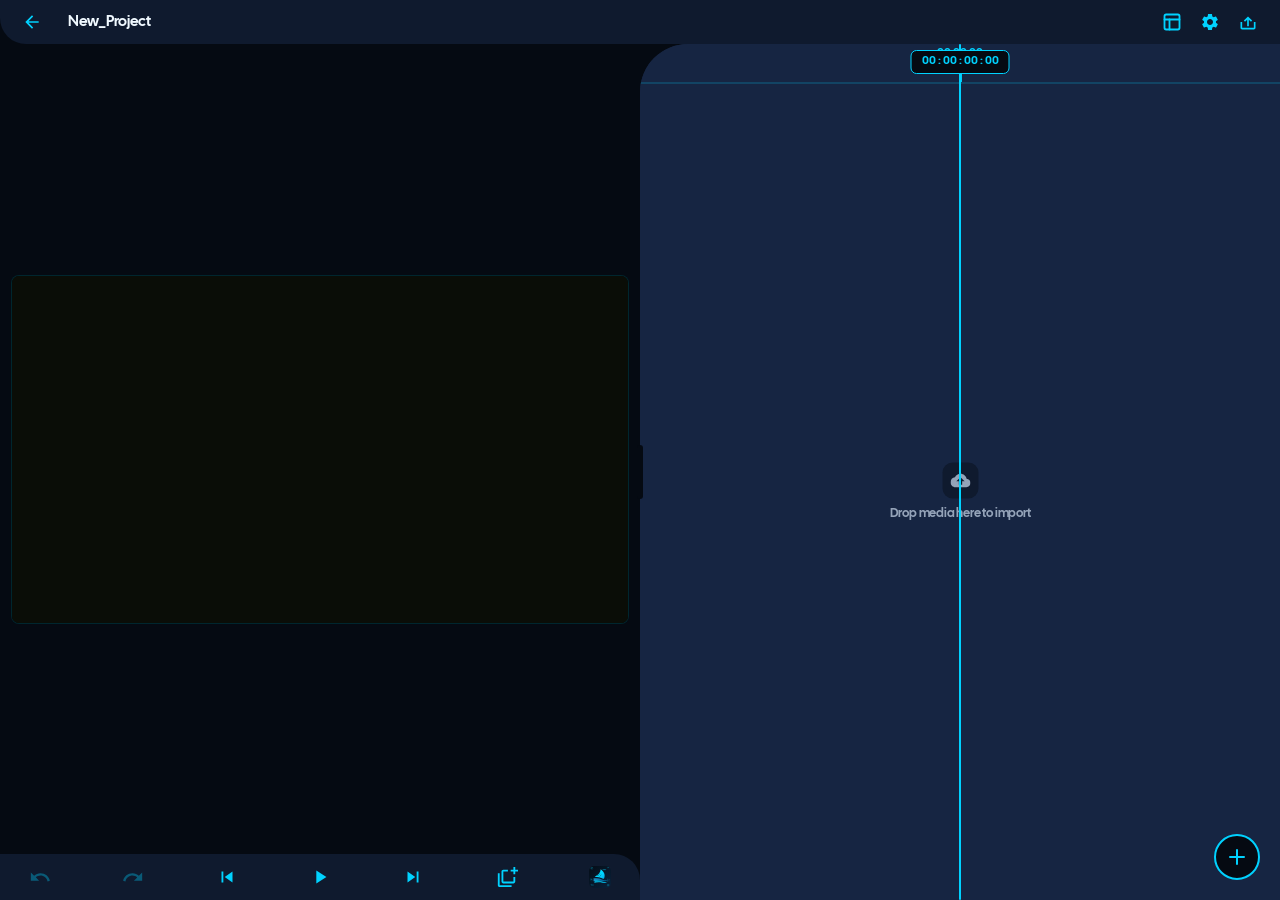
==== commit cf49138e: "fix: resolve project deletion failure across modal, settings, and storage" ====
--- a/editor.html
+++ b/editor.html
@@ -2755,13 +2755,21 @@
         </section>
       </div>
 
-      <!-- 5. Save & Export Buttons (Compact Square Icon for OFTS + Save Settings) -->
-      <footer class="modal-footer modal-footer-row">
-        <button type="button" class="modal-btn-square" id="btn-settings-save-ofts" onclick="exportCurrentProjectOFTSAction()" title="Save as .ofts" aria-label="Save as .ofts">
-          <svg viewBox="0 0 24 24" fill="currentColor">
-            <path d="M17 3H5c-1.11 0-2 .9-2 2v14c0 1.1.89 2 2 2h14c1.1 0 2-.9 2-2V7l-4-4zm-5 16c-1.66 0-3-1.34-3-3s1.34-3 3-3 3 1.34 3 3-1.34 3-3 3zm3-10H5V5h10v4z"/>
-          </svg>
-        </button>
+      <!-- 5. Save, Export & Delete Buttons -->
+      <footer class="modal-footer modal-footer-row" style="display: flex; justify-content: space-between; align-items: center;">
+        <div style="display: flex; gap: 8px; align-items: center;">
+          <button type="button" class="modal-btn-danger-outline" id="btn-editor-delete-project" onclick="deleteProjectFromEditorAction()" title="Delete Project" aria-label="Delete Project">
+            <svg viewBox="0 0 24 24" width="16" height="16" fill="currentColor">
+              <path d="M6 19c0 1.1.9 2 2 2h8c1.1 0 2-.9 2-2V7H6v12zM19 4h-3.5l-1-1h-5l-1 1H5v2h14V4z"/>
+            </svg>
+            <span>Delete Project</span>
+          </button>
+          <button type="button" class="modal-btn-square" id="btn-settings-save-ofts" onclick="exportCurrentProjectOFTSAction()" title="Save as .ofts" aria-label="Save as .ofts">
+            <svg viewBox="0 0 24 24" fill="currentColor">
+              <path d="M17 3H5c-1.11 0-2 .9-2 2v14c0 1.1.89 2 2 2h14c1.1 0 2-.9 2-2V7l-4-4zm-5 16c-1.66 0-3-1.34-3-3s1.34-3 3-3 3 1.34 3 3-1.34 3-3 3zm3-10H5V5h10v4z"/>
+            </svg>
+          </button>
+        </div>
         <button type="button" class="modal-btn-create" onclick="saveProjectSettingsAction()">
           <span>Save Settings</span>
         </button>
--- a/css/modal.css
+++ b/css/modal.css
@@ -2116,6 +2116,38 @@
   transform: scale(0.98);
 }
 
+.modal-btn-danger-outline {
+  height: 42px;
+  padding: 0 16px;
+  border-radius: 12px;
+  background-color: transparent;
+  color: var(--color-danger);
+  border: 1px solid rgba(255, 69, 58, 0.45);
+  font-family: var(--font-brand);
+  font-size: 13px;
+  font-weight: 700;
+  cursor: pointer;
+  display: inline-flex;
+  align-items: center;
+  justify-content: center;
+  gap: 6px;
+  box-sizing: border-box;
+  transition: background-color 0.15s ease, color 0.15s ease, border-color 0.15s ease, transform 0.12s ease;
+  -webkit-tap-highlight-color: transparent;
+}
+
+.modal-btn-danger-outline:hover {
+  background-color: rgba(255, 69, 58, 0.12);
+  border-color: var(--color-danger);
+  color: var(--color-danger);
+}
+
+.modal-btn-danger-outline:active {
+  transform: scale(0.97);
+  background-color: var(--color-danger);
+  color: #fff;
+}
+
 .modal-btn-cancel-full {
   width: 100%;
   height: 42px;
